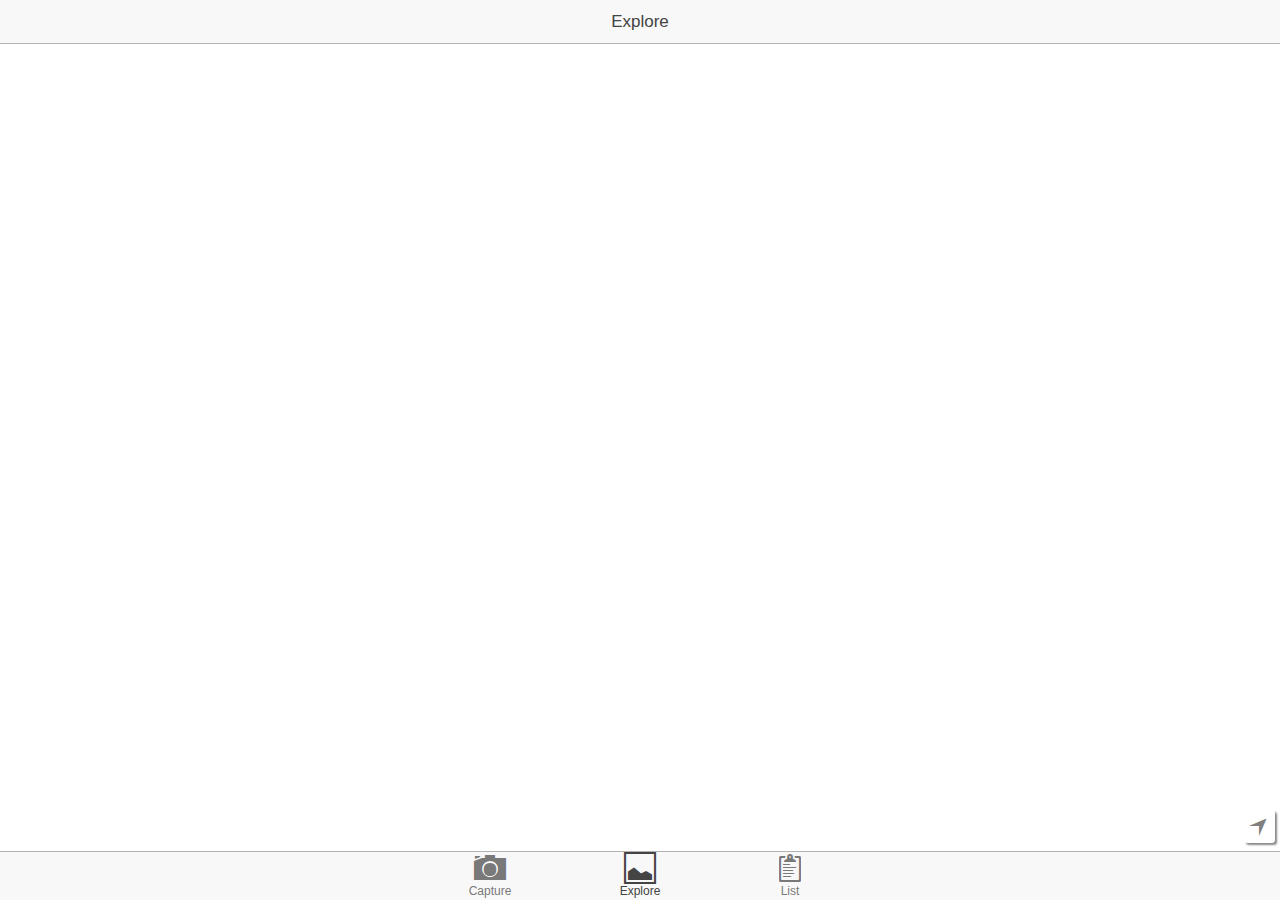
==== platforms/ios/www/index.html @ 193a0031 "Merge pull request #3 from jasenlew/rename" ====
<!DOCTYPE html>
<html>
  <head>
    <meta charset="utf-8">
    <meta name="viewport" content="initial-scale=1, maximum-scale=1, user-scalable=no, width=device-width">
    <title></title>

    <!-- stylesheets -->
    <link href="css/ionic.app.css" rel="stylesheet">
    <link href="css/style.app.css" rel="stylesheet">
    <link href='https://api.tiles.mapbox.com/mapbox.js/v1.6.4/mapbox.css' rel='stylesheet' />
    <link rel="stylesheet" href="http://cdn.leafletjs.com/leaflet-0.7.3/leaflet.css" />

    <!-- ionic/angularjs js -->
    <script src="lib/ionic/js/ionic.bundle.js"></script>

    <!-- Geocoder -->
    <script src="http://maps.google.com/maps/api/js?sensor=false"></script>

    <!-- leaflet -->
    <script src="http://cdn.leafletjs.com/leaflet-0.7.3/leaflet.js"></script>

    <!-- your app's js -->
    <script src="app/app.js"></script>
    <script src="app/services/servicesActivities.js"></script>
    <script src="app/services/servicesCamera.js"></script>
    <script src="app/services/servicesMap.js"></script>
    
    <script src="app/directives/directives.js"></script>
    <script src="app/directives/angular-leaflet-directive.js"></script>

    <script src="app/controllers_views/activities/activities.js"></script>
    <script src="app/controllers_views/capture/capture.js"></script>
    <script src="app/controllers_views/map/map.js"></script>



    <!-- cordova script (this will be a 404 during development) -->
    <script src="cordova.js"></script>
  </head>
  <body ng-app="freshly" animation="slide-left-right-ios7">
    <ion-nav-bar class="bar-stable nav-title-slide-ios7"></ion-nav-bar>
    <ion-nav-view></ion-nav-view>
  </body>
</html>
---- platforms/ios/www/css/ionic.app.css ----
/*
To customize the look and feel of Ionic, you can override the variables
in ionic's _variables.scss file.

For example, you might change some of the default colors:

$light:                           #fff !default;
$stable:                          #f8f8f8 !default;
$positive:                        #4a87ee !default;
$calm:                            #43cee6 !default;
$balanced:                        #66cc33 !default;
$energized:                       #f0b840 !default;
$assertive:                       #ef4e3a !default;
$royal:                           #8a6de9 !default;
$dark:                            #444 !default;
*/
/*!
  Ionicons, v1.5.2
  Created by Ben Sperry for the Ionic Framework, http://ionicons.com/
  https://twitter.com/benjsperry  https://twitter.com/ionicframework
  MIT License: https://github.com/driftyco/ionicons
*/
@font-face {
  font-family: "Ionicons";
  src: url("../lib/ionic/fonts/ionicons.eot?v=1.5.2");
  src: url("../lib/ionic/fonts/ionicons.eot?v=1.5.2#iefix") format("embedded-opentype"), url("../lib/ionic/fonts/ionicons.ttf?v=1.5.2") format("truetype"), url("../lib/ionic/fonts/ionicons.woff?v=1.5.2") format("woff"), url("../lib/ionic/fonts/ionicons.svg?v=1.5.2#Ionicons") format("svg");
  font-weight: normal;
  font-style: normal; }

.ion, .ion-loading-a, .ion-loading-b, .ion-loading-c, .ion-loading-d, .ion-looping, .ion-refreshing, .ion-ios7-reloading, .ionicons, .ion-alert:before, .ion-alert-circled:before, .ion-android-add:before, .ion-android-add-contact:before, .ion-android-alarm:before, .ion-android-archive:before, .ion-android-arrow-back:before, .ion-android-arrow-down-left:before, .ion-android-arrow-down-right:before, .ion-android-arrow-forward:before, .ion-android-arrow-up-left:before, .ion-android-arrow-up-right:before, .ion-android-battery:before, .ion-android-book:before, .ion-android-calendar:before, .ion-android-call:before, .ion-android-camera:before, .ion-android-chat:before, .ion-android-checkmark:before, .ion-android-clock:before, .ion-android-close:before, .ion-android-contact:before, .ion-android-contacts:before, .ion-android-data:before, .ion-android-developer:before, .ion-android-display:before, .ion-android-download:before, .ion-android-drawer:before, .ion-android-dropdown:before, .ion-android-earth:before, .ion-android-folder:before, .ion-android-forums:before, .ion-android-friends:before, .ion-android-hand:before, .ion-android-image:before, .ion-android-inbox:before, .ion-android-information:before, .ion-android-keypad:before, .ion-android-lightbulb:before, .ion-android-locate:before, .ion-android-location:before, .ion-android-mail:before, .ion-android-microphone:before, .ion-android-mixer:before, .ion-android-more:before, .ion-android-note:before, .ion-android-playstore:before, .ion-android-printer:before, .ion-android-promotion:before, .ion-android-reminder:before, .ion-android-remove:before, .ion-android-search:before, .ion-android-send:before, .ion-android-settings:before, .ion-android-share:before, .ion-android-social:before, .ion-android-social-user:before, .ion-android-sort:before, .ion-android-stair-drawer:before, .ion-android-star:before, .ion-android-stopwatch:before, .ion-android-storage:before, .ion-android-system-back:before, .ion-android-system-home:before, .ion-android-system-windows:before, .ion-android-timer:before, .ion-android-trash:before, .ion-android-user-menu:before, .ion-android-volume:before, .ion-android-wifi:before, .ion-aperture:before, .ion-archive:before, .ion-arrow-down-a:before, .ion-arrow-down-b:before, .ion-arrow-down-c:before, .ion-arrow-expand:before, .ion-arrow-graph-down-left:before, .ion-arrow-graph-down-right:before, .ion-arrow-graph-up-left:before, .ion-arrow-graph-up-right:before, .ion-arrow-left-a:before, .ion-arrow-left-b:before, .ion-arrow-left-c:before, .ion-arrow-move:before, .ion-arrow-resize:before, .ion-arrow-return-left:before, .ion-arrow-return-right:before, .ion-arrow-right-a:before, .ion-arrow-right-b:before, .ion-arrow-right-c:before, .ion-arrow-shrink:before, .ion-arrow-swap:before, .ion-arrow-up-a:before, .ion-arrow-up-b:before, .ion-arrow-up-c:before, .ion-asterisk:before, .ion-at:before, .ion-bag:before, .ion-battery-charging:before, .ion-battery-empty:before, .ion-battery-full:before, .ion-battery-half:before, .ion-battery-low:before, .ion-beaker:before, .ion-beer:before, .ion-bluetooth:before, .ion-bonfire:before, .ion-bookmark:before, .ion-briefcase:before, .ion-bug:before, .ion-calculator:before, .ion-calendar:before, .ion-camera:before, .ion-card:before, .ion-cash:before, .ion-chatbox:before, .ion-chatbox-working:before, .ion-chatboxes:before, .ion-chatbubble:before, .ion-chatbubble-working:before, .ion-chatbubbles:before, .ion-checkmark:before, .ion-checkmark-circled:before, .ion-checkmark-round:before, .ion-chevron-down:before, .ion-chevron-left:before, .ion-chevron-right:before, .ion-chevron-up:before, .ion-clipboard:before, .ion-clock:before, .ion-close:before, .ion-close-circled:before, .ion-close-round:before, .ion-closed-captioning:before, .ion-cloud:before, .ion-code:before, .ion-code-download:before, .ion-code-working:before, .ion-coffee:before, .ion-compass:before, .ion-compose:before, .ion-connection-bars:before, .ion-contrast:before, .ion-cube:before, .ion-disc:before, .ion-document:before, .ion-document-text:before, .ion-drag:before, .ion-earth:before, .ion-edit:before, .ion-egg:before, .ion-eject:before, .ion-email:before, .ion-eye:before, .ion-eye-disabled:before, .ion-female:before, .ion-filing:before, .ion-film-marker:before, .ion-fireball:before, .ion-flag:before, .ion-flame:before, .ion-flash:before, .ion-flash-off:before, .ion-flask:before, .ion-folder:before, .ion-fork:before, .ion-fork-repo:before, .ion-forward:before, .ion-funnel:before, .ion-game-controller-a:before, .ion-game-controller-b:before, .ion-gear-a:before, .ion-gear-b:before, .ion-grid:before, .ion-hammer:before, .ion-happy:before, .ion-headphone:before, .ion-heart:before, .ion-heart-broken:before, .ion-help:before, .ion-help-buoy:before, .ion-help-circled:before, .ion-home:before, .ion-icecream:before, .ion-icon-social-google-plus:before, .ion-icon-social-google-plus-outline:before, .ion-image:before, .ion-images:before, .ion-information:before, .ion-information-circled:before, .ion-ionic:before, .ion-ios7-alarm:before, .ion-ios7-alarm-outline:before, .ion-ios7-albums:before, .ion-ios7-albums-outline:before, .ion-ios7-americanfootball:before, .ion-ios7-americanfootball-outline:before, .ion-ios7-analytics:before, .ion-ios7-analytics-outline:before, .ion-ios7-arrow-back:before, .ion-ios7-arrow-down:before, .ion-ios7-arrow-forward:before, .ion-ios7-arrow-left:before, .ion-ios7-arrow-right:before, .ion-ios7-arrow-thin-down:before, .ion-ios7-arrow-thin-left:before, .ion-ios7-arrow-thin-right:before, .ion-ios7-arrow-thin-up:before, .ion-ios7-arrow-up:before, .ion-ios7-at:before, .ion-ios7-at-outline:before, .ion-ios7-barcode:before, .ion-ios7-barcode-outline:before, .ion-ios7-baseball:before, .ion-ios7-baseball-outline:before, .ion-ios7-basketball:before, .ion-ios7-basketball-outline:before, .ion-ios7-bell:before, .ion-ios7-bell-outline:before, .ion-ios7-bolt:before, .ion-ios7-bolt-outline:before, .ion-ios7-bookmarks:before, .ion-ios7-bookmarks-outline:before, .ion-ios7-box:before, .ion-ios7-box-outline:before, .ion-ios7-briefcase:before, .ion-ios7-briefcase-outline:before, .ion-ios7-browsers:before, .ion-ios7-browsers-outline:before, .ion-ios7-calculator:before, .ion-ios7-calculator-outline:before, .ion-ios7-calendar:before, .ion-ios7-calendar-outline:before, .ion-ios7-camera:before, .ion-ios7-camera-outline:before, .ion-ios7-cart:before, .ion-ios7-cart-outline:before, .ion-ios7-chatboxes:before, .ion-ios7-chatboxes-outline:before, .ion-ios7-chatbubble:before, .ion-ios7-chatbubble-outline:before, .ion-ios7-checkmark:before, .ion-ios7-checkmark-empty:before, .ion-ios7-checkmark-outline:before, .ion-ios7-circle-filled:before, .ion-ios7-circle-outline:before, .ion-ios7-clock:before, .ion-ios7-clock-outline:before, .ion-ios7-close:before, .ion-ios7-close-empty:before, .ion-ios7-close-outline:before, .ion-ios7-cloud:before, .ion-ios7-cloud-download:before, .ion-ios7-cloud-download-outline:before, .ion-ios7-cloud-outline:before, .ion-ios7-cloud-upload:before, .ion-ios7-cloud-upload-outline:before, .ion-ios7-cloudy:before, .ion-ios7-cloudy-night:before, .ion-ios7-cloudy-night-outline:before, .ion-ios7-cloudy-outline:before, .ion-ios7-cog:before, .ion-ios7-cog-outline:before, .ion-ios7-compose:before, .ion-ios7-compose-outline:before, .ion-ios7-contact:before, .ion-ios7-contact-outline:before, .ion-ios7-copy:before, .ion-ios7-copy-outline:before, .ion-ios7-download:before, .ion-ios7-download-outline:before, .ion-ios7-drag:before, .ion-ios7-email:before, .ion-ios7-email-outline:before, .ion-ios7-expand:before, .ion-ios7-eye:before, .ion-ios7-eye-outline:before, .ion-ios7-fastforward:before, .ion-ios7-fastforward-outline:before, .ion-ios7-filing:before, .ion-ios7-filing-outline:before, .ion-ios7-film:before, .ion-ios7-film-outline:before, .ion-ios7-flag:before, .ion-ios7-flag-outline:before, .ion-ios7-folder:before, .ion-ios7-folder-outline:before, .ion-ios7-football:before, .ion-ios7-football-outline:before, .ion-ios7-gear:before, .ion-ios7-gear-outline:before, .ion-ios7-glasses:before, .ion-ios7-glasses-outline:before, .ion-ios7-heart:before, .ion-ios7-heart-outline:before, .ion-ios7-help:before, .ion-ios7-help-empty:before, .ion-ios7-help-outline:before, .ion-ios7-home:before, .ion-ios7-home-outline:before, .ion-ios7-infinite:before, .ion-ios7-infinite-outline:before, .ion-ios7-information:before, .ion-ios7-information-empty:before, .ion-ios7-information-outline:before, .ion-ios7-ionic-outline:before, .ion-ios7-keypad:before, .ion-ios7-keypad-outline:before, .ion-ios7-lightbulb:before, .ion-ios7-lightbulb-outline:before, .ion-ios7-location:before, .ion-ios7-location-outline:before, .ion-ios7-locked:before, .ion-ios7-locked-outline:before, .ion-ios7-loop:before, .ion-ios7-loop-strong:before, .ion-ios7-medkit:before, .ion-ios7-medkit-outline:before, .ion-ios7-mic:before, .ion-ios7-mic-off:before, .ion-ios7-mic-outline:before, .ion-ios7-minus:before, .ion-ios7-minus-empty:before, .ion-ios7-minus-outline:before, .ion-ios7-monitor:before, .ion-ios7-monitor-outline:before, .ion-ios7-moon:before, .ion-ios7-moon-outline:before, .ion-ios7-more:before, .ion-ios7-more-outline:before, .ion-ios7-musical-note:before, .ion-ios7-musical-notes:before, .ion-ios7-navigate:before, .ion-ios7-navigate-outline:before, .ion-ios7-paper:before, .ion-ios7-paper-outline:before, .ion-ios7-paperplane:before, .ion-ios7-paperplane-outline:before, .ion-ios7-partlysunny:before, .ion-ios7-partlysunny-outline:before, .ion-ios7-pause:before, .ion-ios7-pause-outline:before, .ion-ios7-paw:before, .ion-ios7-paw-outline:before, .ion-ios7-people:before, .ion-ios7-people-outline:before, .ion-ios7-person:before, .ion-ios7-person-outline:before, .ion-ios7-personadd:before, .ion-ios7-personadd-outline:before, .ion-ios7-photos:before, .ion-ios7-photos-outline:before, .ion-ios7-pie:before, .ion-ios7-pie-outline:before, .ion-ios7-play:before, .ion-ios7-play-outline:before, .ion-ios7-plus:before, .ion-ios7-plus-empty:before, .ion-ios7-plus-outline:before, .ion-ios7-pricetag:before, .ion-ios7-pricetag-outline:before, .ion-ios7-pricetags:before, .ion-ios7-pricetags-outline:before, .ion-ios7-printer:before, .ion-ios7-printer-outline:before, .ion-ios7-pulse:before, .ion-ios7-pulse-strong:before, .ion-ios7-rainy:before, .ion-ios7-rainy-outline:before, .ion-ios7-recording:before, .ion-ios7-recording-outline:before, .ion-ios7-redo:before, .ion-ios7-redo-outline:before, .ion-ios7-refresh:before, .ion-ios7-refresh-empty:before, .ion-ios7-refresh-outline:before, .ion-ios7-reload:before, .ion-ios7-reloading:before, .ion-ios7-reverse-camera:before, .ion-ios7-reverse-camera-outline:before, .ion-ios7-rewind:before, .ion-ios7-rewind-outline:before, .ion-ios7-search:before, .ion-ios7-search-strong:before, .ion-ios7-settings:before, .ion-ios7-settings-strong:before, .ion-ios7-shrink:before, .ion-ios7-skipbackward:before, .ion-ios7-skipbackward-outline:before, .ion-ios7-skipforward:before, .ion-ios7-skipforward-outline:before, .ion-ios7-snowy:before, .ion-ios7-speedometer:before, .ion-ios7-speedometer-outline:before, .ion-ios7-star:before, .ion-ios7-star-half:before, .ion-ios7-star-outline:before, .ion-ios7-stopwatch:before, .ion-ios7-stopwatch-outline:before, .ion-ios7-sunny:before, .ion-ios7-sunny-outline:before, .ion-ios7-telephone:before, .ion-ios7-telephone-outline:before, .ion-ios7-tennisball:before, .ion-ios7-tennisball-outline:before, .ion-ios7-thunderstorm:before, .ion-ios7-thunderstorm-outline:before, .ion-ios7-time:before, .ion-ios7-time-outline:before, .ion-ios7-timer:before, .ion-ios7-timer-outline:before, .ion-ios7-toggle:before, .ion-ios7-toggle-outline:before, .ion-ios7-trash:before, .ion-ios7-trash-outline:before, .ion-ios7-undo:before, .ion-ios7-undo-outline:before, .ion-ios7-unlocked:before, .ion-ios7-unlocked-outline:before, .ion-ios7-upload:before, .ion-ios7-upload-outline:before, .ion-ios7-videocam:before, .ion-ios7-videocam-outline:before, .ion-ios7-volume-high:before, .ion-ios7-volume-low:before, .ion-ios7-wineglass:before, .ion-ios7-wineglass-outline:before, .ion-ios7-world:before, .ion-ios7-world-outline:before, .ion-ipad:before, .ion-iphone:before, .ion-ipod:before, .ion-jet:before, .ion-key:before, .ion-knife:before, .ion-laptop:before, .ion-leaf:before, .ion-levels:before, .ion-lightbulb:before, .ion-link:before, .ion-load-a:before, .ion-loading-a:before, .ion-load-b:before, .ion-loading-b:before, .ion-load-c:before, .ion-loading-c:before, .ion-load-d:before, .ion-loading-d:before, .ion-location:before, .ion-locked:before, .ion-log-in:before, .ion-log-out:before, .ion-loop:before, .ion-looping:before, .ion-magnet:before, .ion-male:before, .ion-man:before, .ion-map:before, .ion-medkit:before, .ion-merge:before, .ion-mic-a:before, .ion-mic-b:before, .ion-mic-c:before, .ion-minus:before, .ion-minus-circled:before, .ion-minus-round:before, .ion-model-s:before, .ion-monitor:before, .ion-more:before, .ion-mouse:before, .ion-music-note:before, .ion-navicon:before, .ion-navicon-round:before, .ion-navigate:before, .ion-network:before, .ion-no-smoking:before, .ion-nuclear:before, .ion-outlet:before, .ion-paper-airplane:before, .ion-paperclip:before, .ion-pause:before, .ion-person:before, .ion-person-add:before, .ion-person-stalker:before, .ion-pie-graph:before, .ion-pin:before, .ion-pinpoint:before, .ion-pizza:before, .ion-plane:before, .ion-planet:before, .ion-play:before, .ion-playstation:before, .ion-plus:before, .ion-plus-circled:before, .ion-plus-round:before, .ion-podium:before, .ion-pound:before, .ion-power:before, .ion-pricetag:before, .ion-pricetags:before, .ion-printer:before, .ion-pull-request:before, .ion-qr-scanner:before, .ion-quote:before, .ion-radio-waves:before, .ion-record:before, .ion-refresh:before, .ion-refreshing:before, .ion-reply:before, .ion-reply-all:before, .ion-ribbon-a:before, .ion-ribbon-b:before, .ion-sad:before, .ion-scissors:before, .ion-search:before, .ion-settings:before, .ion-share:before, .ion-shuffle:before, .ion-skip-backward:before, .ion-skip-forward:before, .ion-social-android:before, .ion-social-android-outline:before, .ion-social-apple:before, .ion-social-apple-outline:before, .ion-social-bitcoin:before, .ion-social-bitcoin-outline:before, .ion-social-buffer:before, .ion-social-buffer-outline:before, .ion-social-designernews:before, .ion-social-designernews-outline:before, .ion-social-dribbble:before, .ion-social-dribbble-outline:before, .ion-social-dropbox:before, .ion-social-dropbox-outline:before, .ion-social-facebook:before, .ion-social-facebook-outline:before, .ion-social-foursquare:before, .ion-social-foursquare-outline:before, .ion-social-freebsd-devil:before, .ion-social-github:before, .ion-social-github-outline:before, .ion-social-google:before, .ion-social-google-outline:before, .ion-social-googleplus:before, .ion-social-googleplus-outline:before, .ion-social-hackernews:before, .ion-social-hackernews-outline:before, .ion-social-instagram:before, .ion-social-instagram-outline:before, .ion-social-linkedin:before, .ion-social-linkedin-outline:before, .ion-social-pinterest:before, .ion-social-pinterest-outline:before, .ion-social-reddit:before, .ion-social-reddit-outline:before, .ion-social-rss:before, .ion-social-rss-outline:before, .ion-social-skype:before, .ion-social-skype-outline:before, .ion-social-tumblr:before, .ion-social-tumblr-outline:before, .ion-social-tux:before, .ion-social-twitter:before, .ion-social-twitter-outline:before, .ion-social-usd:before, .ion-social-usd-outline:before, .ion-social-vimeo:before, .ion-social-vimeo-outline:before, .ion-social-windows:before, .ion-social-windows-outline:before, .ion-social-wordpress:before, .ion-social-wordpress-outline:before, .ion-social-yahoo:before, .ion-social-yahoo-outline:before, .ion-social-youtube:before, .ion-social-youtube-outline:before, .ion-speakerphone:before, .ion-speedometer:before, .ion-spoon:before, .ion-star:before, .ion-stats-bars:before, .ion-steam:before, .ion-stop:before, .ion-thermometer:before, .ion-thumbsdown:before, .ion-thumbsup:before, .ion-toggle:before, .ion-toggle-filled:before, .ion-trash-a:before, .ion-trash-b:before, .ion-trophy:before, .ion-umbrella:before, .ion-university:before, .ion-unlocked:before, .ion-upload:before, .ion-usb:before, .ion-videocamera:before, .ion-volume-high:before, .ion-volume-low:before, .ion-volume-medium:before, .ion-volume-mute:before, .ion-wand:before, .ion-waterdrop:before, .ion-wifi:before, .ion-wineglass:before, .ion-woman:before, .ion-wrench:before, .ion-xbox:before {
  display: inline-block;
  font-family: "Ionicons";
  speak: none;
  font-style: normal;
  font-weight: normal;
  font-variant: normal;
  text-transform: none;
  text-rendering: auto;
  line-height: 1;
  -webkit-font-smoothing: antialiased;
  -moz-osx-font-smoothing: grayscale; }

.ion-spin, .ion-loading-a, .ion-loading-b, .ion-loading-c, .ion-loading-d, .ion-looping, .ion-refreshing, .ion-ios7-reloading {
  -webkit-animation: spin 1s infinite linear;
  -moz-animation: spin 1s infinite linear;
  -o-animation: spin 1s infinite linear;
  animation: spin 1s infinite linear; }

@-moz-keyframes spin {
  0% {
    -moz-transform: rotate(0deg); }

  100% {
    -moz-transform: rotate(359deg); } }

@-webkit-keyframes spin {
  0% {
    -webkit-transform: rotate(0deg); }

  100% {
    -webkit-transform: rotate(359deg); } }

@-o-keyframes spin {
  0% {
    -o-transform: rotate(0deg); }

  100% {
    -o-transform: rotate(359deg); } }

@-ms-keyframes spin {
  0% {
    -ms-transform: rotate(0deg); }

  100% {
    -ms-transform: rotate(359deg); } }

@keyframes spin {
  0% {
    transform: rotate(0deg); }

  100% {
    transform: rotate(359deg); } }

.ion-loading-a {
  -webkit-animation-timing-function: steps(8, start);
  -moz-animation-timing-function: steps(8, start);
  animation-timing-function: steps(8, start); }

.ion-alert:before {
  content: "\f101"; }

.ion-alert-circled:before {
  content: "\f100"; }

.ion-android-add:before {
  content: "\f2c7"; }

.ion-android-add-contact:before {
  content: "\f2c6"; }

.ion-android-alarm:before {
  content: "\f2c8"; }

.ion-android-archive:before {
  content: "\f2c9"; }

.ion-android-arrow-back:before {
  content: "\f2ca"; }

.ion-android-arrow-down-left:before {
  content: "\f2cb"; }

.ion-android-arrow-down-right:before {
  content: "\f2cc"; }

.ion-android-arrow-forward:before {
  content: "\f30f"; }

.ion-android-arrow-up-left:before {
  content: "\f2cd"; }

.ion-android-arrow-up-right:before {
  content: "\f2ce"; }

.ion-android-battery:before {
  content: "\f2cf"; }

.ion-android-book:before {
  content: "\f2d0"; }

.ion-android-calendar:before {
  content: "\f2d1"; }

.ion-android-call:before {
  content: "\f2d2"; }

.ion-android-camera:before {
  content: "\f2d3"; }

.ion-android-chat:before {
  content: "\f2d4"; }

.ion-android-checkmark:before {
  content: "\f2d5"; }

.ion-android-clock:before {
  content: "\f2d6"; }

.ion-android-close:before {
  content: "\f2d7"; }

.ion-android-contact:before {
  content: "\f2d8"; }

.ion-android-contacts:before {
  content: "\f2d9"; }

.ion-android-data:before {
  content: "\f2da"; }

.ion-android-developer:before {
  content: "\f2db"; }

.ion-android-display:before {
  content: "\f2dc"; }

.ion-android-download:before {
  content: "\f2dd"; }

.ion-android-drawer:before {
  content: "\f310"; }

.ion-android-dropdown:before {
  content: "\f2de"; }

.ion-android-earth:before {
  content: "\f2df"; }

.ion-android-folder:before {
  content: "\f2e0"; }

.ion-android-forums:before {
  content: "\f2e1"; }

.ion-android-friends:before {
  content: "\f2e2"; }

.ion-android-hand:before {
  content: "\f2e3"; }

.ion-android-image:before {
  content: "\f2e4"; }

.ion-android-inbox:before {
  content: "\f2e5"; }

.ion-android-information:before {
  content: "\f2e6"; }

.ion-android-keypad:before {
  content: "\f2e7"; }

.ion-android-lightbulb:before {
  content: "\f2e8"; }

.ion-android-locate:before {
  content: "\f2e9"; }

.ion-android-location:before {
  content: "\f2ea"; }

.ion-android-mail:before {
  content: "\f2eb"; }

.ion-android-microphone:before {
  content: "\f2ec"; }

.ion-android-mixer:before {
  content: "\f2ed"; }

.ion-android-more:before {
  content: "\f2ee"; }

.ion-android-note:before {
  content: "\f2ef"; }

.ion-android-playstore:before {
  content: "\f2f0"; }

.ion-android-printer:before {
  content: "\f2f1"; }

.ion-android-promotion:before {
  content: "\f2f2"; }

.ion-android-reminder:before {
  content: "\f2f3"; }

.ion-android-remove:before {
  content: "\f2f4"; }

.ion-android-search:before {
  content: "\f2f5"; }

.ion-android-send:before {
  content: "\f2f6"; }

.ion-android-settings:before {
  content: "\f2f7"; }

.ion-android-share:before {
  content: "\f2f8"; }

.ion-android-social:before {
  content: "\f2fa"; }

.ion-android-social-user:before {
  content: "\f2f9"; }

.ion-android-sort:before {
  content: "\f2fb"; }

.ion-android-stair-drawer:before {
  content: "\f311"; }

.ion-android-star:before {
  content: "\f2fc"; }

.ion-android-stopwatch:before {
  content: "\f2fd"; }

.ion-android-storage:before {
  content: "\f2fe"; }

.ion-android-system-back:before {
  content: "\f2ff"; }

.ion-android-system-home:before {
  content: "\f300"; }

.ion-android-system-windows:before {
  content: "\f301"; }

.ion-android-timer:before {
  content: "\f302"; }

.ion-android-trash:before {
  content: "\f303"; }

.ion-android-user-menu:before {
  content: "\f312"; }

.ion-android-volume:before {
  content: "\f304"; }

.ion-android-wifi:before {
  content: "\f305"; }

.ion-aperture:before {
  content: "\f313"; }

.ion-archive:before {
  content: "\f102"; }

.ion-arrow-down-a:before {
  content: "\f103"; }

.ion-arrow-down-b:before {
  content: "\f104"; }

.ion-arrow-down-c:before {
  content: "\f105"; }

.ion-arrow-expand:before {
  content: "\f25e"; }

.ion-arrow-graph-down-left:before {
  content: "\f25f"; }

.ion-arrow-graph-down-right:before {
  content: "\f260"; }

.ion-arrow-graph-up-left:before {
  content: "\f261"; }

.ion-arrow-graph-up-right:before {
  content: "\f262"; }

.ion-arrow-left-a:before {
  content: "\f106"; }

.ion-arrow-left-b:before {
  content: "\f107"; }

.ion-arrow-left-c:before {
  content: "\f108"; }

.ion-arrow-move:before {
  content: "\f263"; }

.ion-arrow-resize:before {
  content: "\f264"; }

.ion-arrow-return-left:before {
  content: "\f265"; }

.ion-arrow-return-right:before {
  content: "\f266"; }

.ion-arrow-right-a:before {
  content: "\f109"; }

.ion-arrow-right-b:before {
  content: "\f10a"; }

.ion-arrow-right-c:before {
  content: "\f10b"; }

.ion-arrow-shrink:before {
  content: "\f267"; }

.ion-arrow-swap:before {
  content: "\f268"; }

.ion-arrow-up-a:before {
  content: "\f10c"; }

.ion-arrow-up-b:before {
  content: "\f10d"; }

.ion-arrow-up-c:before {
  content: "\f10e"; }

.ion-asterisk:before {
  content: "\f314"; }

.ion-at:before {
  content: "\f10f"; }

.ion-bag:before {
  content: "\f110"; }

.ion-battery-charging:before {
  content: "\f111"; }

.ion-battery-empty:before {
  content: "\f112"; }

.ion-battery-full:before {
  content: "\f113"; }

.ion-battery-half:before {
  content: "\f114"; }

.ion-battery-low:before {
  content: "\f115"; }

.ion-beaker:before {
  content: "\f269"; }

.ion-beer:before {
  content: "\f26a"; }

.ion-bluetooth:before {
  content: "\f116"; }

.ion-bonfire:before {
  content: "\f315"; }

.ion-bookmark:before {
  content: "\f26b"; }

.ion-briefcase:before {
  content: "\f26c"; }

.ion-bug:before {
  content: "\f2be"; }

.ion-calculator:before {
  content: "\f26d"; }

.ion-calendar:before {
  content: "\f117"; }

.ion-camera:before {
  content: "\f118"; }

.ion-card:before {
  content: "\f119"; }

.ion-cash:before {
  content: "\f316"; }

.ion-chatbox:before {
  content: "\f11b"; }

.ion-chatbox-working:before {
  content: "\f11a"; }

.ion-chatboxes:before {
  content: "\f11c"; }

.ion-chatbubble:before {
  content: "\f11e"; }

.ion-chatbubble-working:before {
  content: "\f11d"; }

.ion-chatbubbles:before {
  content: "\f11f"; }

.ion-checkmark:before {
  content: "\f122"; }

.ion-checkmark-circled:before {
  content: "\f120"; }

.ion-checkmark-round:before {
  content: "\f121"; }

.ion-chevron-down:before {
  content: "\f123"; }

.ion-chevron-left:before {
  content: "\f124"; }

.ion-chevron-right:before {
  content: "\f125"; }

.ion-chevron-up:before {
  content: "\f126"; }

.ion-clipboard:before {
  content: "\f127"; }

.ion-clock:before {
  content: "\f26e"; }

.ion-close:before {
  content: "\f12a"; }

.ion-close-circled:before {
  content: "\f128"; }

.ion-close-round:before {
  content: "\f129"; }

.ion-closed-captioning:before {
  content: "\f317"; }

.ion-cloud:before {
  content: "\f12b"; }

.ion-code:before {
  content: "\f271"; }

.ion-code-download:before {
  content: "\f26f"; }

.ion-code-working:before {
  content: "\f270"; }

.ion-coffee:before {
  content: "\f272"; }

.ion-compass:before {
  content: "\f273"; }

.ion-compose:before {
  content: "\f12c"; }

.ion-connection-bars:before {
  content: "\f274"; }

.ion-contrast:before {
  content: "\f275"; }

.ion-cube:before {
  content: "\f318"; }

.ion-disc:before {
  content: "\f12d"; }

.ion-document:before {
  content: "\f12f"; }

.ion-document-text:before {
  content: "\f12e"; }

.ion-drag:before {
  content: "\f130"; }

.ion-earth:before {
  content: "\f276"; }

.ion-edit:before {
  content: "\f2bf"; }

.ion-egg:before {
  content: "\f277"; }

.ion-eject:before {
  content: "\f131"; }

.ion-email:before {
  content: "\f132"; }

.ion-eye:before {
  content: "\f133"; }

.ion-eye-disabled:before {
  content: "\f306"; }

.ion-female:before {
  content: "\f278"; }

.ion-filing:before {
  content: "\f134"; }

.ion-film-marker:before {
  content: "\f135"; }

.ion-fireball:before {
  content: "\f319"; }

.ion-flag:before {
  content: "\f279"; }

.ion-flame:before {
  content: "\f31a"; }

.ion-flash:before {
  content: "\f137"; }

.ion-flash-off:before {
  content: "\f136"; }

.ion-flask:before {
  content: "\f138"; }

.ion-folder:before {
  content: "\f139"; }

.ion-fork:before {
  content: "\f27a"; }

.ion-fork-repo:before {
  content: "\f2c0"; }

.ion-forward:before {
  content: "\f13a"; }

.ion-funnel:before {
  content: "\f31b"; }

.ion-game-controller-a:before {
  content: "\f13b"; }

.ion-game-controller-b:before {
  content: "\f13c"; }

.ion-gear-a:before {
  content: "\f13d"; }

.ion-gear-b:before {
  content: "\f13e"; }

.ion-grid:before {
  content: "\f13f"; }

.ion-hammer:before {
  content: "\f27b"; }

.ion-happy:before {
  content: "\f31c"; }

.ion-headphone:before {
  content: "\f140"; }

.ion-heart:before {
  content: "\f141"; }

.ion-heart-broken:before {
  content: "\f31d"; }

.ion-help:before {
  content: "\f143"; }

.ion-help-buoy:before {
  content: "\f27c"; }

.ion-help-circled:before {
  content: "\f142"; }

.ion-home:before {
  content: "\f144"; }

.ion-icecream:before {
  content: "\f27d"; }

.ion-icon-social-google-plus:before {
  content: "\f146"; }

.ion-icon-social-google-plus-outline:before {
  content: "\f145"; }

.ion-image:before {
  content: "\f147"; }

.ion-images:before {
  content: "\f148"; }

.ion-information:before {
  content: "\f14a"; }

.ion-information-circled:before {
  content: "\f149"; }

.ion-ionic:before {
  content: "\f14b"; }

.ion-ios7-alarm:before {
  content: "\f14d"; }

.ion-ios7-alarm-outline:before {
  content: "\f14c"; }

.ion-ios7-albums:before {
  content: "\f14f"; }

.ion-ios7-albums-outline:before {
  content: "\f14e"; }

.ion-ios7-americanfootball:before {
  content: "\f31f"; }

.ion-ios7-americanfootball-outline:before {
  content: "\f31e"; }

.ion-ios7-analytics:before {
  content: "\f321"; }

.ion-ios7-analytics-outline:before {
  content: "\f320"; }

.ion-ios7-arrow-back:before {
  content: "\f150"; }

.ion-ios7-arrow-down:before {
  content: "\f151"; }

.ion-ios7-arrow-forward:before {
  content: "\f152"; }

.ion-ios7-arrow-left:before {
  content: "\f153"; }

.ion-ios7-arrow-right:before {
  content: "\f154"; }

.ion-ios7-arrow-thin-down:before {
  content: "\f27e"; }

.ion-ios7-arrow-thin-left:before {
  content: "\f27f"; }

.ion-ios7-arrow-thin-right:before {
  content: "\f280"; }

.ion-ios7-arrow-thin-up:before {
  content: "\f281"; }

.ion-ios7-arrow-up:before {
  content: "\f155"; }

.ion-ios7-at:before {
  content: "\f157"; }

.ion-ios7-at-outline:before {
  content: "\f156"; }

.ion-ios7-barcode:before {
  content: "\f323"; }

.ion-ios7-barcode-outline:before {
  content: "\f322"; }

.ion-ios7-baseball:before {
  content: "\f325"; }

.ion-ios7-baseball-outline:before {
  content: "\f324"; }

.ion-ios7-basketball:before {
  content: "\f327"; }

.ion-ios7-basketball-outline:before {
  content: "\f326"; }

.ion-ios7-bell:before {
  content: "\f159"; }

.ion-ios7-bell-outline:before {
  content: "\f158"; }

.ion-ios7-bolt:before {
  content: "\f15b"; }

.ion-ios7-bolt-outline:before {
  content: "\f15a"; }

.ion-ios7-bookmarks:before {
  content: "\f15d"; }

.ion-ios7-bookmarks-outline:before {
  content: "\f15c"; }

.ion-ios7-box:before {
  content: "\f15f"; }

.ion-ios7-box-outline:before {
  content: "\f15e"; }

.ion-ios7-briefcase:before {
  content: "\f283"; }

.ion-ios7-briefcase-outline:before {
  content: "\f282"; }

.ion-ios7-browsers:before {
  content: "\f161"; }

.ion-ios7-browsers-outline:before {
  content: "\f160"; }

.ion-ios7-calculator:before {
  content: "\f285"; }

.ion-ios7-calculator-outline:before {
  content: "\f284"; }

.ion-ios7-calendar:before {
  content: "\f163"; }

.ion-ios7-calendar-outline:before {
  content: "\f162"; }

.ion-ios7-camera:before {
  content: "\f165"; }

.ion-ios7-camera-outline:before {
  content: "\f164"; }

.ion-ios7-cart:before {
  content: "\f167"; }

.ion-ios7-cart-outline:before {
  content: "\f166"; }

.ion-ios7-chatboxes:before {
  content: "\f169"; }

.ion-ios7-chatboxes-outline:before {
  content: "\f168"; }

.ion-ios7-chatbubble:before {
  content: "\f16b"; }

.ion-ios7-chatbubble-outline:before {
  content: "\f16a"; }

.ion-ios7-checkmark:before {
  content: "\f16e"; }

.ion-ios7-checkmark-empty:before {
  content: "\f16c"; }

.ion-ios7-checkmark-outline:before {
  content: "\f16d"; }

.ion-ios7-circle-filled:before {
  content: "\f16f"; }

.ion-ios7-circle-outline:before {
  content: "\f170"; }

.ion-ios7-clock:before {
  content: "\f172"; }

.ion-ios7-clock-outline:before {
  content: "\f171"; }

.ion-ios7-close:before {
  content: "\f2bc"; }

.ion-ios7-close-empty:before {
  content: "\f2bd"; }

.ion-ios7-close-outline:before {
  content: "\f2bb"; }

.ion-ios7-cloud:before {
  content: "\f178"; }

.ion-ios7-cloud-download:before {
  content: "\f174"; }

.ion-ios7-cloud-download-outline:before {
  content: "\f173"; }

.ion-ios7-cloud-outline:before {
  content: "\f175"; }

.ion-ios7-cloud-upload:before {
  content: "\f177"; }

.ion-ios7-cloud-upload-outline:before {
  content: "\f176"; }

.ion-ios7-cloudy:before {
  content: "\f17a"; }

.ion-ios7-cloudy-night:before {
  content: "\f308"; }

.ion-ios7-cloudy-night-outline:before {
  content: "\f307"; }

.ion-ios7-cloudy-outline:before {
  content: "\f179"; }

.ion-ios7-cog:before {
  content: "\f17c"; }

.ion-ios7-cog-outline:before {
  content: "\f17b"; }

.ion-ios7-compose:before {
  content: "\f17e"; }

.ion-ios7-compose-outline:before {
  content: "\f17d"; }

.ion-ios7-contact:before {
  content: "\f180"; }

.ion-ios7-contact-outline:before {
  content: "\f17f"; }

.ion-ios7-copy:before {
  content: "\f182"; }

.ion-ios7-copy-outline:before {
  content: "\f181"; }

.ion-ios7-download:before {
  content: "\f184"; }

.ion-ios7-download-outline:before {
  content: "\f183"; }

.ion-ios7-drag:before {
  content: "\f185"; }

.ion-ios7-email:before {
  content: "\f187"; }

.ion-ios7-email-outline:before {
  content: "\f186"; }

.ion-ios7-expand:before {
  content: "\f30d"; }

.ion-ios7-eye:before {
  content: "\f189"; }

.ion-ios7-eye-outline:before {
  content: "\f188"; }

.ion-ios7-fastforward:before {
  content: "\f18b"; }

.ion-ios7-fastforward-outline:before {
  content: "\f18a"; }

.ion-ios7-filing:before {
  content: "\f18d"; }

.ion-ios7-filing-outline:before {
  content: "\f18c"; }

.ion-ios7-film:before {
  content: "\f18f"; }

.ion-ios7-film-outline:before {
  content: "\f18e"; }

.ion-ios7-flag:before {
  content: "\f191"; }

.ion-ios7-flag-outline:before {
  content: "\f190"; }

.ion-ios7-folder:before {
  content: "\f193"; }

.ion-ios7-folder-outline:before {
  content: "\f192"; }

.ion-ios7-football:before {
  content: "\f329"; }

.ion-ios7-football-outline:before {
  content: "\f328"; }

.ion-ios7-gear:before {
  content: "\f195"; }

.ion-ios7-gear-outline:before {
  content: "\f194"; }

.ion-ios7-glasses:before {
  content: "\f197"; }

.ion-ios7-glasses-outline:before {
  content: "\f196"; }

.ion-ios7-heart:before {
  content: "\f199"; }

.ion-ios7-heart-outline:before {
  content: "\f198"; }

.ion-ios7-help:before {
  content: "\f19c"; }

.ion-ios7-help-empty:before {
  content: "\f19a"; }

.ion-ios7-help-outline:before {
  content: "\f19b"; }

.ion-ios7-home:before {
  content: "\f32b"; }

.ion-ios7-home-outline:before {
  content: "\f32a"; }

.ion-ios7-infinite:before {
  content: "\f19e"; }

.ion-ios7-infinite-outline:before {
  content: "\f19d"; }

.ion-ios7-information:before {
  content: "\f1a1"; }

.ion-ios7-information-empty:before {
  content: "\f19f"; }

.ion-ios7-information-outline:before {
  content: "\f1a0"; }

.ion-ios7-ionic-outline:before {
  content: "\f1a2"; }

.ion-ios7-keypad:before {
  content: "\f1a4"; }

.ion-ios7-keypad-outline:before {
  content: "\f1a3"; }

.ion-ios7-lightbulb:before {
  content: "\f287"; }

.ion-ios7-lightbulb-outline:before {
  content: "\f286"; }

.ion-ios7-location:before {
  content: "\f1a6"; }

.ion-ios7-location-outline:before {
  content: "\f1a5"; }

.ion-ios7-locked:before {
  content: "\f1a8"; }

.ion-ios7-locked-outline:before {
  content: "\f1a7"; }

.ion-ios7-loop:before {
  content: "\f32d"; }

.ion-ios7-loop-strong:before {
  content: "\f32c"; }

.ion-ios7-medkit:before {
  content: "\f289"; }

.ion-ios7-medkit-outline:before {
  content: "\f288"; }

.ion-ios7-mic:before {
  content: "\f1ab"; }

.ion-ios7-mic-off:before {
  content: "\f1a9"; }

.ion-ios7-mic-outline:before {
  content: "\f1aa"; }

.ion-ios7-minus:before {
  content: "\f1ae"; }

.ion-ios7-minus-empty:before {
  content: "\f1ac"; }

.ion-ios7-minus-outline:before {
  content: "\f1ad"; }

.ion-ios7-monitor:before {
  content: "\f1b0"; }

.ion-ios7-monitor-outline:before {
  content: "\f1af"; }

.ion-ios7-moon:before {
  content: "\f1b2"; }

.ion-ios7-moon-outline:before {
  content: "\f1b1"; }

.ion-ios7-more:before {
  content: "\f1b4"; }

.ion-ios7-more-outline:before {
  content: "\f1b3"; }

.ion-ios7-musical-note:before {
  content: "\f1b5"; }

.ion-ios7-musical-notes:before {
  content: "\f1b6"; }

.ion-ios7-navigate:before {
  content: "\f1b8"; }

.ion-ios7-navigate-outline:before {
  content: "\f1b7"; }

.ion-ios7-paper:before {
  content: "\f32f"; }

.ion-ios7-paper-outline:before {
  content: "\f32e"; }

.ion-ios7-paperplane:before {
  content: "\f1ba"; }

.ion-ios7-paperplane-outline:before {
  content: "\f1b9"; }

.ion-ios7-partlysunny:before {
  content: "\f1bc"; }

.ion-ios7-partlysunny-outline:before {
  content: "\f1bb"; }

.ion-ios7-pause:before {
  content: "\f1be"; }

.ion-ios7-pause-outline:before {
  content: "\f1bd"; }

.ion-ios7-paw:before {
  content: "\f331"; }

.ion-ios7-paw-outline:before {
  content: "\f330"; }

.ion-ios7-people:before {
  content: "\f1c0"; }

.ion-ios7-people-outline:before {
  content: "\f1bf"; }

.ion-ios7-person:before {
  content: "\f1c2"; }

.ion-ios7-person-outline:before {
  content: "\f1c1"; }

.ion-ios7-personadd:before {
  content: "\f1c4"; }

.ion-ios7-personadd-outline:before {
  content: "\f1c3"; }

.ion-ios7-photos:before {
  content: "\f1c6"; }

.ion-ios7-photos-outline:before {
  content: "\f1c5"; }

.ion-ios7-pie:before {
  content: "\f28b"; }

.ion-ios7-pie-outline:before {
  content: "\f28a"; }

.ion-ios7-play:before {
  content: "\f1c8"; }

.ion-ios7-play-outline:before {
  content: "\f1c7"; }

.ion-ios7-plus:before {
  content: "\f1cb"; }

.ion-ios7-plus-empty:before {
  content: "\f1c9"; }

.ion-ios7-plus-outline:before {
  content: "\f1ca"; }

.ion-ios7-pricetag:before {
  content: "\f28d"; }

.ion-ios7-pricetag-outline:before {
  content: "\f28c"; }

.ion-ios7-pricetags:before {
  content: "\f333"; }

.ion-ios7-pricetags-outline:before {
  content: "\f332"; }

.ion-ios7-printer:before {
  content: "\f1cd"; }

.ion-ios7-printer-outline:before {
  content: "\f1cc"; }

.ion-ios7-pulse:before {
  content: "\f335"; }

.ion-ios7-pulse-strong:before {
  content: "\f334"; }

.ion-ios7-rainy:before {
  content: "\f1cf"; }

.ion-ios7-rainy-outline:before {
  content: "\f1ce"; }

.ion-ios7-recording:before {
  content: "\f1d1"; }

.ion-ios7-recording-outline:before {
  content: "\f1d0"; }

.ion-ios7-redo:before {
  content: "\f1d3"; }

.ion-ios7-redo-outline:before {
  content: "\f1d2"; }

.ion-ios7-refresh:before {
  content: "\f1d6"; }

.ion-ios7-refresh-empty:before {
  content: "\f1d4"; }

.ion-ios7-refresh-outline:before {
  content: "\f1d5"; }

.ion-ios7-reload:before, .ion-ios7-reloading:before {
  content: "\f28e"; }

.ion-ios7-reverse-camera:before {
  content: "\f337"; }

.ion-ios7-reverse-camera-outline:before {
  content: "\f336"; }

.ion-ios7-rewind:before {
  content: "\f1d8"; }

.ion-ios7-rewind-outline:before {
  content: "\f1d7"; }

.ion-ios7-search:before {
  content: "\f1da"; }

.ion-ios7-search-strong:before {
  content: "\f1d9"; }

.ion-ios7-settings:before {
  content: "\f339"; }

.ion-ios7-settings-strong:before {
  content: "\f338"; }

.ion-ios7-shrink:before {
  content: "\f30e"; }

.ion-ios7-skipbackward:before {
  content: "\f1dc"; }

.ion-ios7-skipbackward-outline:before {
  content: "\f1db"; }

.ion-ios7-skipforward:before {
  content: "\f1de"; }

.ion-ios7-skipforward-outline:before {
  content: "\f1dd"; }

.ion-ios7-snowy:before {
  content: "\f309"; }

.ion-ios7-speedometer:before {
  content: "\f290"; }

.ion-ios7-speedometer-outline:before {
  content: "\f28f"; }

.ion-ios7-star:before {
  content: "\f1e0"; }

.ion-ios7-star-half:before {
  content: "\f33a"; }

.ion-ios7-star-outline:before {
  content: "\f1df"; }

.ion-ios7-stopwatch:before {
  content: "\f1e2"; }

.ion-ios7-stopwatch-outline:before {
  content: "\f1e1"; }

.ion-ios7-sunny:before {
  content: "\f1e4"; }

.ion-ios7-sunny-outline:before {
  content: "\f1e3"; }

.ion-ios7-telephone:before {
  content: "\f1e6"; }

.ion-ios7-telephone-outline:before {
  content: "\f1e5"; }

.ion-ios7-tennisball:before {
  content: "\f33c"; }

.ion-ios7-tennisball-outline:before {
  content: "\f33b"; }

.ion-ios7-thunderstorm:before {
  content: "\f1e8"; }

.ion-ios7-thunderstorm-outline:before {
  content: "\f1e7"; }

.ion-ios7-time:before {
  content: "\f292"; }

.ion-ios7-time-outline:before {
  content: "\f291"; }

.ion-ios7-timer:before {
  content: "\f1ea"; }

.ion-ios7-timer-outline:before {
  content: "\f1e9"; }

.ion-ios7-toggle:before {
  content: "\f33e"; }

.ion-ios7-toggle-outline:before {
  content: "\f33d"; }

.ion-ios7-trash:before {
  content: "\f1ec"; }

.ion-ios7-trash-outline:before {
  content: "\f1eb"; }

.ion-ios7-undo:before {
  content: "\f1ee"; }

.ion-ios7-undo-outline:before {
  content: "\f1ed"; }

.ion-ios7-unlocked:before {
  content: "\f1f0"; }

.ion-ios7-unlocked-outline:before {
  content: "\f1ef"; }

.ion-ios7-upload:before {
  content: "\f1f2"; }

.ion-ios7-upload-outline:before {
  content: "\f1f1"; }

.ion-ios7-videocam:before {
  content: "\f1f4"; }

.ion-ios7-videocam-outline:before {
  content: "\f1f3"; }

.ion-ios7-volume-high:before {
  content: "\f1f5"; }

.ion-ios7-volume-low:before {
  content: "\f1f6"; }

.ion-ios7-wineglass:before {
  content: "\f294"; }

.ion-ios7-wineglass-outline:before {
  content: "\f293"; }

.ion-ios7-world:before {
  content: "\f1f8"; }

.ion-ios7-world-outline:before {
  content: "\f1f7"; }

.ion-ipad:before {
  content: "\f1f9"; }

.ion-iphone:before {
  content: "\f1fa"; }

.ion-ipod:before {
  content: "\f1fb"; }

.ion-jet:before {
  content: "\f295"; }

.ion-key:before {
  content: "\f296"; }

.ion-knife:before {
  content: "\f297"; }

.ion-laptop:before {
  content: "\f1fc"; }

.ion-leaf:before {
  content: "\f1fd"; }

.ion-levels:before {
  content: "\f298"; }

.ion-lightbulb:before {
  content: "\f299"; }

.ion-link:before {
  content: "\f1fe"; }

.ion-load-a:before, .ion-loading-a:before {
  content: "\f29a"; }

.ion-load-b:before, .ion-loading-b:before {
  content: "\f29b"; }

.ion-load-c:before, .ion-loading-c:before {
  content: "\f29c"; }

.ion-load-d:before, .ion-loading-d:before {
  content: "\f29d"; }

.ion-location:before {
  content: "\f1ff"; }

.ion-locked:before {
  content: "\f200"; }

.ion-log-in:before {
  content: "\f29e"; }

.ion-log-out:before {
  content: "\f29f"; }

.ion-loop:before, .ion-looping:before {
  content: "\f201"; }

.ion-magnet:before {
  content: "\f2a0"; }

.ion-male:before {
  content: "\f2a1"; }

.ion-man:before {
  content: "\f202"; }

.ion-map:before {
  content: "\f203"; }

.ion-medkit:before {
  content: "\f2a2"; }

.ion-merge:before {
  content: "\f33f"; }

.ion-mic-a:before {
  content: "\f204"; }

.ion-mic-b:before {
  content: "\f205"; }

.ion-mic-c:before {
  content: "\f206"; }

.ion-minus:before {
  content: "\f209"; }

.ion-minus-circled:before {
  content: "\f207"; }

.ion-minus-round:before {
  content: "\f208"; }

.ion-model-s:before {
  content: "\f2c1"; }

.ion-monitor:before {
  content: "\f20a"; }

.ion-more:before {
  content: "\f20b"; }

.ion-mouse:before {
  content: "\f340"; }

.ion-music-note:before {
  content: "\f20c"; }

.ion-navicon:before {
  content: "\f20e"; }

.ion-navicon-round:before {
  content: "\f20d"; }

.ion-navigate:before {
  content: "\f2a3"; }

.ion-network:before {
  content: "\f341"; }

.ion-no-smoking:before {
  content: "\f2c2"; }

.ion-nuclear:before {
  content: "\f2a4"; }

.ion-outlet:before {
  content: "\f342"; }

.ion-paper-airplane:before {
  content: "\f2c3"; }

.ion-paperclip:before {
  content: "\f20f"; }

.ion-pause:before {
  content: "\f210"; }

.ion-person:before {
  content: "\f213"; }

.ion-person-add:before {
  content: "\f211"; }

.ion-person-stalker:before {
  content: "\f212"; }

.ion-pie-graph:before {
  content: "\f2a5"; }

.ion-pin:before {
  content: "\f2a6"; }

.ion-pinpoint:before {
  content: "\f2a7"; }

.ion-pizza:before {
  content: "\f2a8"; }

.ion-plane:before {
  content: "\f214"; }

.ion-planet:before {
  content: "\f343"; }

.ion-play:before {
  content: "\f215"; }

.ion-playstation:before {
  content: "\f30a"; }

.ion-plus:before {
  content: "\f218"; }

.ion-plus-circled:before {
  content: "\f216"; }

.ion-plus-round:before {
  content: "\f217"; }

.ion-podium:before {
  content: "\f344"; }

.ion-pound:before {
  content: "\f219"; }

.ion-power:before {
  content: "\f2a9"; }

.ion-pricetag:before {
  content: "\f2aa"; }

.ion-pricetags:before {
  content: "\f2ab"; }

.ion-printer:before {
  content: "\f21a"; }

.ion-pull-request:before {
  content: "\f345"; }

.ion-qr-scanner:before {
  content: "\f346"; }

.ion-quote:before {
  content: "\f347"; }

.ion-radio-waves:before {
  content: "\f2ac"; }

.ion-record:before {
  content: "\f21b"; }

.ion-refresh:before, .ion-refreshing:before {
  content: "\f21c"; }

.ion-reply:before {
  content: "\f21e"; }

.ion-reply-all:before {
  content: "\f21d"; }

.ion-ribbon-a:before {
  content: "\f348"; }

.ion-ribbon-b:before {
  content: "\f349"; }

.ion-sad:before {
  content: "\f34a"; }

.ion-scissors:before {
  content: "\f34b"; }

.ion-search:before {
  content: "\f21f"; }

.ion-settings:before {
  content: "\f2ad"; }

.ion-share:before {
  content: "\f220"; }

.ion-shuffle:before {
  content: "\f221"; }

.ion-skip-backward:before {
  content: "\f222"; }

.ion-skip-forward:before {
  content: "\f223"; }

.ion-social-android:before {
  content: "\f225"; }

.ion-social-android-outline:before {
  content: "\f224"; }

.ion-social-apple:before {
  content: "\f227"; }

.ion-social-apple-outline:before {
  content: "\f226"; }

.ion-social-bitcoin:before {
  content: "\f2af"; }

.ion-social-bitcoin-outline:before {
  content: "\f2ae"; }

.ion-social-buffer:before {
  content: "\f229"; }

.ion-social-buffer-outline:before {
  content: "\f228"; }

.ion-social-designernews:before {
  content: "\f22b"; }

.ion-social-designernews-outline:before {
  content: "\f22a"; }

.ion-social-dribbble:before {
  content: "\f22d"; }

.ion-social-dribbble-outline:before {
  content: "\f22c"; }

.ion-social-dropbox:before {
  content: "\f22f"; }

.ion-social-dropbox-outline:before {
  content: "\f22e"; }

.ion-social-facebook:before {
  content: "\f231"; }

.ion-social-facebook-outline:before {
  content: "\f230"; }

.ion-social-foursquare:before {
  content: "\f34d"; }

.ion-social-foursquare-outline:before {
  content: "\f34c"; }

.ion-social-freebsd-devil:before {
  content: "\f2c4"; }

.ion-social-github:before {
  content: "\f233"; }

.ion-social-github-outline:before {
  content: "\f232"; }

.ion-social-google:before {
  content: "\f34f"; }

.ion-social-google-outline:before {
  content: "\f34e"; }

.ion-social-googleplus:before {
  content: "\f235"; }

.ion-social-googleplus-outline:before {
  content: "\f234"; }

.ion-social-hackernews:before {
  content: "\f237"; }

.ion-social-hackernews-outline:before {
  content: "\f236"; }

.ion-social-instagram:before {
  content: "\f351"; }

.ion-social-instagram-outline:before {
  content: "\f350"; }

.ion-social-linkedin:before {
  content: "\f239"; }

.ion-social-linkedin-outline:before {
  content: "\f238"; }

.ion-social-pinterest:before {
  content: "\f2b1"; }

.ion-social-pinterest-outline:before {
  content: "\f2b0"; }

.ion-social-reddit:before {
  content: "\f23b"; }

.ion-social-reddit-outline:before {
  content: "\f23a"; }

.ion-social-rss:before {
  content: "\f23d"; }

.ion-social-rss-outline:before {
  content: "\f23c"; }

.ion-social-skype:before {
  content: "\f23f"; }

.ion-social-skype-outline:before {
  content: "\f23e"; }

.ion-social-tumblr:before {
  content: "\f241"; }

.ion-social-tumblr-outline:before {
  content: "\f240"; }

.ion-social-tux:before {
  content: "\f2c5"; }

.ion-social-twitter:before {
  content: "\f243"; }

.ion-social-twitter-outline:before {
  content: "\f242"; }

.ion-social-usd:before {
  content: "\f353"; }

.ion-social-usd-outline:before {
  content: "\f352"; }

.ion-social-vimeo:before {
  content: "\f245"; }

.ion-social-vimeo-outline:before {
  content: "\f244"; }

.ion-social-windows:before {
  content: "\f247"; }

.ion-social-windows-outline:before {
  content: "\f246"; }

.ion-social-wordpress:before {
  content: "\f249"; }

.ion-social-wordpress-outline:before {
  content: "\f248"; }

.ion-social-yahoo:before {
  content: "\f24b"; }

.ion-social-yahoo-outline:before {
  content: "\f24a"; }

.ion-social-youtube:before {
  content: "\f24d"; }

.ion-social-youtube-outline:before {
  content: "\f24c"; }

.ion-speakerphone:before {
  content: "\f2b2"; }

.ion-speedometer:before {
  content: "\f2b3"; }

.ion-spoon:before {
  content: "\f2b4"; }

.ion-star:before {
  content: "\f24e"; }

.ion-stats-bars:before {
  content: "\f2b5"; }

.ion-steam:before {
  content: "\f30b"; }

.ion-stop:before {
  content: "\f24f"; }

.ion-thermometer:before {
  content: "\f2b6"; }

.ion-thumbsdown:before {
  content: "\f250"; }

.ion-thumbsup:before {
  content: "\f251"; }

.ion-toggle:before {
  content: "\f355"; }

.ion-toggle-filled:before {
  content: "\f354"; }

.ion-trash-a:before {
  content: "\f252"; }

.ion-trash-b:before {
  content: "\f253"; }

.ion-trophy:before {
  content: "\f356"; }

.ion-umbrella:before {
  content: "\f2b7"; }

.ion-university:before {
  content: "\f357"; }

.ion-unlocked:before {
  content: "\f254"; }

.ion-upload:before {
  content: "\f255"; }

.ion-usb:before {
  content: "\f2b8"; }

.ion-videocamera:before {
  content: "\f256"; }

.ion-volume-high:before {
  content: "\f257"; }

.ion-volume-low:before {
  content: "\f258"; }

.ion-volume-medium:before {
  content: "\f259"; }

.ion-volume-mute:before {
  content: "\f25a"; }

.ion-wand:before {
  content: "\f358"; }

.ion-waterdrop:before {
  content: "\f25b"; }

.ion-wifi:before {
  content: "\f25c"; }

.ion-wineglass:before {
  content: "\f2b9"; }

.ion-woman:before {
  content: "\f25d"; }

.ion-wrench:before {
  content: "\f2ba"; }

.ion-xbox:before {
  content: "\f30c"; }

/**
 * Resets
 * --------------------------------------------------
 * Adapted from normalize.css and some reset.css. We don't care even one
 * bit about old IE, so we don't need any hacks for that in here.
 *
 * There are probably other things we could remove here, as well.
 *
 * normalize.css v2.1.2 | MIT License | git.io/normalize

 * Eric Meyer's Reset CSS v2.0 (http://meyerweb.com/eric/tools/css/reset/)
 * http://cssreset.com
 */
html, body, div, span, applet, object, iframe, h1, h2, h3, h4, h5, h6, p, blockquote, pre, a, abbr, acronym, address, big, cite, code, del, dfn, em, img, ins, kbd, q, s, samp, small, strike, strong, sub, sup, tt, var, b, i, u, center, dl, dt, dd, ol, ul, li, fieldset, form, label, legend, table, caption, tbody, tfoot, thead, tr, th, td, article, aside, canvas, details, embed, fieldset, figure, figcaption, footer, header, hgroup, menu, nav, output, ruby, section, summary, time, mark, audio, video {
  margin: 0;
  padding: 0;
  border: 0;
  vertical-align: baseline;
  font: inherit;
  font-size: 100%; }

ol, ul {
  list-style: none; }

blockquote, q {
  quotes: none; }

blockquote:before, blockquote:after, q:before, q:after {
  content: '';
  content: none; }

/**
 * Prevent modern browsers from displaying `audio` without controls.
 * Remove excess height in iOS 5 devices.
 */
audio:not([controls]) {
  display: none;
  height: 0; }

/**
 * Hide the `template` element in IE, Safari, and Firefox < 22.
 */
[hidden], template {
  display: none; }

script {
  display: none !important; }

/* ==========================================================================
   Base
   ========================================================================== */
/**
 * 1. Set default font family to sans-serif.
 * 2. Prevent iOS text size adjust after orientation change, without disabling
 *  user zoom.
 */
html {
  -webkit-user-select: none;
  -moz-user-select: none;
  -ms-user-select: none;
  user-select: none;
  font-family: sans-serif;
  /* 1 */
  -webkit-text-size-adjust: 100%;
  -ms-text-size-adjust: 100%;
  /* 2 */
  -webkit-text-size-adjust: 100%;
  /* 2 */ }

/**
 * Remove default margin.
 */
body {
  margin: 0;
  line-height: 1; }

/**
 * Remove default outlines.
 */
a, button, :focus, a:focus, button:focus, a:active, a:hover {
  outline: 0; }

/* *
 * Remove tap highlight color
 */
a {
  -webkit-user-drag: none;
  -webkit-tap-highlight-color: rgba(0, 0, 0, 0);
  -webkit-tap-highlight-color: transparent; }
  a[href]:hover {
    cursor: pointer; }

/* ==========================================================================
   Typography
   ========================================================================== */
/**
 * Address style set to `bolder` in Firefox 4+, Safari 5, and Chrome.
 */
b, strong {
  font-weight: bold; }

/**
 * Address styling not present in Safari 5 and Chrome.
 */
dfn {
  font-style: italic; }

/**
 * Address differences between Firefox and other browsers.
 */
hr {
  -moz-box-sizing: content-box;
  box-sizing: content-box;
  height: 0; }

/**
 * Correct font family set oddly in Safari 5 and Chrome.
 */
code, kbd, pre, samp {
  font-size: 1em;
  font-family: monospace, serif; }

/**
 * Improve readability of pre-formatted text in all browsers.
 */
pre {
  white-space: pre-wrap; }

/**
 * Set consistent quote types.
 */
q {
  quotes: "\201C" "\201D" "\2018" "\2019"; }

/**
 * Address inconsistent and variable font size in all browsers.
 */
small {
  font-size: 80%; }

/**
 * Prevent `sub` and `sup` affecting `line-height` in all browsers.
 */
sub, sup {
  position: relative;
  vertical-align: baseline;
  font-size: 75%;
  line-height: 0; }

sup {
  top: -0.5em; }

sub {
  bottom: -0.25em; }

/**
 * Define consistent border, margin, and padding.
 */
fieldset {
  margin: 0 2px;
  padding: 0.35em 0.625em 0.75em;
  border: 1px solid #c0c0c0; }

/**
 * 1. Correct `color` not being inherited in IE 8/9.
 * 2. Remove padding so people aren't caught out if they zero out fieldsets.
 */
legend {
  padding: 0;
  /* 2 */
  border: 0;
  /* 1 */ }

/**
 * 1. Correct font family not being inherited in all browsers.
 * 2. Correct font size not being inherited in all browsers.
 * 3. Address margins set differently in Firefox 4+, Safari 5, and Chrome.
 * 4. Remove any default :focus styles
 * 5. Make sure webkit font smoothing is being inherited
 * 6. Remove default gradient in Android Firefox / FirefoxOS
 */
button, input, select, textarea {
  margin: 0;
  /* 3 */
  font-size: 100%;
  /* 2 */
  font-family: inherit;
  /* 1 */
  outline-offset: 0;
  /* 4 */
  outline-style: none;
  /* 4 */
  outline-width: 0;
  /* 4 */
  -webkit-font-smoothing: inherit;
  /* 5 */
  background-image: none;
  /* 6 */ }

/**
 * Address Firefox 4+ setting `line-height` on `input` using `importnt` in
 * the UA stylesheet.
 */
button, input {
  line-height: normal; }

/**
 * Address inconsistent `text-transform` inheritance for `button` and `select`.
 * All other form control elements do not inherit `text-transform` values.
 * Correct `button` style inheritance in Chrome, Safari 5+, and IE 8+.
 * Correct `select` style inheritance in Firefox 4+ and Opera.
 */
button, select {
  text-transform: none; }

/**
 * 1. Avoid the WebKit bug in Android 4.0.* where (2) destroys native `audio`
 *  and `video` controls.
 * 2. Correct inability to style clickable `input` types in iOS.
 * 3. Improve usability and consistency of cursor style between image-type
 *  `input` and others.
 */
button, html input[type="button"], input[type="reset"], input[type="submit"] {
  cursor: pointer;
  /* 3 */
  -webkit-appearance: button;
  /* 2 */ }

/**
 * Re-set default cursor for disabled elements.
 */
button[disabled], html input[disabled] {
  cursor: default; }

/**
 * 1. Address `appearance` set to `searchfield` in Safari 5 and Chrome.
 * 2. Address `box-sizing` set to `border-box` in Safari 5 and Chrome
 *  (include `-moz` to future-proof).
 */
input[type="search"] {
  -webkit-box-sizing: content-box;
  /* 2 */
  -moz-box-sizing: content-box;
  box-sizing: content-box;
  -webkit-appearance: textfield;
  /* 1 */ }

/**
 * Remove inner padding and search cancel button in Safari 5 and Chrome
 * on OS X.
 */
input[type="search"]::-webkit-search-cancel-button, input[type="search"]::-webkit-search-decoration {
  -webkit-appearance: none; }

/**
 * Remove inner padding and border in Firefox 4+.
 */
button::-moz-focus-inner, input::-moz-focus-inner {
  padding: 0;
  border: 0; }

/**
 * 1. Remove default vertical scrollbar in IE 8/9.
 * 2. Improve readability and alignment in all browsers.
 */
textarea {
  overflow: auto;
  /* 1 */
  vertical-align: top;
  /* 2 */ }

img {
  -webkit-user-drag: none; }

/* ==========================================================================
   Tables
   ========================================================================== */
/**
 * Remove most spacing between table cells.
 */
table {
  border-spacing: 0;
  border-collapse: collapse; }

/**
 * Scaffolding
 * --------------------------------------------------
 */
*, *:before, *:after {
  -webkit-box-sizing: border-box;
  -moz-box-sizing: border-box;
  box-sizing: border-box; }

html {
  overflow: hidden;
  -ms-touch-action: pan-y;
  touch-action: pan-y; }

body, .ionic-body {
  -webkit-touch-callout: none;
  -webkit-font-smoothing: antialiased;
  font-smoothing: antialiased;
  -webkit-text-size-adjust: none;
  -moz-text-size-adjust: none;
  text-size-adjust: none;
  -webkit-tap-highlight-color: rgba(0, 0, 0, 0);
  -webkit-tap-highlight-color: transparent;
  -webkit-user-select: none;
  -moz-user-select: none;
  -ms-user-select: none;
  user-select: none;
  top: 0;
  right: 0;
  bottom: 0;
  left: 0;
  overflow: hidden;
  margin: 0;
  padding: 0;
  color: #000;
  word-wrap: break-word;
  font-size: 14px;
  font-family: "Helvetica Neue", Helvetica, Arial, "Lucida Grande", sans-serif;
  line-height: 20px;
  text-rendering: optimizeLegibility;
  -webkit-backface-visibility: hidden;
  -webkit-user-drag: none; }

body.grade-b, body.grade-c {
  text-rendering: auto; }

.content {
  position: relative; }

.scroll-content {
  position: absolute;
  top: 0;
  right: 0;
  bottom: 0;
  left: 0;
  overflow: hidden;
  margin-top: -1px;
  width: auto;
  height: auto; }

.scroll-content-false {
  z-index: 10; }

.scroll-view {
  position: relative;
  display: block;
  overflow: hidden;
  margin-top: -1px; }

/**
 * Scroll is the scroll view component available for complex and custom
 * scroll view functionality.
 */
.scroll {
  -webkit-user-select: none;
  -moz-user-select: none;
  -ms-user-select: none;
  user-select: none;
  -webkit-touch-callout: none;
  -webkit-text-size-adjust: none;
  -moz-text-size-adjust: none;
  text-size-adjust: none;
  -webkit-transform-origin: left top;
  -moz-transform-origin: left top;
  transform-origin: left top; }

.scroll-bar {
  position: absolute;
  z-index: 9999; }

.ng-animate .scroll-bar {
  visibility: hidden; }

.scroll-bar-h {
  right: 2px;
  bottom: 3px;
  left: 2px;
  height: 3px; }
  .scroll-bar-h .scroll-bar-indicator {
    height: 100%; }

.scroll-bar-v {
  top: 2px;
  right: 3px;
  bottom: 2px;
  width: 3px; }
  .scroll-bar-v .scroll-bar-indicator {
    width: 100%; }

.scroll-bar-indicator {
  position: absolute;
  border-radius: 4px;
  background: rgba(0, 0, 0, 0.3);
  opacity: 1; }
  .scroll-bar-indicator.scroll-bar-fade-out {
    -webkit-transition: opacity 0.3s linear;
    -moz-transition: opacity 0.3s linear;
    transition: opacity 0.3s linear;
    opacity: 0; }

.grade-b .scroll-bar-indicator, .grade-c .scroll-bar-indicator {
  border-radius: 0;
  background: #aaa; }
  .grade-b .scroll-bar-indicator.scroll-bar-fade-out, .grade-c .scroll-bar-indicator.scroll-bar-fade-out {
    -webkit-transition: none;
    -moz-transition: none;
    transition: none; }

@keyframes refresh-spin {
  0% {
    transform: translate3d(0, 0, 0) rotate(0); }

  100% {
    transform: translate3d(0, 0, 0) rotate(-180deg); } }

@-webkit-keyframes refresh-spin {
  0% {
    -webkit-transform: translate3d(0, 0, 0) rotate(0); }

  100% {
    -webkit-transform: translate3d(0, 0, 0) rotate(-180deg); } }

@keyframes refresh-spin-back {
  0% {
    transform: translate3d(0, 0, 0) rotate(-180deg); }

  100% {
    transform: translate3d(0, 0, 0) rotate(0); } }

@-webkit-keyframes refresh-spin-back {
  0% {
    -webkit-transform: translate3d(0, 0, 0) rotate(-180deg); }

  100% {
    -webkit-transform: translate3d(0, 0, 0) rotate(0); } }

.scroll-refresher {
  position: absolute;
  top: -60px;
  right: 0;
  left: 0;
  overflow: hidden;
  margin: auto;
  height: 60px; }
  .scroll-refresher .ionic-refresher-content {
    position: absolute;
    bottom: 15px;
    left: 0;
    width: 100%;
    color: #666666;
    text-align: center;
    font-size: 30px; }
    .scroll-refresher .ionic-refresher-content .text-refreshing, .scroll-refresher .ionic-refresher-content .text-pulling {
      font-size: 16px;
      line-height: 16px; }
    .scroll-refresher .ionic-refresher-content.ionic-refresher-with-text {
      bottom: 10px; }
  .scroll-refresher .icon-refreshing, .scroll-refresher .icon-pulling {
    width: 100%;
    -webkit-backface-visibility: hidden;
    -webkit-transform-style: preserve-3d;
    backface-visibility: hidden;
    transform-style: preserve-3d; }
  .scroll-refresher .icon-pulling {
    -webkit-animation-name: refresh-spin-back;
    -moz-animation-name: refresh-spin-back;
    animation-name: refresh-spin-back;
    -webkit-animation-duration: 200ms;
    -moz-animation-duration: 200ms;
    animation-duration: 200ms;
    -webkit-animation-timing-function: linear;
    -moz-animation-timing-function: linear;
    animation-timing-function: linear;
    -webkit-animation-fill-mode: none;
    -moz-animation-fill-mode: none;
    animation-fill-mode: none;
    -webkit-transform: translate3d(0, 0, 0) rotate(0deg);
    transform: translate3d(0, 0, 0) rotate(0deg); }
  .scroll-refresher .icon-refreshing, .scroll-refresher .text-refreshing {
    display: none; }
  .scroll-refresher .icon-refreshing {
    -webkit-animation-duration: 1.5s;
    -moz-animation-duration: 1.5s;
    animation-duration: 1.5s; }
  .scroll-refresher.active .icon-pulling {
    -webkit-animation-name: refresh-spin;
    -moz-animation-name: refresh-spin;
    animation-name: refresh-spin;
    -webkit-transform: translate3d(0, 0, 0) rotate(-180deg);
    transform: translate3d(0, 0, 0) rotate(-180deg); }
  .scroll-refresher.active.refreshing .icon-pulling, .scroll-refresher.active.refreshing .text-pulling {
    display: none; }
  .scroll-refresher.active.refreshing .icon-refreshing, .scroll-refresher.active.refreshing .text-refreshing {
    display: block; }

.scroll-refresher-content {
  position: absolute;
  bottom: 15px;
  left: 0;
  width: 100%;
  color: #666666;
  text-align: center;
  font-size: 30px; }

ion-infinite-scroll .scroll-infinite {
  position: relative;
  overflow: hidden;
  margin-top: -70px;
  height: 60px; }

.scroll-infinite-content {
  position: absolute;
  bottom: -1px;
  left: 0;
  width: 100%;
  color: #666666;
  text-align: center;
  font-size: 30px; }

ion-infinite-scroll.active .scroll-infinite {
  margin-top: -30px; }

.overflow-scroll {
  overflow-x: hidden;
  overflow-y: scroll;
  -webkit-overflow-scrolling: touch; }
  .overflow-scroll .scroll {
    position: static;
    height: 100%;
    -webkit-transform: translate3d(0, 0, 0); }

/* If you change these, change platform.scss as well */
.has-header {
  top: 44px; }

.no-header {
  top: 0; }

.has-subheader {
  top: 88px; }

.has-tabs-top {
  top: 93px; }

.has-header.has-subheader.has-tabs-top {
  top: 137px; }

.has-footer {
  bottom: 44px; }

.has-subfooter {
  bottom: 88px; }

.has-tabs, .bar-footer.has-tabs {
  bottom: 49px; }

.has-footer.has-tabs {
  bottom: 93px; }

.pane {
  -webkit-transform: translate3d(0, 0, 0);
  -moz-transform: translate3d(0, 0, 0);
  transform: translate3d(0, 0, 0);
  z-index: 1; }

.view {
  z-index: 1; }

.pane, .view {
  position: absolute;
  top: 0;
  right: 0;
  bottom: 0;
  left: 0;
  width: 100%;
  height: 100%;
  background-color: #fff;
  overflow: hidden; }

/**
 * Typography
 * --------------------------------------------------
 */
p {
  margin: 0 0 10px; }

small {
  font-size: 85%; }

cite {
  font-style: normal; }

.text-left {
  text-align: left; }

.text-right {
  text-align: right; }

.text-center {
  text-align: center; }

h1, h2, h3, h4, h5, h6, .h1, .h2, .h3, .h4, .h5, .h6 {
  color: #000;
  font-weight: 500;
  font-family: "Helvetica Neue", Helvetica, Arial, "Lucida Grande", sans-serif;
  line-height: 1.2; }
  h1 small, h2 small, h3 small, h4 small, h5 small, h6 small, .h1 small, .h2 small, .h3 small, .h4 small, .h5 small, .h6 small {
    font-weight: normal;
    line-height: 1; }

h1, .h1, h2, .h2, h3, .h3 {
  margin-top: 20px;
  margin-bottom: 10px; }
  h1:first-child, .h1:first-child, h2:first-child, .h2:first-child, h3:first-child, .h3:first-child {
    margin-top: 0; }
  h1 + h1, h1 + .h1, h1 + h2, h1 + .h2, h1 + h3, h1 + .h3, .h1 + h1, .h1 + .h1, .h1 + h2, .h1 + .h2, .h1 + h3, .h1 + .h3, h2 + h1, h2 + .h1, h2 + h2, h2 + .h2, h2 + h3, h2 + .h3, .h2 + h1, .h2 + .h1, .h2 + h2, .h2 + .h2, .h2 + h3, .h2 + .h3, h3 + h1, h3 + .h1, h3 + h2, h3 + .h2, h3 + h3, h3 + .h3, .h3 + h1, .h3 + .h1, .h3 + h2, .h3 + .h2, .h3 + h3, .h3 + .h3 {
    margin-top: 10px; }

h4, .h4, h5, .h5, h6, .h6 {
  margin-top: 10px;
  margin-bottom: 10px; }

h1, .h1 {
  font-size: 36px; }

h2, .h2 {
  font-size: 30px; }

h3, .h3 {
  font-size: 24px; }

h4, .h4 {
  font-size: 18px; }

h5, .h5 {
  font-size: 14px; }

h6, .h6 {
  font-size: 12px; }

h1 small, .h1 small {
  font-size: 24px; }

h2 small, .h2 small {
  font-size: 18px; }

h3 small, .h3 small, h4 small, .h4 small {
  font-size: 14px; }

dl {
  margin-bottom: 20px; }

dt, dd {
  line-height: 1.42857; }

dt {
  font-weight: bold; }

blockquote {
  margin: 0 0 20px;
  padding: 10px 20px;
  border-left: 5px solid gray; }
  blockquote p {
    font-weight: 300;
    font-size: 17.5px;
    line-height: 1.25; }
  blockquote p:last-child {
    margin-bottom: 0; }
  blockquote small {
    display: block;
    line-height: 1.42857; }
    blockquote small:before {
      content: '\2014 \00A0'; }

q:before, q:after, blockquote:before, blockquote:after {
  content: ""; }

address {
  display: block;
  margin-bottom: 20px;
  font-style: normal;
  line-height: 1.42857; }

a.subdued {
  padding-right: 10px;
  color: #888;
  text-decoration: none; }
  a.subdued:hover {
    text-decoration: none; }
  a.subdued:last-child {
    padding-right: 0; }

/**
 * Action Sheets
 * --------------------------------------------------
 */
.action-sheet-backdrop {
  -webkit-transition: background-color 300ms ease-in-out;
  -moz-transition: background-color 300ms ease-in-out;
  transition: background-color 300ms ease-in-out;
  position: fixed;
  top: 0;
  left: 0;
  z-index: 11;
  width: 100%;
  height: 100%;
  background-color: rgba(0, 0, 0, 0); }
  .action-sheet-backdrop.active {
    background-color: rgba(0, 0, 0, 0.5); }

.action-sheet-wrapper {
  -webkit-transform: translate3d(0, 100%, 0);
  -moz-transform: translate3d(0, 100%, 0);
  transform: translate3d(0, 100%, 0);
  -webkit-transition: all ease-in-out 300ms;
  -moz-transition: all ease-in-out 300ms;
  transition: all ease-in-out 300ms;
  position: absolute;
  bottom: 0;
  width: 100%; }

.action-sheet-up {
  -webkit-transform: translate3d(0, 0, 0);
  -moz-transform: translate3d(0, 0, 0);
  transform: translate3d(0, 0, 0); }

.action-sheet {
  margin-left: 15px;
  margin-right: 15px;
  width: auto;
  z-index: 11;
  overflow: hidden; }
  .action-sheet .button {
    display: block;
    padding: 1px;
    width: 100%;
    border-radius: 0;
    background-color: transparent;
    color: #4a87ee;
    font-size: 18px; }
    .action-sheet .button.destructive {
      color: #ef4e3a; }

.action-sheet-title {
  padding: 10px;
  color: #666666;
  text-align: center;
  font-size: 12px; }

.action-sheet-group {
  margin-bottom: 5px;
  border-radius: 3px 3px 3px 3px;
  background-color: #fff; }
  .action-sheet-group .button {
    border-width: 1px 0px 0px 0px;
    border-radius: 0; }
    .action-sheet-group .button.active {
      background-color: transparent;
      color: inherit; }
  .action-sheet-group .button:first-child:last-child {
    border-width: 0; }

.action-sheet-open {
  pointer-events: none; }
  .action-sheet-open.modal-open .modal {
    pointer-events: none; }
  .action-sheet-open .action-sheet-backdrop {
    pointer-events: auto; }

.backdrop {
  position: fixed;
  top: 0;
  left: 0;
  z-index: 11;
  width: 100%;
  height: 100%;
  background-color: rgba(0, 0, 0, 0.4);
  visibility: hidden;
  opacity: 0;
  -webkit-transition: 0.1s opacity linear;
  -moz-transition: 0.1s opacity linear;
  transition: 0.1s opacity linear; }
  .backdrop.visible {
    visibility: visible; }
  .backdrop.active {
    opacity: 1; }

/**
 * Bar (Headers and Footers)
 * --------------------------------------------------
 */
.bar {
  display: -webkit-box;
  display: -webkit-flex;
  display: -moz-box;
  display: -moz-flex;
  display: -ms-flexbox;
  display: flex;
  -webkit-transform: translate3d(0, 0, 0);
  -moz-transform: translate3d(0, 0, 0);
  transform: translate3d(0, 0, 0);
  -webkit-user-select: none;
  -moz-user-select: none;
  -ms-user-select: none;
  user-select: none;
  position: absolute;
  right: 0;
  left: 0;
  z-index: 10;
  box-sizing: border-box;
  padding: 5px;
  width: 100%;
  height: 44px;
  border-width: 0;
  border-style: solid;
  border-top: 1px solid transparent;
  border-bottom: 1px solid #ddd;
  background-color: white;
  /* border-width: 1px will actually create 2 device pixels on retina */
  /* this nifty trick sets an actual 1px border on hi-res displays */
  background-size: 0; }
  @media (min--moz-device-pixel-ratio: 1.5), (-webkit-min-device-pixel-ratio: 1.5), (min-device-pixel-ratio: 1.5), (min-resolution: 144dpi), (min-resolution: 1.5dppx) {
    .bar {
      border: none;
      background-image: linear-gradient(0deg, #ddd, #ddd 50%, transparent 50%);
      background-position: bottom;
      background-size: 100% 1px;
      background-repeat: no-repeat; } }
  .bar.bar-clear {
    border: none;
    background: none;
    color: #fff; }
    .bar.bar-clear .button {
      color: #fff; }
    .bar.bar-clear .title {
      color: #fff; }
  .bar.item-input-inset .item-input-wrapper {
    margin-top: -1px; }
    .bar.item-input-inset .item-input-wrapper input {
      padding-left: 8px;
      width: 94%;
      height: 28px;
      background: transparent; }
  .bar.bar-light {
    border-color: #ddd;
    background-color: white;
    background-image: linear-gradient(0deg, #ddd, #ddd 50%, transparent 50%);
    color: #444; }
    .bar.bar-light .title {
      color: #444; }
    .bar.bar-light.bar-footer {
      background-image: linear-gradient(180deg, #ddd, #ddd 50%, transparent 50%); }
  .bar.bar-stable {
    border-color: #b2b2b2;
    background-color: #f8f8f8;
    background-image: linear-gradient(0deg, #b2b2b2, #b2b2b2 50%, transparent 50%);
    color: #444; }
    .bar.bar-stable .title {
      color: #444; }
    .bar.bar-stable.bar-footer {
      background-image: linear-gradient(180deg, #b2b2b2, #b2b2b2 50%, transparent 50%); }
  .bar.bar-positive {
    border-color: #145fd7;
    background-color: #4a87ee;
    background-image: linear-gradient(0deg, #145fd7, #145fd7 50%, transparent 50%);
    color: #fff; }
    .bar.bar-positive .title {
      color: #fff; }
    .bar.bar-positive.bar-footer {
      background-image: linear-gradient(180deg, #145fd7, #145fd7 50%, transparent 50%); }
  .bar.bar-calm {
    border-color: #1aacc3;
    background-color: #43cee6;
    background-image: linear-gradient(0deg, #1aacc3, #1aacc3 50%, transparent 50%);
    color: #fff; }
    .bar.bar-calm .title {
      color: #fff; }
    .bar.bar-calm.bar-footer {
      background-image: linear-gradient(180deg, #1aacc3, #1aacc3 50%, transparent 50%); }
  .bar.bar-assertive {
    border-color: #cc2311;
    background-color: #ef4e3a;
    background-image: linear-gradient(0deg, #cc2311, #cc2311 50%, transparent 50%);
    color: #fff; }
    .bar.bar-assertive .title {
      color: #fff; }
    .bar.bar-assertive.bar-footer {
      background-image: linear-gradient(180deg, #cc2311, #cc2311 50%, transparent 50%); }
  .bar.bar-balanced {
    border-color: #498f24;
    background-color: #66cc33;
    background-image: linear-gradient(0deg, #498f24, #498f24 50%, transparent 50%);
    color: #fff; }
    .bar.bar-balanced .title {
      color: #fff; }
    .bar.bar-balanced.bar-footer {
      background-image: linear-gradient(180deg, #498f24, #145fd7 50%, transparent 50%); }
  .bar.bar-energized {
    border-color: #d39211;
    background-color: #f0b840;
    background-image: linear-gradient(0deg, #d39211, #d39211 50%, transparent 50%);
    color: #fff; }
    .bar.bar-energized .title {
      color: #fff; }
    .bar.bar-energized.bar-footer {
      background-image: linear-gradient(180deg, #d39211, #d39211 50%, transparent 50%); }
  .bar.bar-royal {
    border-color: #552bdf;
    background-color: #8a6de9;
    background-image: linear-gradient(0deg, #552bdf, #552bdf 50%, transparent 50%);
    color: #fff; }
    .bar.bar-royal .title {
      color: #fff; }
    .bar.bar-royal.bar-footer {
      background-image: linear-gradient(180deg, #552bdf, #552bdf 50%, transparent 50%); }
  .bar.bar-dark {
    border-color: #111;
    background-color: #444444;
    background-image: linear-gradient(0deg, #111, #111 50%, transparent 50%);
    color: #fff; }
    .bar.bar-dark .title {
      color: #fff; }
    .bar.bar-dark.bar-footer {
      background-image: linear-gradient(180deg, #111, #111 50%, transparent 50%); }
  .bar .title {
    position: absolute;
    top: 0;
    right: 0;
    left: 0;
    z-index: 0;
    overflow: hidden;
    margin: 0 10px;
    min-width: 30px;
    height: 43px;
    text-align: center;
    text-overflow: ellipsis;
    white-space: nowrap;
    font-size: 17px;
    line-height: 44px; }
    .bar .title.title-left {
      text-align: left; }
    .bar .title.title-right {
      text-align: right; }
  .bar .title a {
    color: inherit; }
  .bar .button {
    z-index: 1;
    padding: 0 8px;
    min-width: initial;
    min-height: 31px;
    font-weight: 400;
    font-size: 13px;
    line-height: 32px; }
    .bar .button.button-icon:before, .bar .button .icon:before, .bar .button.icon:before, .bar .button.icon-left:before, .bar .button.icon-right:before {
      padding-right: 2px;
      padding-left: 2px;
      font-size: 20px;
      line-height: 32px; }
    .bar .button.button-icon {
      font-size: 17px; }
      .bar .button.button-icon .icon:before, .bar .button.button-icon:before, .bar .button.button-icon.icon-left:before, .bar .button.button-icon.icon-right:before {
        vertical-align: top;
        font-size: 32px;
        line-height: 32px; }
    .bar .button.button-clear {
      padding-right: 2px;
      padding-left: 2px;
      font-weight: 300;
      font-size: 17px; }
      .bar .button.button-clear .icon:before, .bar .button.button-clear.icon:before, .bar .button.button-clear.icon-left:before, .bar .button.button-clear.icon-right:before {
        font-size: 32px;
        line-height: 32px; }
    .bar .button.back-button {
      padding: 0;
      opacity: 0.8; }
      .bar .button.back-button .back-button-title {
        display: inline-block;
        vertical-align: middle;
        margin-left: 4px; }
    .bar .button.back-button.active, .bar .button.back-button.activated {
      opacity: 1; }
  .bar .button-bar > .button, .bar .buttons > .button {
    min-height: 31px;
    line-height: 32px; }
  .bar .button-bar + .button, .bar .button + .button-bar {
    margin-left: 5px; }
  .bar .buttons, .bar .buttons.left-buttons, .bar .buttons.right-buttons {
    display: inherit; }
  .bar .title + .button:last-child, .bar > .button + .button:last-child, .bar > .button.pull-right, .bar .buttons.pull-right, .bar .title + .buttons {
    position: absolute;
    top: 5px;
    right: 5px;
    bottom: 5px; }

.bar-light .button {
  border-color: #ddd;
  background-color: white;
  color: #444; }
  .bar-light .button:hover {
    color: #444;
    text-decoration: none; }
  .bar-light .button.active, .bar-light .button.activated {
    border-color: #ccc;
    background-color: #fafafa;
    box-shadow: inset 0px 1px 3px rgba(0, 0, 0, 0.15); }
  .bar-light .button.button-clear {
    border-color: transparent;
    background: none;
    box-shadow: none;
    color: #444;
    font-size: 17px; }
  .bar-light .button.button-icon {
    border-color: transparent;
    background: none; }

.bar-stable .button {
  border-color: #b2b2b2;
  background-color: #f8f8f8;
  color: #444; }
  .bar-stable .button:hover {
    color: #444;
    text-decoration: none; }
  .bar-stable .button.active, .bar-stable .button.activated {
    border-color: #a2a2a2;
    background-color: #e5e5e5;
    box-shadow: inset 0px 1px 3px rgba(0, 0, 0, 0.15); }
  .bar-stable .button.button-clear {
    border-color: transparent;
    background: none;
    box-shadow: none;
    color: #444;
    font-size: 17px; }
  .bar-stable .button.button-icon {
    border-color: transparent;
    background: none; }

.bar-positive .button {
  border-color: #145fd7;
  background-color: #4a87ee;
  color: #fff; }
  .bar-positive .button:hover {
    color: #fff;
    text-decoration: none; }
  .bar-positive .button.active, .bar-positive .button.activated {
    border-color: #145fd7;
    background-color: #145fd7;
    box-shadow: inset 0px 1px 3px rgba(0, 0, 0, 0.15); }
  .bar-positive .button.button-clear {
    border-color: transparent;
    background: none;
    box-shadow: none;
    color: #fff;
    font-size: 17px; }
  .bar-positive .button.button-icon {
    border-color: transparent;
    background: none; }

.bar-calm .button {
  border-color: #1aacc3;
  background-color: #43cee6;
  color: #fff; }
  .bar-calm .button:hover {
    color: #fff;
    text-decoration: none; }
  .bar-calm .button.active, .bar-calm .button.activated {
    border-color: #1aacc3;
    background-color: #1aacc3;
    box-shadow: inset 0px 1px 3px rgba(0, 0, 0, 0.15); }
  .bar-calm .button.button-clear {
    border-color: transparent;
    background: none;
    box-shadow: none;
    color: #fff;
    font-size: 17px; }
  .bar-calm .button.button-icon {
    border-color: transparent;
    background: none; }

.bar-assertive .button {
  border-color: #cc2311;
  background-color: #ef4e3a;
  color: #fff; }
  .bar-assertive .button:hover {
    color: #fff;
    text-decoration: none; }
  .bar-assertive .button.active, .bar-assertive .button.activated {
    border-color: #cc2311;
    background-color: #cc2311;
    box-shadow: inset 0px 1px 3px rgba(0, 0, 0, 0.15); }
  .bar-assertive .button.button-clear {
    border-color: transparent;
    background: none;
    box-shadow: none;
    color: #fff;
    font-size: 17px; }
  .bar-assertive .button.button-icon {
    border-color: transparent;
    background: none; }

.bar-balanced .button {
  border-color: #498f24;
  background-color: #66cc33;
  color: #fff; }
  .bar-balanced .button:hover {
    color: #fff;
    text-decoration: none; }
  .bar-balanced .button.active, .bar-balanced .button.activated {
    border-color: #498f24;
    background-color: #498f24;
    box-shadow: inset 0px 1px 3px rgba(0, 0, 0, 0.15); }
  .bar-balanced .button.button-clear {
    border-color: transparent;
    background: none;
    box-shadow: none;
    color: #fff;
    font-size: 17px; }
  .bar-balanced .button.button-icon {
    border-color: transparent;
    background: none; }

.bar-energized .button {
  border-color: #d39211;
  background-color: #f0b840;
  color: #fff; }
  .bar-energized .button:hover {
    color: #fff;
    text-decoration: none; }
  .bar-energized .button.active, .bar-energized .button.activated {
    border-color: #d39211;
    background-color: #d39211;
    box-shadow: inset 0px 1px 3px rgba(0, 0, 0, 0.15); }
  .bar-energized .button.button-clear {
    border-color: transparent;
    background: none;
    box-shadow: none;
    color: #fff;
    font-size: 17px; }
  .bar-energized .button.button-icon {
    border-color: transparent;
    background: none; }

.bar-royal .button {
  border-color: #552bdf;
  background-color: #8a6de9;
  color: #fff; }
  .bar-royal .button:hover {
    color: #fff;
    text-decoration: none; }
  .bar-royal .button.active, .bar-royal .button.activated {
    border-color: #552bdf;
    background-color: #552bdf;
    box-shadow: inset 0px 1px 3px rgba(0, 0, 0, 0.15); }
  .bar-royal .button.button-clear {
    border-color: transparent;
    background: none;
    box-shadow: none;
    color: #fff;
    font-size: 17px; }
  .bar-royal .button.button-icon {
    border-color: transparent;
    background: none; }

.bar-dark .button {
  border-color: #111;
  background-color: #444444;
  color: #fff; }
  .bar-dark .button:hover {
    color: #fff;
    text-decoration: none; }
  .bar-dark .button.active, .bar-dark .button.activated {
    border-color: #000;
    background-color: #262626;
    box-shadow: inset 0px 1px 3px rgba(0, 0, 0, 0.15); }
  .bar-dark .button.button-clear {
    border-color: transparent;
    background: none;
    box-shadow: none;
    color: #fff;
    font-size: 17px; }
  .bar-dark .button.button-icon {
    border-color: transparent;
    background: none; }

.bar-header {
  top: 0;
  border-top-width: 0;
  border-bottom-width: 1px; }

.bar-footer {
  bottom: 0;
  border-top-width: 1px;
  border-bottom-width: 0;
  background-position: top; }
  .bar-footer.item-input-inset {
    position: absolute; }

.bar-tabs {
  padding: 0; }

.bar-subheader {
  top: 44px;
  display: block; }

.bar-subfooter {
  bottom: 44px;
  display: block; }

/**
 * Tabs
 * --------------------------------------------------
 * A navigation bar with any number of tab items supported.
 */
.tabs {
  display: -webkit-box;
  display: -webkit-flex;
  display: -moz-box;
  display: -moz-flex;
  display: -ms-flexbox;
  display: flex;
  -webkit-box-direction: normal;
  -webkit-box-orient: horizontal;
  -webkit-flex-direction: horizontal;
  -moz-flex-direction: horizontal;
  -ms-flex-direction: horizontal;
  flex-direction: horizontal;
  -webkit-box-pack: center;
  -ms-flex-pack: center;
  -webkit-justify-content: center;
  -moz-justify-content: center;
  justify-content: center;
  -webkit-transform: translate3d(0, 0, 0);
  -moz-transform: translate3d(0, 0, 0);
  transform: translate3d(0, 0, 0);
  border-color: #b2b2b2;
  background-color: #f8f8f8;
  background-image: linear-gradient(0deg, #b2b2b2, #b2b2b2 50%, transparent 50%);
  color: #444;
  position: absolute;
  bottom: 0;
  z-index: 5;
  width: 100%;
  height: 49px;
  border-style: solid;
  border-top-width: 1px;
  background-size: 0;
  line-height: 49px; }
  .tabs .tab-item .badge {
    background-color: #444;
    color: #f8f8f8; }
  @media (min--moz-device-pixel-ratio: 1.5), (-webkit-min-device-pixel-ratio: 1.5), (min-device-pixel-ratio: 1.5), (min-resolution: 144dpi), (min-resolution: 1.5dppx) {
    .tabs {
      padding-top: 2px;
      border-top: none !important;
      border-bottom: none !important;
      background-position: top;
      background-size: 100% 1px;
      background-repeat: no-repeat; } }

/* Allow parent element of tabs to define color, or just the tab itself */
.tabs-light > .tabs, .tabs.tabs-light {
  border-color: #ddd;
  background-color: #fff;
  background-image: linear-gradient(0deg, #ddd, #ddd 50%, transparent 50%);
  color: #444; }
  .tabs-light > .tabs .tab-item .badge, .tabs.tabs-light .tab-item .badge {
    background-color: #444;
    color: #fff; }

.tabs-stable > .tabs, .tabs.tabs-stable {
  border-color: #b2b2b2;
  background-color: #f8f8f8;
  background-image: linear-gradient(0deg, #b2b2b2, #b2b2b2 50%, transparent 50%);
  color: #444; }
  .tabs-stable > .tabs .tab-item .badge, .tabs.tabs-stable .tab-item .badge {
    background-color: #444;
    color: #f8f8f8; }

.tabs-positive > .tabs, .tabs.tabs-positive {
  border-color: #145fd7;
  background-color: #4a87ee;
  background-image: linear-gradient(0deg, #145fd7, #145fd7 50%, transparent 50%);
  color: #fff; }
  .tabs-positive > .tabs .tab-item .badge, .tabs.tabs-positive .tab-item .badge {
    background-color: #fff;
    color: #4a87ee; }

.tabs-calm > .tabs, .tabs.tabs-calm {
  border-color: #1aacc3;
  background-color: #43cee6;
  background-image: linear-gradient(0deg, #1aacc3, #1aacc3 50%, transparent 50%);
  color: #fff; }
  .tabs-calm > .tabs .tab-item .badge, .tabs.tabs-calm .tab-item .badge {
    background-color: #fff;
    color: #43cee6; }

.tabs-assertive > .tabs, .tabs.tabs-assertive {
  border-color: #cc2311;
  background-color: #ef4e3a;
  background-image: linear-gradient(0deg, #cc2311, #cc2311 50%, transparent 50%);
  color: #fff; }
  .tabs-assertive > .tabs .tab-item .badge, .tabs.tabs-assertive .tab-item .badge {
    background-color: #fff;
    color: #ef4e3a; }

.tabs-balanced > .tabs, .tabs.tabs-balanced {
  border-color: #498f24;
  background-color: #66cc33;
  background-image: linear-gradient(0deg, #498f24, #498f24 50%, transparent 50%);
  color: #fff; }
  .tabs-balanced > .tabs .tab-item .badge, .tabs.tabs-balanced .tab-item .badge {
    background-color: #fff;
    color: #66cc33; }

.tabs-energized > .tabs, .tabs.tabs-energized {
  border-color: #d39211;
  background-color: #f0b840;
  background-image: linear-gradient(0deg, #d39211, #d39211 50%, transparent 50%);
  color: #fff; }
  .tabs-energized > .tabs .tab-item .badge, .tabs.tabs-energized .tab-item .badge {
    background-color: #fff;
    color: #f0b840; }

.tabs-royal > .tabs, .tabs.tabs-royal {
  border-color: #552bdf;
  background-color: #8a6de9;
  background-image: linear-gradient(0deg, #552bdf, #552bdf 50%, transparent 50%);
  color: #fff; }
  .tabs-royal > .tabs .tab-item .badge, .tabs.tabs-royal .tab-item .badge {
    background-color: #fff;
    color: #8a6de9; }

.tabs-dark > .tabs, .tabs.tabs-dark {
  border-color: #111;
  background-color: #444;
  background-image: linear-gradient(0deg, #111, #111 50%, transparent 50%);
  color: #fff; }
  .tabs-dark > .tabs .tab-item .badge, .tabs.tabs-dark .tab-item .badge {
    background-color: #fff;
    color: #444; }

.tabs-striped .tabs {
  background-color: white;
  background-image: none;
  border: none; }
.tabs-striped.tabs-light .tab-item.tab-item-active, .tabs-striped.tabs-light .tab-item.active, .tabs-striped.tabs-light .tab-item.activated {
  margin-top: -4px;
  color: #fff;
  border-style: solid;
  border-width: 4px 0 0 0;
  border-color: #fff; }
.tabs-striped.tabs-stable .tab-item.tab-item-active, .tabs-striped.tabs-stable .tab-item.active, .tabs-striped.tabs-stable .tab-item.activated {
  margin-top: -4px;
  color: #f8f8f8;
  border-style: solid;
  border-width: 4px 0 0 0;
  border-color: #f8f8f8; }
.tabs-striped.tabs-positive .tab-item.tab-item-active, .tabs-striped.tabs-positive .tab-item.active, .tabs-striped.tabs-positive .tab-item.activated {
  margin-top: -4px;
  color: #4a87ee;
  border-style: solid;
  border-width: 4px 0 0 0;
  border-color: #4a87ee; }
.tabs-striped.tabs-calm .tab-item.tab-item-active, .tabs-striped.tabs-calm .tab-item.active, .tabs-striped.tabs-calm .tab-item.activated {
  margin-top: -4px;
  color: #43cee6;
  border-style: solid;
  border-width: 4px 0 0 0;
  border-color: #43cee6; }
.tabs-striped.tabs-assertive .tab-item.tab-item-active, .tabs-striped.tabs-assertive .tab-item.active, .tabs-striped.tabs-assertive .tab-item.activated {
  margin-top: -4px;
  color: #ef4e3a;
  border-style: solid;
  border-width: 4px 0 0 0;
  border-color: #ef4e3a; }
.tabs-striped.tabs-balanced .tab-item.tab-item-active, .tabs-striped.tabs-balanced .tab-item.active, .tabs-striped.tabs-balanced .tab-item.activated {
  margin-top: -4px;
  color: #66cc33;
  border-style: solid;
  border-width: 4px 0 0 0;
  border-color: #66cc33; }
.tabs-striped.tabs-energized .tab-item.tab-item-active, .tabs-striped.tabs-energized .tab-item.active, .tabs-striped.tabs-energized .tab-item.activated {
  margin-top: -4px;
  color: #f0b840;
  border-style: solid;
  border-width: 4px 0 0 0;
  border-color: #f0b840; }
.tabs-striped.tabs-royal .tab-item.tab-item-active, .tabs-striped.tabs-royal .tab-item.active, .tabs-striped.tabs-royal .tab-item.activated {
  margin-top: -4px;
  color: #8a6de9;
  border-style: solid;
  border-width: 4px 0 0 0;
  border-color: #8a6de9; }
.tabs-striped.tabs-dark .tab-item.tab-item-active, .tabs-striped.tabs-dark .tab-item.active, .tabs-striped.tabs-dark .tab-item.activated {
  margin-top: -4px;
  color: #444;
  border-style: solid;
  border-width: 4px 0 0 0;
  border-color: #444; }
.tabs-striped .tab-item {
  color: #000;
  opacity: 0.4; }
.tabs-striped .tab-item + .tab-item:before {
  border-left: 1px solid #ccc;
  display: block;
  float: left;
  width: 2px;
  height: 26px;
  margin: 11px auto;
  content: " "; }

.tabs-top.tabs-striped .tab-item.tab-item-active, .tabs-top.tabs-striped .tab-item.active, .tabs-top.tabs-striped .tab-item.activated {
  margin-top: 0;
  margin-bottom: -4px;
  border-width: 0px 0px 4px 0px !important; }

/* Allow parent element to have tabs-top */
/* If you change this, change platform.scss as well */
.tabs-top > .tabs, .tabs.tabs-top {
  top: 44px;
  padding-top: 0;
  padding-bottom: 2px;
  background-position: bottom; }

.tab-item {
  -webkit-box-flex: 1;
  -webkit-flex: 1;
  -moz-box-flex: 1;
  -moz-flex: 1;
  -ms-flex: 1;
  flex: 1;
  display: block;
  overflow: hidden;
  max-width: 150px;
  height: 100%;
  color: inherit;
  text-align: center;
  text-decoration: none;
  text-overflow: ellipsis;
  white-space: nowrap;
  font-weight: 400;
  font-size: 14px;
  font-family: "Helvetica Neue-Light", "Helvetica Neue Light", "Helvetica Neue", Helvetica, Arial, "Lucida Grande", sans-serif;
  opacity: 0.7; }
  .tab-item:hover {
    cursor: pointer; }

.tabs-item-hide > .tabs, .tabs.tabs-item-hide {
  display: none; }

.tabs-icon-top > .tabs .tab-item, .tabs-icon-top.tabs .tab-item, .tabs-icon-bottom > .tabs .tab-item, .tabs-icon-bottom.tabs .tab-item {
  font-size: 12px;
  line-height: 14px; }

.tab-item .icon {
  display: block;
  margin: 0 auto;
  height: 32px;
  font-size: 32px; }

.tabs-icon-left.tabs .tab-item, .tabs-icon-left > .tabs .tab-item, .tabs-icon-right.tabs .tab-item, .tabs-icon-right > .tabs .tab-item {
  font-size: 12px; }
  .tabs-icon-left.tabs .tab-item .icon, .tabs-icon-left > .tabs .tab-item .icon, .tabs-icon-right.tabs .tab-item .icon, .tabs-icon-right > .tabs .tab-item .icon {
    display: inline-block;
    vertical-align: top; }
    .tabs-icon-left.tabs .tab-item .icon:before, .tabs-icon-left > .tabs .tab-item .icon:before, .tabs-icon-right.tabs .tab-item .icon:before, .tabs-icon-right > .tabs .tab-item .icon:before {
      font-size: 24px;
      line-height: 49px; }

.tabs-icon-left > .tabs .tab-item .icon, .tabs-icon-left.tabs .tab-item .icon {
  padding-right: 3px; }

.tabs-icon-right > .tabs .tab-item .icon, .tabs-icon-right.tabs .tab-item .icon {
  padding-left: 3px; }

.tabs-icon-only > .tabs .icon, .tabs-icon-only.tabs .icon {
  line-height: inherit; }

.tab-item.has-badge {
  position: relative; }

.tab-item .badge {
  position: absolute;
  top: 4%;
  right: 33%;
  right: calc(50% - 26px);
  padding: 1px 6px;
  height: auto;
  font-size: 12px;
  line-height: 16px; }

/* Navigational tab */
/* Active state for tab */
.tab-item.tab-item-active, .tab-item.active, .tab-item.activated {
  opacity: 1; }
  .tab-item.tab-item-active.tab-item-light, .tab-item.active.tab-item-light, .tab-item.activated.tab-item-light {
    color: #fff; }
  .tab-item.tab-item-active.tab-item-stable, .tab-item.active.tab-item-stable, .tab-item.activated.tab-item-stable {
    color: #f8f8f8; }
  .tab-item.tab-item-active.tab-item-positive, .tab-item.active.tab-item-positive, .tab-item.activated.tab-item-positive {
    color: #4a87ee; }
  .tab-item.tab-item-active.tab-item-calm, .tab-item.active.tab-item-calm, .tab-item.activated.tab-item-calm {
    color: #43cee6; }
  .tab-item.tab-item-active.tab-item-assertive, .tab-item.active.tab-item-assertive, .tab-item.activated.tab-item-assertive {
    color: #ef4e3a; }
  .tab-item.tab-item-active.tab-item-balanced, .tab-item.active.tab-item-balanced, .tab-item.activated.tab-item-balanced {
    color: #66cc33; }
  .tab-item.tab-item-active.tab-item-energized, .tab-item.active.tab-item-energized, .tab-item.activated.tab-item-energized {
    color: #f0b840; }
  .tab-item.tab-item-active.tab-item-royal, .tab-item.active.tab-item-royal, .tab-item.activated.tab-item-royal {
    color: #8a6de9; }
  .tab-item.tab-item-active.tab-item-dark, .tab-item.active.tab-item-dark, .tab-item.activated.tab-item-dark {
    color: #444; }

.item.tabs {
  display: -webkit-box;
  display: -webkit-flex;
  display: -moz-box;
  display: -moz-flex;
  display: -ms-flexbox;
  display: flex;
  padding: 0; }
  .item.tabs .icon:before {
    position: relative; }

.tab-item.disabled, .tab-item[disabled] {
  opacity: 0.4;
  cursor: default;
  pointer-events: none; }

/** Platform styles **/
.tab-item.tab-item-android {
  border-top: 2px solid inherit; }

/**
 * Menus
 * --------------------------------------------------
 * Side panel structure
 */
.menu {
  position: absolute;
  top: 0;
  bottom: 0;
  z-index: 0;
  overflow: hidden;
  min-height: 100%;
  max-height: 100%;
  width: 275px;
  background-color: #fff; }
  .menu .scroll-content {
    z-index: 10; }
  .menu .bar-header {
    z-index: 11; }

.menu-content {
  -webkit-transform: none;
  -moz-transform: none;
  transform: none;
  box-shadow: -1px 0px 2px rgba(0, 0, 0, 0.2), 1px 0px 2px rgba(0, 0, 0, 0.2); }

.menu-open .menu-content .pane, .menu-open .menu-content .scroll-content {
  pointer-events: none; }

.grade-b .menu-content, .grade-c .menu-content {
  -webkit-box-sizing: content-box;
  -moz-box-sizing: content-box;
  box-sizing: content-box;
  right: -1px;
  left: -1px;
  border-right: 1px solid #ccc;
  border-left: 1px solid #ccc;
  box-shadow: none; }

.menu-left {
  left: 0; }

.menu-right {
  right: 0; }

.menu-animated {
  -webkit-transition: -webkit-transform 200ms ease;
  -moz-transition: -moz-transform 200ms ease;
  transition: transform 200ms ease; }

/**
 * Modals
 * --------------------------------------------------
 * Modals are independent windows that slide in from off-screen.
 */
.modal-backdrop {
  -webkit-transition: background-color 300ms ease-in-out;
  -moz-transition: background-color 300ms ease-in-out;
  transition: background-color 300ms ease-in-out;
  position: fixed;
  top: 0;
  left: 0;
  z-index: 10;
  width: 100%;
  height: 100%;
  background-color: rgba(0, 0, 0, 0); }
  .modal-backdrop.active {
    background-color: rgba(0, 0, 0, 0.5); }

.modal {
  position: absolute;
  top: 0;
  z-index: 10;
  overflow: hidden;
  min-height: 100%;
  width: 100%;
  background-color: #fff; }

@media (min-width: 680px) {
  .modal {
    top: 20%;
    right: 20%;
    bottom: 20%;
    left: 20%;
    overflow: visible;
    min-height: 240px;
    width: 60%; }
  .modal.ng-leave-active {
    bottom: 0; }
  .platform-ios.platform-cordova .modal-wrapper .modal .bar-header:not(.bar-subheader) {
    height: 44px; }
    .platform-ios.platform-cordova .modal-wrapper .modal .bar-header:not(.bar-subheader) > * {
      margin-top: 0; }
  .platform-ios.platform-cordova .modal-wrapper .modal .tabs-top > .tabs, .platform-ios.platform-cordova .modal-wrapper .modal .tabs.tabs-top {
    top: 44px; }
  .platform-ios.platform-cordova .modal-wrapper .modal .has-header, .platform-ios.platform-cordova .modal-wrapper .modal .bar-subheader {
    top: 44px; }
  .platform-ios.platform-cordova .modal-wrapper .modal .has-subheader {
    top: 88px; }
  .platform-ios.platform-cordova .modal-wrapper .modal .has-tabs-top {
    top: 93px; }
  .platform-ios.platform-cordova .modal-wrapper .modal .has-header.has-subheader.has-tabs-top {
    top: 137px; } }

.modal-open {
  pointer-events: none; }
  .modal-open .modal, .modal-open .modal-backdrop {
    pointer-events: auto; }

/**
 * Popups
 * --------------------------------------------------
 */
.popup {
  position: fixed;
  top: 50%;
  left: 50%;
  z-index: 12;
  visibility: hidden;
  width: 250px;
  max-width: 100%;
  border-radius: 0px;
  background-color: rgba(255, 255, 255, 0.9); }
  .popup.popup-hidden {
    -webkit-animation-name: scaleOut;
    -moz-animation-name: scaleOut;
    animation-name: scaleOut;
    -webkit-animation-duration: 0.1s;
    -moz-animation-duration: 0.1s;
    animation-duration: 0.1s;
    -webkit-animation-timing-function: ease-in-out;
    -moz-animation-timing-function: ease-in-out;
    animation-timing-function: ease-in-out;
    -webkit-animation-fill-mode: both;
    -moz-animation-fill-mode: both;
    animation-fill-mode: both; }
  .popup.popup-showing {
    visibility: visible; }
  .popup.active {
    -webkit-animation-name: superScaleIn;
    -moz-animation-name: superScaleIn;
    animation-name: superScaleIn;
    -webkit-animation-duration: 0.2s;
    -moz-animation-duration: 0.2s;
    animation-duration: 0.2s;
    -webkit-animation-timing-function: ease-in-out;
    -moz-animation-timing-function: ease-in-out;
    animation-timing-function: ease-in-out;
    -webkit-animation-fill-mode: both;
    -moz-animation-fill-mode: both;
    animation-fill-mode: both; }
  .popup.popup-tall {
    overflow: hidden; }
    .popup.popup-tall .popup-body {
      overflow: auto; }

.popup-head {
  padding: 15px 0px;
  border-bottom: 1px solid #eee;
  text-align: center; }

.popup-title {
  margin: 0;
  padding: 0;
  font-size: 15px; }

.popup-sub-title {
  margin: 5px 0 0 0;
  padding: 0;
  font-weight: normal;
  font-size: 11px; }

.popup-body {
  padding: 10px; }

.popup-buttons.row {
  padding: 10px 10px; }
.popup-buttons .button {
  margin: 0px 5px;
  min-height: 45px;
  border-radius: 2px;
  line-height: 20px; }
  .popup-buttons .button:first-child {
    margin-left: 0px; }
  .popup-buttons .button:last-child {
    margin-right: 0px; }

.popup-open {
  pointer-events: none; }
  .popup-open.modal-open .modal {
    pointer-events: none; }
  .popup-open .popup-backdrop, .popup-open .popup {
    pointer-events: auto; }

/**
 * Loading
 * --------------------------------------------------
 */
.loading {
  -webkit-transition: 0.2s opacity linear;
  -moz-transition: 0.2s opacity linear;
  transition: 0.2s opacity linear;
  visibility: hidden;
  opacity: 0;
  position: fixed;
  top: 50%;
  left: 50%;
  z-index: 13;
  padding: 20px;
  border-radius: 5px;
  background-color: rgba(0, 0, 0, 0.7);
  color: #fff;
  text-align: center;
  text-overflow: ellipsis;
  font-size: 15px; }
  .loading.visible {
    visibility: visible; }
  .loading.active {
    opacity: 1; }
  .loading h1, .loading h2, .loading h3, .loading h4, .loading h5, .loading h6 {
    color: #fff; }

/**
 * Items
 * --------------------------------------------------
 */
.item {
  border-color: #ddd;
  background-color: #fff;
  color: #444;
  position: relative;
  z-index: 2;
  display: block;
  margin: -1px;
  padding: 15px;
  border-width: 1px;
  border-style: solid;
  font-size: 16px; }
  .item h2 {
    margin: 0 0 4px 0;
    font-size: 16px; }
  .item h3 {
    margin: 0 0 4px 0;
    font-size: 14px; }
  .item h4 {
    margin: 0 0 4px 0;
    font-size: 12px; }
  .item h5, .item h6 {
    margin: 0 0 3px 0;
    font-size: 10px; }
  .item p {
    color: #666;
    font-size: 14px; }
  .item h1:last-child, .item h2:last-child, .item h3:last-child, .item h4:last-child, .item h5:last-child, .item h6:last-child, .item p:last-child {
    margin-bottom: 0; }
  .item .badge {
    display: -webkit-box;
    display: -webkit-flex;
    display: -moz-box;
    display: -moz-flex;
    display: -ms-flexbox;
    display: flex;
    position: absolute;
    top: 15px;
    right: 30px; }
  .item.item-button-right .badge {
    right: 65px; }
  .item.item-divider .badge {
    top: 8px; }
  .item .badge + .badge {
    margin-right: 5px; }
  .item.item-light {
    border-color: #ddd;
    background-color: #fff;
    color: #444; }
  .item.item-stable {
    border-color: #b2b2b2;
    background-color: #f8f8f8;
    color: #444; }
  .item.item-positive {
    border-color: #145fd7;
    background-color: #4a87ee;
    color: #fff; }
  .item.item-calm {
    border-color: #1aacc3;
    background-color: #43cee6;
    color: #fff; }
  .item.item-assertive {
    border-color: #cc2311;
    background-color: #ef4e3a;
    color: #fff; }
  .item.item-balanced {
    border-color: #498f24;
    background-color: #66cc33;
    color: #fff; }
  .item.item-energized {
    border-color: #d39211;
    background-color: #f0b840;
    color: #fff; }
  .item.item-royal {
    border-color: #552bdf;
    background-color: #8a6de9;
    color: #fff; }
  .item.item-dark {
    border-color: #111;
    background-color: #444;
    color: #fff; }
  .item[ng-click]:hover {
    cursor: pointer; }

.item.active, .item.activated, .item-complex.active .item-content, .item-complex.activated .item-content, .item .item-content.active, .item .item-content.activated {
  border-color: #ccc;
  background-color: #D9D9D9; }
  .item.active.item-light, .item.activated.item-light, .item-complex.active .item-content.item-light, .item-complex.activated .item-content.item-light, .item .item-content.active.item-light, .item .item-content.activated.item-light {
    border-color: #ccc;
    background-color: #fafafa; }
  .item.active.item-stable, .item.activated.item-stable, .item-complex.active .item-content.item-stable, .item-complex.activated .item-content.item-stable, .item .item-content.active.item-stable, .item .item-content.activated.item-stable {
    border-color: #a2a2a2;
    background-color: #e5e5e5; }
  .item.active.item-positive, .item.activated.item-positive, .item-complex.active .item-content.item-positive, .item-complex.activated .item-content.item-positive, .item .item-content.active.item-positive, .item .item-content.activated.item-positive {
    border-color: #145fd7;
    background-color: #145fd7; }
  .item.active.item-calm, .item.activated.item-calm, .item-complex.active .item-content.item-calm, .item-complex.activated .item-content.item-calm, .item .item-content.active.item-calm, .item .item-content.activated.item-calm {
    border-color: #1aacc3;
    background-color: #1aacc3; }
  .item.active.item-assertive, .item.activated.item-assertive, .item-complex.active .item-content.item-assertive, .item-complex.activated .item-content.item-assertive, .item .item-content.active.item-assertive, .item .item-content.activated.item-assertive {
    border-color: #cc2311;
    background-color: #cc2311; }
  .item.active.item-balanced, .item.activated.item-balanced, .item-complex.active .item-content.item-balanced, .item-complex.activated .item-content.item-balanced, .item .item-content.active.item-balanced, .item .item-content.activated.item-balanced {
    border-color: #498f24;
    background-color: #498f24; }
  .item.active.item-energized, .item.activated.item-energized, .item-complex.active .item-content.item-energized, .item-complex.activated .item-content.item-energized, .item .item-content.active.item-energized, .item .item-content.activated.item-energized {
    border-color: #d39211;
    background-color: #d39211; }
  .item.active.item-royal, .item.activated.item-royal, .item-complex.active .item-content.item-royal, .item-complex.activated .item-content.item-royal, .item .item-content.active.item-royal, .item .item-content.activated.item-royal {
    border-color: #552bdf;
    background-color: #552bdf; }
  .item.active.item-dark, .item.activated.item-dark, .item-complex.active .item-content.item-dark, .item-complex.activated .item-content.item-dark, .item .item-content.active.item-dark, .item .item-content.activated.item-dark {
    border-color: #000;
    background-color: #262626; }

.item, .item h1, .item h2, .item h3, .item h4, .item h5, .item h6, .item p, .item-content, .item-content h1, .item-content h2, .item-content h3, .item-content h4, .item-content h5, .item-content h6, .item-content p {
  overflow: hidden;
  text-overflow: ellipsis;
  white-space: nowrap; }

a.item {
  color: inherit;
  text-decoration: none; }
  a.item:hover, a.item:focus {
    text-decoration: none; }

/**
 * Complex Items
 * --------------------------------------------------
 * Adding .item-complex allows the .item to be slidable and
 * have options underneath the button, but also requires an
 * additional .item-content element inside .item.
 * Basically .item-complex removes any default settings which
 * .item added, so that .item-content looks them as just .item.
 */
.item-complex, a.item.item-complex, button.item.item-complex {
  padding: 0; }

.item-complex .item-content, .item-radio .item-content {
  position: relative;
  z-index: 2;
  padding: 15px 45px 15px 15px;
  border: none;
  background-color: white; }

a.item-content {
  display: block;
  color: inherit;
  text-decoration: none; }

.item-text-wrap .item, .item-text-wrap .item-content, .item-text-wrap, .item-text-wrap h1, .item-text-wrap h2, .item-text-wrap h3, .item-text-wrap h4, .item-text-wrap h5, .item-text-wrap h6, .item-text-wrap p, .item-complex.item-text-wrap .item-content, .item-body h1, .item-body h2, .item-body h3, .item-body h4, .item-body h5, .item-body h6, .item-body p {
  overflow: visible;
  white-space: normal; }

.item-complex.item-text-wrap, .item-complex.item-text-wrap h1, .item-complex.item-text-wrap h2, .item-complex.item-text-wrap h3, .item-complex.item-text-wrap h4, .item-complex.item-text-wrap h5, .item-complex.item-text-wrap h6, .item-complex.item-text-wrap p {
  overflow: visible;
  white-space: normal; }

.item-complex.item-light > .item-content {
  border-color: #ddd;
  background-color: #fff;
  color: #444; }
  .item-complex.item-light > .item-content.active, .item-complex.item-light > .item-content:active {
    border-color: #ccc;
    background-color: #fafafa; }
.item-complex.item-stable > .item-content {
  border-color: #b2b2b2;
  background-color: #f8f8f8;
  color: #444; }
  .item-complex.item-stable > .item-content.active, .item-complex.item-stable > .item-content:active {
    border-color: #a2a2a2;
    background-color: #e5e5e5; }
.item-complex.item-positive > .item-content {
  border-color: #145fd7;
  background-color: #4a87ee;
  color: #fff; }
  .item-complex.item-positive > .item-content.active, .item-complex.item-positive > .item-content:active {
    border-color: #145fd7;
    background-color: #145fd7; }
.item-complex.item-calm > .item-content {
  border-color: #1aacc3;
  background-color: #43cee6;
  color: #fff; }
  .item-complex.item-calm > .item-content.active, .item-complex.item-calm > .item-content:active {
    border-color: #1aacc3;
    background-color: #1aacc3; }
.item-complex.item-assertive > .item-content {
  border-color: #cc2311;
  background-color: #ef4e3a;
  color: #fff; }
  .item-complex.item-assertive > .item-content.active, .item-complex.item-assertive > .item-content:active {
    border-color: #cc2311;
    background-color: #cc2311; }
.item-complex.item-balanced > .item-content {
  border-color: #498f24;
  background-color: #66cc33;
  color: #fff; }
  .item-complex.item-balanced > .item-content.active, .item-complex.item-balanced > .item-content:active {
    border-color: #498f24;
    background-color: #498f24; }
.item-complex.item-energized > .item-content {
  border-color: #d39211;
  background-color: #f0b840;
  color: #fff; }
  .item-complex.item-energized > .item-content.active, .item-complex.item-energized > .item-content:active {
    border-color: #d39211;
    background-color: #d39211; }
.item-complex.item-royal > .item-content {
  border-color: #552bdf;
  background-color: #8a6de9;
  color: #fff; }
  .item-complex.item-royal > .item-content.active, .item-complex.item-royal > .item-content:active {
    border-color: #552bdf;
    background-color: #552bdf; }
.item-complex.item-dark > .item-content {
  border-color: #111;
  background-color: #444;
  color: #fff; }
  .item-complex.item-dark > .item-content.active, .item-complex.item-dark > .item-content:active {
    border-color: #000;
    background-color: #262626; }

/**
 * Item Icons
 * --------------------------------------------------
 */
.item-icon-left .icon, .item-icon-right .icon {
  display: -webkit-box;
  display: -webkit-flex;
  display: -moz-box;
  display: -moz-flex;
  display: -ms-flexbox;
  display: flex;
  -webkit-box-align: center;
  -ms-flex-align: center;
  -webkit-align-items: center;
  -moz-align-items: center;
  align-items: center;
  position: absolute;
  top: 0;
  height: 100%;
  font-size: 32px; }
  .item-icon-left .icon:before, .item-icon-right .icon:before {
    display: block;
    width: 32px;
    text-align: center; }

.item .fill-icon {
  min-width: 30px;
  min-height: 30px;
  font-size: 28px; }

.item-icon-left {
  padding-left: 50px; }
  .item-icon-left .icon {
    left: 10px; }

.item-complex.item-icon-left {
  padding-left: 0; }
  .item-complex.item-icon-left .item-content {
    padding-left: 50px; }

.item-icon-right {
  padding-right: 50px; }
  .item-icon-right .icon {
    right: 10px; }

.item-complex.item-icon-right {
  padding-right: 0; }
  .item-complex.item-icon-right .item-content {
    padding-right: 50px; }

.item-icon-left.item-icon-right .icon:first-child {
  right: auto; }

.item-icon-left.item-icon-right .icon:last-child, .item-icon-left .item-delete .icon {
  left: auto; }

.item-icon-left .icon-accessory, .item-icon-right .icon-accessory {
  color: #ccc;
  font-size: 16px; }

.item-icon-left .icon-accessory {
  left: 3px; }

.item-icon-right .icon-accessory {
  right: 3px; }

/**
 * Item Button
 * --------------------------------------------------
 * An item button is a child button inside an .item (not the entire .item)
 */
.item-button-left {
  padding-left: 68px; }

.item-button-left > .button, .item-button-left .item-content > .button {
  display: -webkit-box;
  display: -webkit-flex;
  display: -moz-box;
  display: -moz-flex;
  display: -ms-flexbox;
  display: flex;
  -webkit-box-align: center;
  -ms-flex-align: center;
  -webkit-align-items: center;
  -moz-align-items: center;
  align-items: center;
  position: absolute;
  top: 8px;
  left: 10px;
  min-width: 34px;
  min-height: 34px;
  font-size: 18px;
  line-height: 32px; }
  .item-button-left > .button .icon:before, .item-button-left .item-content > .button .icon:before {
    position: relative;
    left: auto;
    width: auto;
    line-height: 31px; }
  .item-button-left > .button > .button, .item-button-left .item-content > .button > .button {
    margin: 0px 2px;
    min-height: 34px;
    font-size: 18px;
    line-height: 32px; }

.item-button-right, a.item.item-button-right, button.item.item-button-right {
  padding-right: 75px; }

.item-button-right > .button, .item-button-right .item-content > .button, .item-button-right > .buttons, .item-button-right .item-content > .buttons {
  display: -webkit-box;
  display: -webkit-flex;
  display: -moz-box;
  display: -moz-flex;
  display: -ms-flexbox;
  display: flex;
  -webkit-box-align: center;
  -ms-flex-align: center;
  -webkit-align-items: center;
  -moz-align-items: center;
  align-items: center;
  position: absolute;
  top: 8px;
  right: 15px;
  min-width: 34px;
  min-height: 34px;
  font-size: 18px;
  line-height: 32px; }
  .item-button-right > .button .icon:before, .item-button-right .item-content > .button .icon:before, .item-button-right > .buttons .icon:before, .item-button-right .item-content > .buttons .icon:before {
    position: relative;
    left: auto;
    width: auto;
    line-height: 31px; }
  .item-button-right > .button > .button, .item-button-right .item-content > .button > .button, .item-button-right > .buttons > .button, .item-button-right .item-content > .buttons > .button {
    margin: 0px 2px;
    min-width: 34px;
    min-height: 34px;
    font-size: 18px;
    line-height: 32px; }

.item-avatar, .item-avatar .item-content, .item-avatar-left, .item-avatar-left .item-content {
  padding-left: 70px;
  min-height: 70px; }
  .item-avatar > img:first-child, .item-avatar .item-image, .item-avatar .item-content > img:first-child, .item-avatar .item-content .item-image, .item-avatar-left > img:first-child, .item-avatar-left .item-image, .item-avatar-left .item-content > img:first-child, .item-avatar-left .item-content .item-image {
    position: absolute;
    top: 15px;
    left: 15px;
    max-width: 40px;
    max-height: 40px;
    width: 100%;
    border-radius: 4px; }

.item-avatar-right, .item-avatar-right .item-content {
  padding-right: 70px;
  min-height: 70px; }
  .item-avatar-right > img:first-child, .item-avatar-right .item-image, .item-avatar-right .item-content > img:first-child, .item-avatar-right .item-content .item-image {
    position: absolute;
    top: 15px;
    right: 15px;
    max-width: 40px;
    max-height: 40px;
    width: 100%;
    border-radius: 4px; }

.item-thumbnail-left, .item-thumbnail-left .item-content {
  padding-left: 105px;
  min-height: 100px; }
  .item-thumbnail-left > img:first-child, .item-thumbnail-left .item-image, .item-thumbnail-left .item-content > img:first-child, .item-thumbnail-left .item-content .item-image {
    position: absolute;
    top: 10px;
    left: 10px;
    max-width: 80px;
    max-height: 80px;
    width: 100%; }

.item-avatar.item-complex, .item-avatar-left.item-complex, .item-thumbnail-left.item-complex {
  padding-left: 0; }

.item-thumbnail-right, .item-thumbnail-right .item-content {
  padding-right: 105px;
  min-height: 100px; }
  .item-thumbnail-right > img:first-child, .item-thumbnail-right .item-image, .item-thumbnail-right .item-content > img:first-child, .item-thumbnail-right .item-content .item-image {
    position: absolute;
    top: 10px;
    right: 10px;
    max-width: 80px;
    max-height: 80px;
    width: 100%; }

.item-avatar-right.item-complex, .item-thumbnail-right.item-complex {
  padding-right: 0; }

.item-image {
  padding: 0;
  text-align: center; }
  .item-image img:first-child, .item-image .list-img {
    width: 100%;
    vertical-align: middle; }

.item-body {
  overflow: auto;
  padding: 15px;
  text-overflow: inherit;
  white-space: normal; }
  .item-body h1, .item-body h2, .item-body h3, .item-body h4, .item-body h5, .item-body h6, .item-body p {
    margin-top: 15px;
    margin-bottom: 15px; }

.item-divider {
  padding-top: 8px;
  padding-bottom: 8px;
  min-height: 30px;
  background-color: #f5f5f5;
  color: #222;
  font-weight: bold; }

.item-note {
  float: right;
  color: #aaa;
  font-size: 14px; }

.item-left-editable .item-content, .item-right-editable .item-content {
  -webkit-transition-duration: 250ms;
  -moz-transition-duration: 250ms;
  transition-duration: 250ms;
  -webkit-transition-timing-function: ease-in-out;
  -moz-transition-timing-function: ease-in-out;
  transition-timing-function: ease-in-out;
  -webkit-transition-property: none;
  -moz-transition-property: none;
  transition-property: none; }

.item-left-editable .item-content {
  -webkit-transition-property: -webkit-transform;
  -moz-transition-property: -moz-transform;
  transition-property: transform; }

.item-right-editable .item-content {
  -webkit-transition-property: margin-right;
  -moz-transition-property: margin-right;
  transition-property: margin-right; }

.item-left-editable.item-right-editable .item-content {
  -webkit-transition-property: -webkit-transform, margin-right;
  -moz-transition-property: -moz-transform, margin-right;
  transition-property: transform, margin-right; }

.list-left-editing .item-left-editable .item-content, .item-left-editing.item-left-editable .item-content {
  -webkit-transform: translate3d(50px, 0, 0);
  -moz-transform: translate3d(50px, 0, 0);
  transform: translate3d(50px, 0, 0); }

.list-right-editing .item-right-editable .item-content, .item-right-editing.item-right-editable .item-content {
  margin-right: 50px; }

.item-left-edit {
  -webkit-transition: all ease-in-out 250ms;
  -moz-transition: all ease-in-out 250ms;
  transition: all ease-in-out 250ms;
  -webkit-transform: translate3d(-42px, 0, 0);
  -moz-transform: translate3d(-42px, 0, 0);
  transform: translate3d(-42px, 0, 0);
  position: absolute;
  top: 0;
  left: 0;
  z-index: 0;
  width: 50px;
  height: 100%;
  line-height: 100%; }
  .item-left-edit .button {
    height: 100%; }
    .item-left-edit .button.icon {
      display: -webkit-box;
      display: -webkit-flex;
      display: -moz-box;
      display: -moz-flex;
      display: -ms-flexbox;
      display: flex;
      -webkit-box-align: center;
      -ms-flex-align: center;
      -webkit-align-items: center;
      -moz-align-items: center;
      align-items: center;
      position: absolute;
      top: 0;
      height: 100%; }

.list-left-editing .item-left-edit, .item-left-editing .item-left-edit {
  -webkit-transform: translate3d(8px, 0, 0);
  -moz-transform: translate3d(8px, 0, 0);
  transform: translate3d(8px, 0, 0); }

.item-delete .button.icon {
  color: #ef4e3a;
  font-size: 24px; }
  .item-delete .button.icon:hover {
    opacity: 0.7; }

.item-right-edit {
  -webkit-transition: all ease-in-out 250ms;
  -moz-transition: all ease-in-out 250ms;
  transition: all ease-in-out 250ms;
  position: absolute;
  top: 0;
  right: 0;
  z-index: 0;
  width: 50px;
  height: 100%;
  background: inherit; }
  .item-right-edit .button {
    min-width: 50px;
    height: 100%; }
    .item-right-edit .button.icon {
      display: -webkit-box;
      display: -webkit-flex;
      display: -moz-box;
      display: -moz-flex;
      display: -ms-flexbox;
      display: flex;
      -webkit-box-align: center;
      -ms-flex-align: center;
      -webkit-align-items: center;
      -moz-align-items: center;
      align-items: center;
      position: absolute;
      top: 0;
      height: 100%;
      font-size: 32px; }

.item-reorder .button.icon {
  color: #444;
  font-size: 32px; }

.item-reordering {
  position: absolute;
  left: 0;
  top: 0;
  z-index: 9;
  width: 100%;
  box-shadow: 0px 0px 10px 0px #aaa; }
  .item-reordering .item-reorder {
    z-index: 1; }

.item-placeholder {
  opacity: 0.7; }

.item-left-edit.item-delete, .item-right-edit.item-reorder {
  opacity: 1; }
  .item-left-edit.item-delete.ng-hide, .item-right-edit.item-reorder.ng-hide {
    opacity: 0; }
  .item-left-edit.item-delete.ng-hide-add, .item-left-edit.item-delete.ng-hide-remove, .item-right-edit.item-reorder.ng-hide-add, .item-right-edit.item-reorder.ng-hide-remove {
    display: block !important; }

/**
 * The hidden right-side buttons that can be exposed under a list item
 * with dragging.
 */
.item-options {
  position: absolute;
  top: 0;
  right: 0;
  z-index: 1;
  height: 100%; }
  .item-options .button {
    height: 100%;
    border: none;
    border-radius: 0; }

/**
 * Lists
 * --------------------------------------------------
 */
.list {
  position: relative;
  padding-top: 1px;
  padding-bottom: 1px;
  padding-left: 0;
  margin-bottom: 20px; }

.list:last-child {
  margin-bottom: 0px; }

/**
 * List Header
 * --------------------------------------------------
 */
.list-header {
  margin-top: 20px;
  padding: 5px 15px;
  background-color: transparent;
  color: #222;
  font-weight: bold; }

.card.list .list-item {
  padding-right: 1px;
  padding-left: 1px; }

/**
 * Cards and Inset Lists
 * --------------------------------------------------
 * A card and list-inset are close to the same thing, except a card as a box shadow.
 */
.card, .list-inset {
  overflow: hidden;
  margin: 20px 10px;
  border-radius: 2px;
  background-color: #fff; }

.card {
  padding-top: 1px;
  padding-bottom: 1px;
  box-shadow: 0 1px 1px rgba(0, 0, 0, 0.1); }

.card .item:first-child, .list-inset .item:first-child, .padding > .list .item:first-child {
  border-top-left-radius: 2px;
  border-top-right-radius: 2px; }
  .card .item:first-child .item-content, .list-inset .item:first-child .item-content, .padding > .list .item:first-child .item-content {
    border-top-left-radius: 2px;
    border-top-right-radius: 2px; }
.card .item:last-child, .list-inset .item:last-child, .padding > .list .item:last-child {
  border-bottom-right-radius: 2px;
  border-bottom-left-radius: 2px; }
  .card .item:last-child .item-content, .list-inset .item:last-child .item-content, .padding > .list .item:last-child .item-content {
    border-bottom-right-radius: 2px;
    border-bottom-left-radius: 2px; }

.card .item:last-child, .list-inset .item:last-child {
  margin-bottom: -1px; }

.card .item, .list-inset .item, .padding > .list .item, .padding-horizontal > .list .item {
  margin-right: 0;
  margin-left: 0; }
  .card .item.item-input input, .list-inset .item.item-input input, .padding > .list .item.item-input input, .padding-horizontal > .list .item.item-input input {
    padding-right: 44px; }

.padding-left > .list .item {
  margin-left: 0; }

.padding-right > .list .item {
  margin-right: 0; }

/**
 * Badges
 * --------------------------------------------------
 */
.badge {
  background-color: transparent;
  color: #AAAAAA;
  z-index: 1;
  display: inline-block;
  padding: 3px 8px;
  min-width: 10px;
  border-radius: 10px;
  vertical-align: baseline;
  text-align: center;
  white-space: nowrap;
  font-weight: bold;
  font-size: 14px;
  line-height: 16px; }
  .badge:empty {
    display: none; }

.tabs .tab-item .badge.badge-light, .badge.badge-light {
  background-color: #fff;
  color: #444; }
.tabs .tab-item .badge.badge-stable, .badge.badge-stable {
  background-color: #f8f8f8;
  color: #444; }
.tabs .tab-item .badge.badge-positive, .badge.badge-positive {
  background-color: #4a87ee;
  color: #fff; }
.tabs .tab-item .badge.badge-calm, .badge.badge-calm {
  background-color: #43cee6;
  color: #fff; }
.tabs .tab-item .badge.badge-assertive, .badge.badge-assertive {
  background-color: #ef4e3a;
  color: #fff; }
.tabs .tab-item .badge.badge-balanced, .badge.badge-balanced {
  background-color: #66cc33;
  color: #fff; }
.tabs .tab-item .badge.badge-energized, .badge.badge-energized {
  background-color: #f0b840;
  color: #fff; }
.tabs .tab-item .badge.badge-royal, .badge.badge-royal {
  background-color: #8a6de9;
  color: #fff; }
.tabs .tab-item .badge.badge-dark, .badge.badge-dark {
  background-color: #444;
  color: #fff; }

.button .badge {
  position: relative;
  top: -1px; }

/**
 * Slide Box
 * --------------------------------------------------
 */
.slider {
  position: relative;
  visibility: hidden;
  overflow: hidden; }

.slider-slides {
  position: relative;
  height: 100%; }

.slider-slide {
  position: relative;
  display: block;
  float: left;
  width: 100%;
  height: 100%;
  vertical-align: top; }

.slider-slide-image > img {
  width: 100%; }

.slider-pager {
  position: absolute;
  bottom: 20px;
  z-index: 1;
  width: 100%;
  height: 15px;
  text-align: center; }
  .slider-pager .slider-pager-page {
    display: inline-block;
    margin: 0px 3px;
    width: 15px;
    color: #000;
    text-decoration: none;
    opacity: 0.3; }
    .slider-pager .slider-pager-page.active {
      -webkit-transition: opacity 0.4s ease-in;
      -moz-transition: opacity 0.4s ease-in;
      transition: opacity 0.4s ease-in;
      opacity: 1; }

/**
 * Split Pane
 * --------------------------------------------------
 */
.split-pane {
  display: -webkit-box;
  display: -webkit-flex;
  display: -moz-box;
  display: -moz-flex;
  display: -ms-flexbox;
  display: flex;
  -webkit-box-align: stretch;
  -ms-flex-align: stretch;
  -webkit-align-items: stretch;
  -moz-align-items: stretch;
  align-items: stretch;
  width: 100%;
  height: 100%; }

.split-pane-menu {
  -webkit-box-flex: 0;
  -webkit-flex: 0 0 320px;
  -moz-box-flex: 0;
  -moz-flex: 0 0 320px;
  -ms-flex: 0 0 320px;
  flex: 0 0 320px;
  overflow-y: auto;
  width: 320px;
  height: 100%;
  border-right: 1px solid #eee; }
  @media all and (max-width: 568px) {
    .split-pane-menu {
      border-right: none; } }

.split-pane-content {
  -webkit-box-flex: 1;
  -webkit-flex: 1 0 auto;
  -moz-box-flex: 1;
  -moz-flex: 1 0 auto;
  -ms-flex: 1 0 auto;
  flex: 1 0 auto; }

/**
 * Forms
 * --------------------------------------------------
 */
form {
  margin: 0 0 1.42857; }

legend {
  display: block;
  margin-bottom: 1.42857;
  padding: 0;
  width: 100%;
  border: 1px solid #ddd;
  color: #444;
  font-size: 21px;
  line-height: 2.85714; }
  legend small {
    color: #f8f8f8;
    font-size: 1.07143; }

label, input, button, select, textarea {
  font-weight: normal;
  font-size: 14px;
  line-height: 1.42857; }

input, button, select, textarea {
  font-family: "Helvetica Neue", Helvetica, Arial, "Lucida Grande", sans-serif; }

.item-input {
  display: -webkit-box;
  display: -webkit-flex;
  display: -moz-box;
  display: -moz-flex;
  display: -ms-flexbox;
  display: flex;
  -webkit-box-align: center;
  -ms-flex-align: center;
  -webkit-align-items: center;
  -moz-align-items: center;
  align-items: center;
  position: relative;
  overflow: hidden;
  padding: 6px 0 5px 8px; }
  .item-input input {
    -webkit-border-radius: 0;
    -moz-border-radius: 0;
    border-radius: 0;
    -webkit-box-flex: 1;
    -webkit-flex: 1 0 220px;
    -moz-box-flex: 1;
    -moz-flex: 1 0 220px;
    -ms-flex: 1 0 220px;
    flex: 1 0 220px;
    -webkit-appearance: none;
    -moz-appearance: none;
    appearance: none;
    margin: 0;
    padding-right: 24px;
    background-color: transparent; }
  .item-input .button .icon {
    -webkit-box-flex: 0;
    -webkit-flex: 0 0 24px;
    -moz-box-flex: 0;
    -moz-flex: 0 0 24px;
    -ms-flex: 0 0 24px;
    flex: 0 0 24px;
    position: static;
    display: inline-block;
    height: auto;
    text-align: center;
    font-size: 16px; }
  .item-input .button-bar {
    -webkit-border-radius: 0;
    -moz-border-radius: 0;
    border-radius: 0;
    -webkit-box-flex: 1;
    -webkit-flex: 1 0 220px;
    -moz-box-flex: 1;
    -moz-flex: 1 0 220px;
    -ms-flex: 1 0 220px;
    flex: 1 0 220px;
    -webkit-appearance: none;
    -moz-appearance: none;
    appearance: none; }
  .item-input .icon {
    min-width: 14px; }

.item-input-inset {
  display: -webkit-box;
  display: -webkit-flex;
  display: -moz-box;
  display: -moz-flex;
  display: -ms-flexbox;
  display: flex;
  -webkit-box-align: center;
  -ms-flex-align: center;
  -webkit-align-items: center;
  -moz-align-items: center;
  align-items: center;
  position: relative;
  overflow: hidden;
  padding: 10px; }

.item-input-wrapper {
  display: -webkit-box;
  display: -webkit-flex;
  display: -moz-box;
  display: -moz-flex;
  display: -ms-flexbox;
  display: flex;
  -webkit-box-flex: 1;
  -webkit-flex: 1 0;
  -moz-box-flex: 1;
  -moz-flex: 1 0;
  -ms-flex: 1 0;
  flex: 1 0;
  -webkit-box-align: center;
  -ms-flex-align: center;
  -webkit-align-items: center;
  -moz-align-items: center;
  align-items: center;
  -webkit-border-radius: 4px;
  -moz-border-radius: 4px;
  border-radius: 4px;
  padding-right: 8px;
  padding-left: 8px;
  background: #eee; }

.item-input-inset .item-input-wrapper input {
  padding-left: 4px;
  height: 29px;
  background: transparent;
  line-height: 18px; }

.item-input-wrapper ~ .button {
  margin-left: 10px; }

.input-label {
  -webkit-box-flex: 1;
  -webkit-flex: 1 0 100px;
  -moz-box-flex: 1;
  -moz-flex: 1 0 100px;
  -ms-flex: 1 0 100px;
  flex: 1 0 100px;
  display: table;
  padding: 7px 10px 7px 3px;
  max-width: 200px;
  width: 35%;
  color: #444;
  font-weight: bold;
  font-size: 14px; }

.placeholder-icon {
  color: #aaa; }
  .placeholder-icon:first-child {
    padding-right: 6px; }
  .placeholder-icon:last-child {
    padding-left: 6px; }

.item-stacked-label {
  display: block;
  background-color: transparent;
  box-shadow: none; }
  .item-stacked-label .input-label, .item-stacked-label .icon {
    display: inline-block;
    padding: 4px 0;
    vertical-align: middle; }

.item-stacked-label input, .item-stacked-label textarea {
  -webkit-border-radius: 2px;
  -moz-border-radius: 2px;
  border-radius: 2px;
  padding: 4px 8px 3px;
  border: none;
  background-color: #fff; }

.item-stacked-label input {
  overflow: hidden;
  height: 46px; }

.item-floating-label {
  display: block;
  background-color: transparent;
  box-shadow: none; }
  .item-floating-label .input-label {
    position: relative;
    padding: 5px 0 0 0;
    opacity: 0;
    top: 10px;
    -webkit-transition: opacity 0.15s ease-in, top 0.2s linear;
    -moz-transition: opacity 0.15s ease-in, top 0.2s linear;
    transition: opacity 0.15s ease-in, top 0.2s linear; }
    .item-floating-label .input-label.has-input {
      opacity: 1;
      top: 0;
      -webkit-transition: opacity 0.15s ease-in, top 0.2s linear;
      -moz-transition: opacity 0.15s ease-in, top 0.2s linear;
      transition: opacity 0.15s ease-in, top 0.2s linear; }

textarea, input[type="text"], input[type="password"], input[type="datetime"], input[type="datetime-local"], input[type="date"], input[type="month"], input[type="time"], input[type="week"], input[type="number"], input[type="email"], input[type="url"], input[type="search"], input[type="tel"], input[type="color"] {
  display: block;
  padding-top: 2px;
  height: 34px;
  color: #111;
  vertical-align: middle;
  font-size: 14px;
  line-height: 16px; }

.platform-ios input[type="datetime-local"], .platform-ios input[type="date"], .platform-ios input[type="month"], .platform-ios input[type="time"], .platform-ios input[type="week"], .platform-android input[type="datetime-local"], .platform-android input[type="date"], .platform-android input[type="month"], .platform-android input[type="time"], .platform-android input[type="week"] {
  padding-top: 8px; }

input, textarea {
  width: 100%; }

textarea {
  height: auto; }

textarea, input[type="text"], input[type="password"], input[type="datetime"], input[type="datetime-local"], input[type="date"], input[type="month"], input[type="time"], input[type="week"], input[type="number"], input[type="email"], input[type="url"], input[type="search"], input[type="tel"], input[type="color"] {
  border: 0; }

input[type="radio"], input[type="checkbox"] {
  margin: 0;
  line-height: normal; }

input[type="file"], input[type="image"], input[type="submit"], input[type="reset"], input[type="button"], input[type="radio"], input[type="checkbox"] {
  width: auto; }

input[type="file"] {
  line-height: 34px; }

.previous-input-focus, .cloned-text-input + input, .cloned-text-input + textarea {
  position: absolute;
  left: -9999px;
  width: 200px; }

input::-moz-placeholder, textarea::-moz-placeholder {
  /* Firefox 19+ */
  color: #aaaaaa; }
input:-ms-input-placeholder, textarea:-ms-input-placeholder {
  color: #aaaaaa; }
input::-webkit-input-placeholder, textarea::-webkit-input-placeholder {
  color: #aaaaaa; }

input[disabled], select[disabled], textarea[disabled], input[readonly]:not(.cloned-text-input), textarea[readonly]:not(.cloned-text-input), select[readonly] {
  background-color: #f8f8f8;
  cursor: not-allowed; }

input[type="radio"][disabled], input[type="checkbox"][disabled], input[type="radio"][readonly], input[type="checkbox"][readonly] {
  background-color: transparent; }

/**
 * Checkbox
 * --------------------------------------------------
 */
.checkbox {
  position: relative;
  display: inline-block;
  padding: 7px 7px;
  cursor: pointer; }
  .checkbox input:before, .checkbox .checkbox-icon:before {
    border-color: #4a87ee; }
  .checkbox input:checked:before, .checkbox input:checked + .checkbox-icon:before {
    background: #4a87ee; }
  .checkbox.checkbox-light input:before, .checkbox.checkbox-light .checkbox-icon:before {
    border-color: #ddd; }
  .checkbox.checkbox-light input:checked:before, .checkbox.checkbox-light input:checked + .checkbox-icon:before {
    background: #ddd; }
  .checkbox.checkbox-stable input:before, .checkbox.checkbox-stable .checkbox-icon:before {
    border-color: #b2b2b2; }
  .checkbox.checkbox-stable input:checked:before, .checkbox.checkbox-stable input:checked + .checkbox-icon:before {
    background: #b2b2b2; }
  .checkbox.checkbox-positive input:before, .checkbox.checkbox-positive .checkbox-icon:before {
    border-color: #4a87ee; }
  .checkbox.checkbox-positive input:checked:before, .checkbox.checkbox-positive input:checked + .checkbox-icon:before {
    background: #4a87ee; }
  .checkbox.checkbox-calm input:before, .checkbox.checkbox-calm .checkbox-icon:before {
    border-color: #43cee6; }
  .checkbox.checkbox-calm input:checked:before, .checkbox.checkbox-calm input:checked + .checkbox-icon:before {
    background: #43cee6; }
  .checkbox.checkbox-assertive input:before, .checkbox.checkbox-assertive .checkbox-icon:before {
    border-color: #ef4e3a; }
  .checkbox.checkbox-assertive input:checked:before, .checkbox.checkbox-assertive input:checked + .checkbox-icon:before {
    background: #ef4e3a; }
  .checkbox.checkbox-balanced input:before, .checkbox.checkbox-balanced .checkbox-icon:before {
    border-color: #66cc33; }
  .checkbox.checkbox-balanced input:checked:before, .checkbox.checkbox-balanced input:checked + .checkbox-icon:before {
    background: #66cc33; }
  .checkbox.checkbox-energized input:before, .checkbox.checkbox-energized .checkbox-icon:before {
    border-color: #f0b840; }
  .checkbox.checkbox-energized input:checked:before, .checkbox.checkbox-energized input:checked + .checkbox-icon:before {
    background: #f0b840; }
  .checkbox.checkbox-royal input:before, .checkbox.checkbox-royal .checkbox-icon:before {
    border-color: #8a6de9; }
  .checkbox.checkbox-royal input:checked:before, .checkbox.checkbox-royal input:checked + .checkbox-icon:before {
    background: #8a6de9; }
  .checkbox.checkbox-dark input:before, .checkbox.checkbox-dark .checkbox-icon:before {
    border-color: #444; }
  .checkbox.checkbox-dark input:checked:before, .checkbox.checkbox-dark input:checked + .checkbox-icon:before {
    background: #444; }

.checkbox.checkbox-input-hidden input {
  display: none !important; }

.checkbox input, .checkbox-icon {
  position: relative;
  width: 28px;
  height: 28px;
  display: block;
  border: 0;
  background: transparent;
  cursor: pointer;
  -webkit-appearance: none; }
  .checkbox input:before, .checkbox-icon:before {
    display: table;
    width: 100%;
    height: 100%;
    border-width: 1px;
    border-style: solid;
    border-radius: 28px;
    background: #fff;
    content: ' ';
    transition: background-color 20ms ease-in-out; }

.checkbox input:checked:before, input:checked + .checkbox-icon:before {
  border-width: 2px; }

.checkbox input:after, .checkbox-icon:after {
  -webkit-transition: opacity 0.05s ease-in-out;
  -moz-transition: opacity 0.05s ease-in-out;
  transition: opacity 0.05s ease-in-out;
  -webkit-transform: rotate(-45deg);
  -moz-transform: rotate(-45deg);
  transform: rotate(-45deg);
  position: absolute;
  top: 30%;
  left: 26%;
  display: table;
  width: 15px;
  height: 10.33333px;
  border: 3px solid #fff;
  border-top: 0;
  border-right: 0;
  content: ' ';
  opacity: 0; }

.grade-c .checkbox input:after, .grade-c .checkbox-icon:after {
  -webkit-transform: rotate(0);
  -moz-transform: rotate(0);
  transform: rotate(0);
  top: 3px;
  left: 4px;
  border: none;
  color: #fff;
  content: '\2713';
  font-weight: bold;
  font-size: 20px; }

.checkbox input:checked:after, input:checked + .checkbox-icon:after {
  opacity: 1; }

.item-checkbox {
  padding-left: 58px; }
  .item-checkbox.active {
    box-shadow: none; }

.item-checkbox .checkbox {
  position: absolute;
  top: 50%;
  right: 7.5px;
  left: 7.5px;
  z-index: 3;
  margin-top: -21px; }

.item-checkbox.item-checkbox-right {
  padding-right: 58px;
  padding-left: 15px; }

.item-checkbox-right .checkbox input, .item-checkbox-right .checkbox-icon {
  float: right; }

/**
 * Toggle
 * --------------------------------------------------
 */
.item-toggle {
  pointer-events: none; }

.toggle {
  position: relative;
  display: inline-block;
  pointer-events: auto;
  margin: -5px;
  padding: 5px; }
  .toggle input:checked + .track {
    border-color: #4a87ee;
    background-color: #4a87ee; }
  .toggle.dragging .handle {
    background-color: #f2f2f2 !important; }
  .toggle.toggle-light input:checked + .track {
    border-color: #ddd;
    background-color: #ddd; }
  .toggle.toggle-stable input:checked + .track {
    border-color: #b2b2b2;
    background-color: #b2b2b2; }
  .toggle.toggle-positive input:checked + .track {
    border-color: #4a87ee;
    background-color: #4a87ee; }
  .toggle.toggle-calm input:checked + .track {
    border-color: #43cee6;
    background-color: #43cee6; }
  .toggle.toggle-assertive input:checked + .track {
    border-color: #ef4e3a;
    background-color: #ef4e3a; }
  .toggle.toggle-balanced input:checked + .track {
    border-color: #66cc33;
    background-color: #66cc33; }
  .toggle.toggle-energized input:checked + .track {
    border-color: #f0b840;
    background-color: #f0b840; }
  .toggle.toggle-royal input:checked + .track {
    border-color: #8a6de9;
    background-color: #8a6de9; }
  .toggle.toggle-dark input:checked + .track {
    border-color: #444;
    background-color: #444; }

.toggle input {
  display: none; }

/* the track appearance when the toggle is "off" */
.toggle .track {
  -webkit-transition-timing-function: ease-in-out;
  -moz-transition-timing-function: ease-in-out;
  transition-timing-function: ease-in-out;
  -webkit-transition-duration: 0.2s;
  -moz-transition-duration: 0.2s;
  transition-duration: 0.2s;
  -webkit-transition-property: background-color, border;
  -moz-transition-property: background-color, border;
  transition-property: background-color, border;
  display: inline-block;
  box-sizing: border-box;
  width: 54px;
  height: 32px;
  border: solid 2px #E5E5E5;
  border-radius: 20px;
  background-color: #E5E5E5;
  content: ' ';
  cursor: pointer;
  pointer-events: none; }

/* Fix to avoid background color bleeding */
/* (occured on (at least) Android 4.2, Asus MeMO Pad HD7 ME173X) */
.platform-android4_2 .toggle .track {
  -webkit-background-clip: padding-box; }

/* the handle (circle) thats inside the toggle's track area */
/* also the handle's appearance when it is "off" */
.toggle .handle {
  -webkit-transition: 0.2s ease-in-out;
  -moz-transition: 0.2s ease-in-out;
  transition: 0.2s ease-in-out;
  position: absolute;
  display: block;
  width: 28px;
  height: 28px;
  border-radius: 28px;
  background-color: #fff;
  top: 7px;
  left: 7px; }
  .toggle .handle:before {
    position: absolute;
    top: -4px;
    left: -22px;
    padding: 19px 35px;
    content: " "; }

.toggle input:checked + .track .handle {
  -webkit-transform: translate3d(22px, 0, 0);
  -moz-transform: translate3d(22px, 0, 0);
  transform: translate3d(22px, 0, 0);
  background-color: #fff; }

.item-toggle.active {
  box-shadow: none; }

.item-toggle, .item-toggle.item-complex .item-content {
  padding-right: 99px; }

.item-toggle.item-complex {
  padding-right: 0; }

.item-toggle .toggle {
  position: absolute;
  top: 7.5px;
  right: 15px;
  z-index: 3; }

.toggle input:disabled + .track {
  opacity: 0.6; }

/**
 * Radio Button Inputs
 * --------------------------------------------------
 */
.item-radio {
  padding: 0; }
  .item-radio:hover {
    cursor: pointer; }

.item-radio .item-content {
  /* give some room to the right for the checkmark icon */
  padding-right: 60px; }

.item-radio .radio-icon {
  /* checkmark icon will be hidden by default */
  position: absolute;
  top: 0;
  right: 0;
  z-index: 3;
  visibility: hidden;
  padding: 13px;
  height: 100%;
  font-size: 24px; }

.item-radio input {
  /* hide any radio button inputs elements (the ugly circles) */
  position: absolute;
  left: -9999px; }
  .item-radio input:checked ~ .item-content {
    /* style the item content when its checked */
    background: #f7f7f7; }
  .item-radio input:checked ~ .radio-icon {
    /* show the checkmark icon when its checked */
    visibility: visible; }

.platform-android.grade-b .item-radio, .platform-android.grade-c .item-radio {
  -webkit-animation: androidCheckedbugfix infinite 1s; }

@-webkit-keyframes androidCheckedbugfix {
  from {
    padding: 0; }

  to {
    padding: 0; } }

/**
 * Range
 * --------------------------------------------------
 */
input[type="range"] {
  display: inline-block;
  overflow: hidden;
  margin-top: 5px;
  margin-bottom: 5px;
  padding-right: 2px;
  padding-left: 1px;
  width: auto;
  height: 35px;
  outline: none;
  background: -webkit-gradient(linear, 50% 0%, 50% 100%, color-stop(0%, #ccc), color-stop(100%, #ccc));
  background: linear-gradient(to right, #ccc 0%, #ccc 100%);
  background-position: center;
  background-size: 99% 4px;
  background-repeat: no-repeat;
  -webkit-appearance: none; }
  input[type="range"]::-webkit-slider-thumb {
    position: relative;
    width: 20px;
    height: 20px;
    border-radius: 10px;
    background-color: #fff;
    box-shadow: 0 0 2px rgba(0, 0, 0, 0.5), 1px 3px 5px rgba(0, 0, 0, 0.25);
    cursor: pointer;
    -webkit-appearance: none; }
  input[type="range"]::-webkit-slider-thumb:before {
    /* what creates the colorful line on the left side of the slider */
    position: absolute;
    top: 8px;
    left: -2001px;
    width: 2000px;
    height: 4px;
    background: #444;
    content: ' '; }
  input[type="range"]::-webkit-slider-thumb:after {
    /* create a larger (but hidden) hit area */
    position: absolute;
    top: -20px;
    left: -20px;
    padding: 30px;
    content: ' '; }

.range {
  display: -webkit-box;
  display: -webkit-flex;
  display: -moz-box;
  display: -moz-flex;
  display: -ms-flexbox;
  display: flex;
  -webkit-box-align: center;
  -ms-flex-align: center;
  -webkit-align-items: center;
  -moz-align-items: center;
  align-items: center;
  padding: 2px 4px; }
  .range.range-light input::-webkit-slider-thumb:before {
    background: #ddd; }
  .range.range-stable input::-webkit-slider-thumb:before {
    background: #b2b2b2; }
  .range.range-positive input::-webkit-slider-thumb:before {
    background: #4a87ee; }
  .range.range-calm input::-webkit-slider-thumb:before {
    background: #43cee6; }
  .range.range-balanced input::-webkit-slider-thumb:before {
    background: #66cc33; }
  .range.range-assertive input::-webkit-slider-thumb:before {
    background: #ef4e3a; }
  .range.range-energized input::-webkit-slider-thumb:before {
    background: #f0b840; }
  .range.range-royal input::-webkit-slider-thumb:before {
    background: #8a6de9; }
  .range.range-dark input::-webkit-slider-thumb:before {
    background: #444; }

.range .icon {
  -webkit-box-flex: 0;
  -webkit-flex: 0;
  -moz-box-flex: 0;
  -moz-flex: 0;
  -ms-flex: 0;
  flex: 0;
  display: block;
  min-width: 24px;
  text-align: center;
  font-size: 24px; }

.range input {
  -webkit-box-flex: 1;
  -webkit-flex: 1;
  -moz-box-flex: 1;
  -moz-flex: 1;
  -ms-flex: 1;
  flex: 1;
  display: block;
  margin-right: 10px;
  margin-left: 10px; }

.range-label {
  -webkit-box-flex: 0;
  -webkit-flex: 0 0 auto;
  -moz-box-flex: 0;
  -moz-flex: 0 0 auto;
  -ms-flex: 0 0 auto;
  flex: 0 0 auto;
  display: block;
  white-space: nowrap; }

.range-label:first-child {
  padding-left: 5px; }

.range input + .range-label {
  padding-right: 5px;
  padding-left: 0; }

/**
 * Select
 * --------------------------------------------------
 */
.item-select {
  position: relative; }
  .item-select select {
    -webkit-appearance: none;
    -moz-appearance: none;
    appearance: none;
    position: absolute;
    top: 0;
    right: 0;
    padding: 13px 45px 15px 15px;
    max-width: 65%;
    border: none;
    background: transparent;
    color: #333;
    text-indent: 0.01px;
    text-overflow: '';
    white-space: nowrap;
    font-size: 14px;
    cursor: pointer;
    direction: rtl; }
  .item-select select::-ms-expand {
    display: none; }
  .item-select option {
    direction: ltr; }
  .item-select:after {
    position: absolute;
    top: 50%;
    right: 15px;
    margin-top: -3px;
    width: 0;
    height: 0;
    border-top: 5px solid;
    border-right: 5px solid rgba(0, 0, 0, 0);
    border-left: 5px solid rgba(0, 0, 0, 0);
    color: #999;
    content: "";
    pointer-events: none; }

select[multiple], select[size] {
  height: auto; }

/**
 * Progress
 * --------------------------------------------------
 */
progress {
  display: block;
  margin: 15px auto;
  width: 100%; }

/**
 * Buttons
 * --------------------------------------------------
 */
.button {
  border-color: #b2b2b2;
  background-color: #f8f8f8;
  color: #444;
  position: relative;
  display: inline-block;
  margin: 0;
  padding: 0 12px;
  min-width: 52px;
  min-height: 47px;
  border-width: 1px;
  border-style: solid;
  border-radius: 2px;
  vertical-align: top;
  text-align: center;
  text-overflow: ellipsis;
  font-size: 16px;
  line-height: 42px;
  cursor: pointer; }
  .button:hover {
    color: #444;
    text-decoration: none; }
  .button.active, .button.activated {
    border-color: #a2a2a2;
    background-color: #e5e5e5;
    box-shadow: inset 0px 1px 3px rgba(0, 0, 0, 0.15); }
  .button:after {
    position: absolute;
    top: -6px;
    right: -8px;
    bottom: -6px;
    left: -8px;
    content: ' '; }
  .button .icon {
    vertical-align: top;
    pointer-events: none; }
  .button .icon:before, .button.icon:before, .button.icon-left:before, .button.icon-right:before {
    display: inline-block;
    padding: 0 0 1px 0;
    vertical-align: inherit;
    font-size: 24px;
    line-height: 41px;
    pointer-events: none; }
  .button.icon-left:before {
    float: left;
    padding-right: 0.2em;
    padding-left: 0; }
  .button.icon-right:before {
    float: right;
    padding-right: 0;
    padding-left: 0.2em; }
  .button.button-block, .button.button-full {
    margin-top: 10px;
    margin-bottom: 10px; }
  .button.button-light {
    border-color: #ddd;
    background-color: #fff;
    color: #444; }
    .button.button-light:hover {
      color: #444;
      text-decoration: none; }
    .button.button-light.active, .button.button-light.activated {
      border-color: #ccc;
      background-color: #fafafa;
      box-shadow: inset 0px 1px 3px rgba(0, 0, 0, 0.15); }
    .button.button-light.button-clear {
      border-color: transparent;
      background: none;
      box-shadow: none;
      color: #ddd; }
    .button.button-light.button-icon {
      border-color: transparent;
      background: none; }
    .button.button-light.button-outline {
      border-color: #ddd;
      background: transparent;
      color: #ddd; }
      .button.button-light.button-outline.active, .button.button-light.button-outline.activated {
        background-color: #ddd;
        box-shadow: none;
        color: #fff; }
  .button.button-stable {
    border-color: #b2b2b2;
    background-color: #f8f8f8;
    color: #444; }
    .button.button-stable:hover {
      color: #444;
      text-decoration: none; }
    .button.button-stable.active, .button.button-stable.activated {
      border-color: #a2a2a2;
      background-color: #e5e5e5;
      box-shadow: inset 0px 1px 3px rgba(0, 0, 0, 0.15); }
    .button.button-stable.button-clear {
      border-color: transparent;
      background: none;
      box-shadow: none;
      color: #b2b2b2; }
    .button.button-stable.button-icon {
      border-color: transparent;
      background: none; }
    .button.button-stable.button-outline {
      border-color: #b2b2b2;
      background: transparent;
      color: #b2b2b2; }
      .button.button-stable.button-outline.active, .button.button-stable.button-outline.activated {
        background-color: #b2b2b2;
        box-shadow: none;
        color: #fff; }
  .button.button-positive {
    border-color: #145fd7;
    background-color: #4a87ee;
    color: #fff; }
    .button.button-positive:hover {
      color: #fff;
      text-decoration: none; }
    .button.button-positive.active, .button.button-positive.activated {
      border-color: #145fd7;
      background-color: #145fd7;
      box-shadow: inset 0px 1px 3px rgba(0, 0, 0, 0.15); }
    .button.button-positive.button-clear {
      border-color: transparent;
      background: none;
      box-shadow: none;
      color: #4a87ee; }
    .button.button-positive.button-icon {
      border-color: transparent;
      background: none; }
    .button.button-positive.button-outline {
      border-color: #4a87ee;
      background: transparent;
      color: #4a87ee; }
      .button.button-positive.button-outline.active, .button.button-positive.button-outline.activated {
        background-color: #4a87ee;
        box-shadow: none;
        color: #fff; }
  .button.button-calm {
    border-color: #1aacc3;
    background-color: #43cee6;
    color: #fff; }
    .button.button-calm:hover {
      color: #fff;
      text-decoration: none; }
    .button.button-calm.active, .button.button-calm.activated {
      border-color: #1aacc3;
      background-color: #1aacc3;
      box-shadow: inset 0px 1px 3px rgba(0, 0, 0, 0.15); }
    .button.button-calm.button-clear {
      border-color: transparent;
      background: none;
      box-shadow: none;
      color: #43cee6; }
    .button.button-calm.button-icon {
      border-color: transparent;
      background: none; }
    .button.button-calm.button-outline {
      border-color: #43cee6;
      background: transparent;
      color: #43cee6; }
      .button.button-calm.button-outline.active, .button.button-calm.button-outline.activated {
        background-color: #43cee6;
        box-shadow: none;
        color: #fff; }
  .button.button-assertive {
    border-color: #cc2311;
    background-color: #ef4e3a;
    color: #fff; }
    .button.button-assertive:hover {
      color: #fff;
      text-decoration: none; }
    .button.button-assertive.active, .button.button-assertive.activated {
      border-color: #cc2311;
      background-color: #cc2311;
      box-shadow: inset 0px 1px 3px rgba(0, 0, 0, 0.15); }
    .button.button-assertive.button-clear {
      border-color: transparent;
      background: none;
      box-shadow: none;
      color: #ef4e3a; }
    .button.button-assertive.button-icon {
      border-color: transparent;
      background: none; }
    .button.button-assertive.button-outline {
      border-color: #ef4e3a;
      background: transparent;
      color: #ef4e3a; }
      .button.button-assertive.button-outline.active, .button.button-assertive.button-outline.activated {
        background-color: #ef4e3a;
        box-shadow: none;
        color: #fff; }
  .button.button-balanced {
    border-color: #498f24;
    background-color: #66cc33;
    color: #fff; }
    .button.button-balanced:hover {
      color: #fff;
      text-decoration: none; }
    .button.button-balanced.active, .button.button-balanced.activated {
      border-color: #498f24;
      background-color: #498f24;
      box-shadow: inset 0px 1px 3px rgba(0, 0, 0, 0.15); }
    .button.button-balanced.button-clear {
      border-color: transparent;
      background: none;
      box-shadow: none;
      color: #66cc33; }
    .button.button-balanced.button-icon {
      border-color: transparent;
      background: none; }
    .button.button-balanced.button-outline {
      border-color: #66cc33;
      background: transparent;
      color: #66cc33; }
      .button.button-balanced.button-outline.active, .button.button-balanced.button-outline.activated {
        background-color: #66cc33;
        box-shadow: none;
        color: #fff; }
  .button.button-energized {
    border-color: #d39211;
    background-color: #f0b840;
    color: #fff; }
    .button.button-energized:hover {
      color: #fff;
      text-decoration: none; }
    .button.button-energized.active, .button.button-energized.activated {
      border-color: #d39211;
      background-color: #d39211;
      box-shadow: inset 0px 1px 3px rgba(0, 0, 0, 0.15); }
    .button.button-energized.button-clear {
      border-color: transparent;
      background: none;
      box-shadow: none;
      color: #f0b840; }
    .button.button-energized.button-icon {
      border-color: transparent;
      background: none; }
    .button.button-energized.button-outline {
      border-color: #f0b840;
      background: transparent;
      color: #f0b840; }
      .button.button-energized.button-outline.active, .button.button-energized.button-outline.activated {
        background-color: #f0b840;
        box-shadow: none;
        color: #fff; }
  .button.button-royal {
    border-color: #552bdf;
    background-color: #8a6de9;
    color: #fff; }
    .button.button-royal:hover {
      color: #fff;
      text-decoration: none; }
    .button.button-royal.active, .button.button-royal.activated {
      border-color: #552bdf;
      background-color: #552bdf;
      box-shadow: inset 0px 1px 3px rgba(0, 0, 0, 0.15); }
    .button.button-royal.button-clear {
      border-color: transparent;
      background: none;
      box-shadow: none;
      color: #8a6de9; }
    .button.button-royal.button-icon {
      border-color: transparent;
      background: none; }
    .button.button-royal.button-outline {
      border-color: #8a6de9;
      background: transparent;
      color: #8a6de9; }
      .button.button-royal.button-outline.active, .button.button-royal.button-outline.activated {
        background-color: #8a6de9;
        box-shadow: none;
        color: #fff; }
  .button.button-dark {
    border-color: #111;
    background-color: #444;
    color: #fff; }
    .button.button-dark:hover {
      color: #fff;
      text-decoration: none; }
    .button.button-dark.active, .button.button-dark.activated {
      border-color: #000;
      background-color: #262626;
      box-shadow: inset 0px 1px 3px rgba(0, 0, 0, 0.15); }
    .button.button-dark.button-clear {
      border-color: transparent;
      background: none;
      box-shadow: none;
      color: #444; }
    .button.button-dark.button-icon {
      border-color: transparent;
      background: none; }
    .button.button-dark.button-outline {
      border-color: #444;
      background: transparent;
      color: #444; }
      .button.button-dark.button-outline.active, .button.button-dark.button-outline.activated {
        background-color: #444;
        box-shadow: none;
        color: #fff; }

.button-small {
  padding: 2px 4px 1px;
  min-width: 28px;
  min-height: 30px;
  font-size: 12px;
  line-height: 26px; }
  .button-small .icon:before, .button-small.icon:before, .button-small.icon-left:before, .button-small.icon-right:before {
    font-size: 16px;
    line-height: 19px;
    margin-top: 3px; }

.button-large {
  padding: 0 16px;
  min-width: 68px;
  min-height: 59px;
  font-size: 20px;
  line-height: 53px; }
  .button-large .icon:before, .button-large.icon:before, .button-large.icon-left:before, .button-large.icon-right:before {
    padding-bottom: 2px;
    font-size: 32px;
    line-height: 51px; }

.button-icon {
  -webkit-transition: opacity 0.1s;
  -moz-transition: opacity 0.1s;
  transition: opacity 0.1s;
  padding: 0 6px;
  min-width: initial;
  border-color: transparent;
  background: none; }
  .button-icon.button.active, .button-icon.button.activated {
    border-color: transparent;
    background: none;
    box-shadow: none;
    opacity: 0.3; }
  .button-icon .icon:before, .button-icon.icon:before {
    font-size: 32px; }

.button-clear {
  -webkit-transition: opacity 0.1s;
  -moz-transition: opacity 0.1s;
  transition: opacity 0.1s;
  padding: 0 6px;
  max-height: 42px;
  border-color: transparent;
  background: none;
  box-shadow: none; }
  .button-clear.button-clear {
    border-color: transparent;
    background: none;
    box-shadow: none;
    color: #b2b2b2; }
  .button-clear.button-icon {
    border-color: transparent;
    background: none; }
  .button-clear.active, .button-clear.activated {
    opacity: 0.3; }

.button-outline {
  -webkit-transition: opacity 0.1s;
  -moz-transition: opacity 0.1s;
  transition: opacity 0.1s;
  background: none;
  box-shadow: none; }
  .button-outline.button-outline {
    border-color: #b2b2b2;
    background: transparent;
    color: #b2b2b2; }
    .button-outline.button-outline.active, .button-outline.button-outline.activated {
      background-color: #b2b2b2;
      box-shadow: none;
      color: #fff; }

.padding > .button.button-block:first-child {
  margin-top: 0; }

.button-block {
  display: block;
  clear: both; }
  .button-block:after {
    clear: both; }

.button-full, .button-full > .button {
  display: block;
  margin-right: 0;
  margin-left: 0;
  border-right-width: 0;
  border-left-width: 0;
  border-radius: 0; }

button.button-block, button.button-full, .button-full > button.button, input.button.button-block {
  width: 100%; }

a.button {
  text-decoration: none; }

.button.disabled, .button[disabled] {
  opacity: 0.4;
  cursor: default !important;
  pointer-events: none; }

/**
 * Button Bar
 * --------------------------------------------------
 */
.button-bar {
  display: -webkit-box;
  display: -webkit-flex;
  display: -moz-box;
  display: -moz-flex;
  display: -ms-flexbox;
  display: flex;
  -webkit-box-flex: 1;
  -webkit-flex: 1;
  -moz-box-flex: 1;
  -moz-flex: 1;
  -ms-flex: 1;
  flex: 1;
  width: 100%; }
  .button-bar.button-bar-inline {
    display: block;
    width: auto;
    *zoom: 1; }
    .button-bar.button-bar-inline:before, .button-bar.button-bar-inline:after {
      display: table;
      content: "";
      line-height: 0; }
    .button-bar.button-bar-inline:after {
      clear: both; }
    .button-bar.button-bar-inline > .button {
      width: auto;
      display: inline-block;
      float: left; }

.button-bar > .button {
  -webkit-box-flex: 1;
  -webkit-flex: 1;
  -moz-box-flex: 1;
  -moz-flex: 1;
  -ms-flex: 1;
  flex: 1;
  display: block;
  overflow: hidden;
  padding: 0 16px;
  width: 0;
  border-width: 1px 0px 1px 1px;
  border-radius: 0;
  text-align: center;
  text-overflow: ellipsis;
  white-space: nowrap; }
  .button-bar > .button:before, .button-bar > .button .icon:before {
    line-height: 44px; }
  .button-bar > .button:first-child {
    border-radius: 2px 0px 0px 2px; }
  .button-bar > .button:last-child {
    border-right-width: 1px;
    border-radius: 0px 2px 2px 0px; }

/**
 * Animations
 * --------------------------------------------------
 * The animations in this file are "simple" - not too complex
 * and pretty easy on performance. They can be overidden
 * and enhanced easily.
 */
/**
 * Keyframes
 * --------------------------------------------------
 */
@-webkit-keyframes slideInUp {
  0% {
    -webkit-transform: translate3d(0, 100%, 0); }

  100% {
    -webkit-transform: translate3d(0, 0, 0); } }

@-moz-keyframes slideInUp {
  0% {
    -moz-transform: translate3d(0, 100%, 0); }

  100% {
    -moz-transform: translate3d(0, 0, 0); } }

@keyframes slideInUp {
  0% {
    transform: translate3d(0, 100%, 0); }

  100% {
    transform: translate3d(0, 0, 0); } }

@-webkit-keyframes slideOutUp {
  0% {
    -webkit-transform: translate3d(0, 0, 0); }

  100% {
    -webkit-transform: translate3d(0, 100%, 0); } }

@-moz-keyframes slideOutUp {
  0% {
    -moz-transform: translate3d(0, 0, 0); }

  100% {
    -moz-transform: translate3d(0, 100%, 0); } }

@keyframes slideOutUp {
  0% {
    transform: translate3d(0, 0, 0); }

  100% {
    transform: translate3d(0, 100%, 0); } }

@-webkit-keyframes slideInFromLeft {
  from {
    -webkit-transform: translate3d(-100%, 0, 0); }

  to {
    -webkit-transform: translate3d(0, 0, 0); } }

@-moz-keyframes slideInFromLeft {
  from {
    -moz-transform: translateX(-100%); }

  to {
    -moz-transform: translateX(0); } }

@keyframes slideInFromLeft {
  from {
    transform: translateX(-100%); }

  to {
    transform: translateX(0); } }

@-webkit-keyframes slideInFromRight {
  from {
    -webkit-transform: translate3d(100%, 0, 0); }

  to {
    -webkit-transform: translate3d(0, 0, 0); } }

@-moz-keyframes slideInFromRight {
  from {
    -moz-transform: translateX(100%); }

  to {
    -moz-transform: translateX(0); } }

@keyframes slideInFromRight {
  from {
    transform: translateX(100%); }

  to {
    transform: translateX(0); } }

@-webkit-keyframes slideOutToLeft {
  from {
    -webkit-transform: translate3d(0, 0, 0); }

  to {
    -webkit-transform: translate3d(-100%, 0, 0); } }

@-moz-keyframes slideOutToLeft {
  from {
    -moz-transform: translateX(0); }

  to {
    -moz-transform: translateX(-100%); } }

@keyframes slideOutToLeft {
  from {
    transform: translateX(0); }

  to {
    transform: translateX(-100%); } }

@-webkit-keyframes slideOutToRight {
  from {
    -webkit-transform: translate3d(0, 0, 0); }

  to {
    -webkit-transform: translate3d(100%, 0, 0); } }

@-moz-keyframes slideOutToRight {
  from {
    -moz-transform: translateX(0); }

  to {
    -moz-transform: translateX(100%); } }

@keyframes slideOutToRight {
  from {
    transform: translateX(0); }

  to {
    transform: translateX(100%); } }

@-webkit-keyframes fadeOut {
  from {
    opacity: 1; }

  to {
    opacity: 0; } }

@-moz-keyframes fadeOut {
  from {
    opacity: 1; }

  to {
    opacity: 0; } }

@keyframes fadeOut {
  from {
    opacity: 1; }

  to {
    opacity: 0; } }

@-webkit-keyframes fadeIn {
  from {
    opacity: 0; }

  to {
    opacity: 1; } }

@-moz-keyframes fadeIn {
  from {
    opacity: 0; }

  to {
    opacity: 1; } }

@keyframes fadeIn {
  from {
    opacity: 0; }

  to {
    opacity: 1; } }

@-webkit-keyframes fadeInHalf {
  from {
    background-color: rgba(0, 0, 0, 0); }

  to {
    background-color: rgba(0, 0, 0, 0.5); } }

@-moz-keyframes fadeInHalf {
  from {
    background-color: rgba(0, 0, 0, 0); }

  to {
    background-color: rgba(0, 0, 0, 0.5); } }

@keyframes fadeInHalf {
  from {
    background-color: rgba(0, 0, 0, 0); }

  to {
    background-color: rgba(0, 0, 0, 0.5); } }

@-webkit-keyframes fadeOutHalf {
  from {
    background-color: rgba(0, 0, 0, 0.5); }

  to {
    background-color: rgba(0, 0, 0, 0); } }

@-moz-keyframes fadeOutHalf {
  from {
    background-color: rgba(0, 0, 0, 0.5); }

  to {
    background-color: rgba(0, 0, 0, 0); } }

@keyframes fadeOutHalf {
  from {
    background-color: rgba(0, 0, 0, 0.5); }

  to {
    background-color: rgba(0, 0, 0, 0); } }

@-webkit-keyframes scaleOut {
  from {
    -webkit-transform: scale(1);
    opacity: 1; }

  to {
    -webkit-transform: scale(0.8);
    opacity: 0; } }

@-moz-keyframes scaleOut {
  from {
    -moz-transform: scale(1);
    opacity: 1; }

  to {
    -moz-transform: scale(0.8);
    opacity: 0; } }

@keyframes scaleOut {
  from {
    transform: scale(1);
    opacity: 1; }

  to {
    transform: scale(0.8);
    opacity: 0; } }

@-webkit-keyframes scaleIn {
  from {
    -webkit-transform: scale(0); }

  to {
    -webkit-transform: scale(1); } }

@-moz-keyframes scaleIn {
  from {
    -moz-transform: scale(0); }

  to {
    -moz-transform: scale(1); } }

@keyframes scaleIn {
  from {
    transform: scale(0); }

  to {
    transform: scale(1); } }

@-webkit-keyframes superScaleIn {
  from {
    -webkit-transform: scale(1.2);
    opacity: 0; }

  to {
    -webkit-transform: scale(1);
    opacity: 1; } }

@-moz-keyframes superScaleIn {
  from {
    -moz-transform: scale(1.2);
    opacity: 0; }

  to {
    -moz-transform: scale(1);
    opacity: 1; } }

@keyframes superScaleIn {
  from {
    transform: scale(1.2);
    opacity: 0; }

  to {
    transform: scale(1);
    opacity: 1; } }

@-webkit-keyframes spin {
  100% {
    -webkit-transform: rotate(360deg); } }

@-moz-keyframes spin {
  100% {
    -moz-transform: rotate(360deg); } }

@keyframes spin {
  100% {
    transform: rotate(360deg); } }

.no-animation > .ng-enter, .no-animation.ng-enter, .no-animation > .ng-leave, .no-animation.ng-leave {
  -webkit-transition: none;
  -moz-transition: none;
  transition: none; }

.noop-animation > .ng-enter, .noop-animation.ng-enter, .noop-animation > .ng-leave, .noop-animation.ng-leave {
  -webkit-transition: all cubic-bezier(0.25, 0.46, 0.45, 0.94) 250ms;
  -moz-transition: all cubic-bezier(0.25, 0.46, 0.45, 0.94) 250ms;
  transition: all cubic-bezier(0.25, 0.46, 0.45, 0.94) 250ms;
  position: absolute;
  top: 0;
  right: 0;
  bottom: 0;
  left: 0; }

.ng-animate .pane {
  position: absolute; }

/**
 * Slide Left-Right, and Right-Left, each with the reserve
 * --------------------------------------------------
 * NEW content slides IN from the RIGHT, OLD slides OUT to the LEFT
 * Reverse: NEW content slides IN from the LEFT, OLD slides OUT to the RIGHT
 */
.slide-left-right > .ng-enter, .slide-left-right.ng-enter, .slide-left-right > .ng-leave, .slide-left-right.ng-leave, .slide-right-left.reverse > .ng-enter, .slide-right-left.reverse.ng-enter, .slide-right-left.reverse > .ng-leave, .slide-right-left.reverse.ng-leave {
  -webkit-transition: all ease-in-out 250ms;
  -moz-transition: all ease-in-out 250ms;
  transition: all ease-in-out 250ms;
  position: absolute;
  top: 0;
  right: 0;
  bottom: 0;
  left: 0; }
.slide-left-right > .ng-enter, .slide-left-right.ng-enter, .slide-right-left.reverse > .ng-enter, .slide-right-left.reverse.ng-enter {
  /* NEW content placed far RIGHT BEFORE it slides IN from the RIGHT */
  -webkit-transform: translate3d(100%, 0, 0);
  -moz-transform: translate3d(100%, 0, 0);
  transform: translate3d(100%, 0, 0); }
.slide-left-right > .ng-enter.ng-enter-active, .slide-left-right.ng-enter.ng-enter-active, .slide-right-left.reverse > .ng-enter.ng-enter-active, .slide-right-left.reverse.ng-enter.ng-enter-active {
  /* NEW content ACTIVELY sliding IN from the RIGHT */
  -webkit-transform: translate3d(0, 0, 0);
  -moz-transform: translate3d(0, 0, 0);
  transform: translate3d(0, 0, 0); }
.slide-left-right > .ng-leave.ng-leave-active, .slide-left-right.ng-leave.ng-leave-active, .slide-right-left.reverse > .ng-leave.ng-leave-active, .slide-right-left.reverse.ng-leave.ng-leave-active {
  /* OLD content ACTIVELY sliding OUT to the LEFT */
  -webkit-transform: translate3d(-100%, 0, 0);
  -moz-transform: translate3d(-100%, 0, 0);
  transform: translate3d(-100%, 0, 0); }

.slide-left-right.reverse > .ng-enter, .slide-left-right.reverse.ng-enter, .slide-left-right.reverse > .ng-leave, .slide-left-right.reverse.ng-leave, .slide-right-left > .ng-enter, .slide-right-left.ng-enter, .slide-right-left > .ng-leave, .slide-right-left.ng-leave {
  -webkit-transition: all ease-in-out 250ms;
  -moz-transition: all ease-in-out 250ms;
  transition: all ease-in-out 250ms;
  position: absolute;
  top: 0;
  right: 0;
  bottom: 0;
  left: 0; }
.slide-left-right.reverse > .ng-enter, .slide-left-right.reverse.ng-enter, .slide-right-left > .ng-enter, .slide-right-left.ng-enter {
  /* NEW content placed far LEFT BEFORE it slides IN from the LEFT */
  -webkit-transform: translate3d(-100%, 0, 0);
  -moz-transform: translate3d(-100%, 0, 0);
  transform: translate3d(-100%, 0, 0); }
.slide-left-right.reverse > .ng-enter.ng-enter-active, .slide-left-right.reverse.ng-enter.ng-enter-active, .slide-right-left > .ng-enter.ng-enter-active, .slide-right-left.ng-enter.ng-enter-active {
  /* NEW content ACTIVELY sliding IN from the LEFT */
  -webkit-transform: translate3d(0, 0, 0);
  -moz-transform: translate3d(0, 0, 0);
  transform: translate3d(0, 0, 0); }
.slide-left-right.reverse > .ng-leave.ng-leave-active, .slide-left-right.reverse.ng-leave.ng-leave-active, .slide-right-left > .ng-leave.ng-leave-active, .slide-right-left.ng-leave.ng-leave-active {
  /* OLD content ACTIVELY sliding OUT to the RIGHT */
  -webkit-transform: translate3d(100%, 0, 0);
  -moz-transform: translate3d(100%, 0, 0);
  transform: translate3d(100%, 0, 0); }

/**
 * iOS7 style slide left to right
 * --------------------------------------------------
 */
.slide-left-right-ios7 > .ng-enter, .slide-left-right-ios7.ng-enter, .slide-left-right-ios7 > .ng-leave, .slide-left-right-ios7.ng-leave, .slide-right-left-ios7.reverse > .ng-enter, .slide-right-left-ios7.reverse.ng-enter, .slide-right-left-ios7.reverse > .ng-leave, .slide-right-left-ios7.reverse.ng-leave {
  -webkit-transition: all cubic-bezier(0.4, 0.6, 0.2, 1) 340ms;
  -moz-transition: all cubic-bezier(0.4, 0.6, 0.2, 1) 340ms;
  transition: all cubic-bezier(0.4, 0.6, 0.2, 1) 340ms;
  position: absolute;
  top: 0;
  right: -1px;
  bottom: 0;
  left: -1px;
  width: auto;
  border-right: none;
  border-left: none; }
  .slide-left-right-ios7 > .ng-enter:not(.bar), .slide-left-right-ios7.ng-enter:not(.bar), .slide-left-right-ios7 > .ng-leave:not(.bar), .slide-left-right-ios7.ng-leave:not(.bar), .slide-right-left-ios7.reverse > .ng-enter:not(.bar), .slide-right-left-ios7.reverse.ng-enter:not(.bar), .slide-right-left-ios7.reverse > .ng-leave:not(.bar), .slide-right-left-ios7.reverse.ng-leave:not(.bar) {
    border-right: 1px solid transparent;
    border-left: 1px solid transparent; }
.slide-left-right-ios7 > .ng-enter, .slide-left-right-ios7.ng-enter, .slide-right-left-ios7.reverse > .ng-enter, .slide-right-left-ios7.reverse.ng-enter {
  /* NEW content placed far RIGHT BEFORE it slides IN from the RIGHT */
  -webkit-transform: translate3d(100%, 0, 0);
  -moz-transform: translate3d(100%, 0, 0);
  transform: translate3d(100%, 0, 0); }
.slide-left-right-ios7 > .ng-leave, .slide-left-right-ios7.ng-leave, .slide-right-left-ios7.reverse > .ng-leave, .slide-right-left-ios7.reverse.ng-leave {
  z-index: 1; }
.slide-left-right-ios7 > .ng-enter.ng-enter-active, .slide-left-right-ios7.ng-enter.ng-enter-active, .slide-right-left-ios7.reverse > .ng-enter.ng-enter-active, .slide-right-left-ios7.reverse.ng-enter.ng-enter-active {
  /* NEW content ACTIVELY sliding IN from the RIGHT */
  -webkit-transform: translate3d(0, 0, 0);
  -moz-transform: translate3d(0, 0, 0);
  transform: translate3d(0, 0, 0); }
.slide-left-right-ios7 > .ng-leave.ng-leave-active, .slide-left-right-ios7.ng-leave.ng-leave-active, .slide-right-left-ios7.reverse > .ng-leave.ng-leave-active, .slide-right-left-ios7.reverse.ng-leave.ng-leave-active {
  /* OLD content ACTIVELY sliding OUT to the LEFT */
  -webkit-transform: translate3d(-15%, 0, 0);
  -moz-transform: translate3d(-15%, 0, 0);
  transform: translate3d(-15%, 0, 0); }

.slide-left-right-ios7.reverse > .ng-enter, .slide-left-right-ios7.reverse.ng-enter, .slide-left-right-ios7.reverse > .ng-leave, .slide-left-right-ios7.reverse.ng-leave, .slide-right-left-ios7 > .ng-enter, .slide-right-left-ios7.ng-enter, .slide-right-left-ios7 > .ng-leave, .slide-right-left-ios7.ng-leave {
  -webkit-transition: all cubic-bezier(0.4, 0.6, 0.2, 1) 340ms;
  -moz-transition: all cubic-bezier(0.4, 0.6, 0.2, 1) 340ms;
  transition: all cubic-bezier(0.4, 0.6, 0.2, 1) 340ms;
  position: absolute;
  top: 0;
  right: -1px;
  bottom: 0;
  left: -1px;
  width: auto;
  border-right: 1px solid transparent;
  border-left: 1px solid transparent; }
.slide-left-right-ios7.reverse > .ng-enter, .slide-left-right-ios7.reverse.ng-enter, .slide-right-left-ios7 > .ng-enter, .slide-right-left-ios7.ng-enter {
  /* NEW content placed far LEFT BEFORE it slides IN from the LEFT */
  -webkit-transform: translate3d(-15%, 0, 0);
  -moz-transform: translate3d(-15%, 0, 0);
  transform: translate3d(-15%, 0, 0); }
.slide-left-right-ios7.reverse > .ng-leave, .slide-left-right-ios7.reverse.ng-leave, .slide-right-left-ios7 > .ng-leave, .slide-right-left-ios7.ng-leave {
  z-index: 2; }
.slide-left-right-ios7.reverse > .ng-enter.ng-enter-active, .slide-left-right-ios7.reverse.ng-enter.ng-enter-active, .slide-right-left-ios7 > .ng-enter.ng-enter-active, .slide-right-left-ios7.ng-enter.ng-enter-active {
  /* NEW content ACTIVELY sliding IN from the LEFT */
  -webkit-transform: translate3d(0, 0, 0);
  -moz-transform: translate3d(0, 0, 0);
  transform: translate3d(0, 0, 0); }
.slide-left-right-ios7.reverse > .ng-leave.ng-leave-active, .slide-left-right-ios7.reverse.ng-leave.ng-leave-active, .slide-right-left-ios7 > .ng-leave.ng-leave-active, .slide-right-left-ios7.ng-leave.ng-leave-active {
  /* OLD content ACTIVELY sliding OUT to the RIGHT */
  -webkit-transform: translate3d(100%, 0, 0);
  -moz-transform: translate3d(100%, 0, 0);
  transform: translate3d(100%, 0, 0); }

/**
 * iPad doesn't like box shadows
 */
/*
.grade-a:not(.platform-ipad) {
  .slide-left-right-ios7, .slide-right-left-ios7.reverse {
    > .ng-enter, &.ng-enter {
      box-shadow: $ios-transition-box-shadow-start;
    }
    > .ng-enter.ng-enter-active, &.ng-enter.ng-enter-active {
      box-shadow: $ios-transition-box-shadow-end;
    }
  }
  .slide-left-right-ios7.reverse, .slide-right-left-ios7 {
    > .ng-leave, &.ng-leave {
      //box-shadow: $ios-transition-box-shadow-end;
    }
    > .ng-leave.ng-leave-active, &.ng-leave.ng-leave-active {
      //box-shadow: $ios-transition-box-shadow-start;
    }
  }
}
*/
.grade-a.platform-ipad .slide-left-right-ios7 > .ng-enter, .grade-a.platform-ipad .slide-left-right-ios7.ng-enter, .grade-a.platform-ipad .slide-right-left-ios7.reverse > .ng-enter, .grade-a.platform-ipad .slide-right-left-ios7.reverse.ng-enter {
  border-left: 1px solid #ddd; }
.grade-a.platform-ipad .slide-left-right-ios7.reverse > .ng-leave, .grade-a.platform-ipad .slide-left-right-ios7.reverse.ng-leave, .grade-a.platform-ipad .slide-right-left-ios7 > .ng-leave, .grade-a.platform-ipad .slide-right-left-ios7.ng-leave {
  border-left: 1px solid #ddd; }

/**
 * Android style "pop in" with fade and scale
 */
.fade-explode > .ng-enter, .fade-explode.ng-enter, .fade-explode > .ng-leave, .fade-explode.ng-leave {
  -webkit-transition: all ease-out 300ms;
  -moz-transition: all ease-out 300ms;
  transition: all ease-out 300ms;
  position: absolute;
  top: 0;
  right: -1px;
  bottom: 0;
  left: -1px;
  width: auto; }
  .fade-explode > .ng-enter:not(.bar), .fade-explode.ng-enter:not(.bar), .fade-explode > .ng-leave:not(.bar), .fade-explode.ng-leave:not(.bar) {
    border-right: 1px solid #ddd;
    border-left: 1px solid #ddd; }
.fade-explode > .ng-enter, .fade-explode.ng-enter {
  /* NEW content placed far RIGHT BEFORE it slides IN from the RIGHT */
  -webkit-transform: scale(1.6);
  -moz-transform: scale(1.6);
  transform: scale(1.6);
  opacity: 0;
  z-index: 2; }
.fade-explode > .ng-leave, .fade-explode.ng-leave {
  z-index: 1; }
.fade-explode > .ng-enter.ng-enter-active, .fade-explode.ng-enter.ng-enter-active {
  /* NEW content ACTIVELY sliding IN from the RIGHT */
  -webkit-transform: scale(1);
  -moz-transform: scale(1);
  transform: scale(1);
  opacity: 1; }
.fade-explode > .ng-leave.ng-leave-active, .fade-explode.ng-leave.ng-leave-active {
  /* OLD content ACTIVELY sliding OUT to the LEFT */
  -webkit-transform: scale(0.95);
  -moz-transform: scale(0.95);
  transform: scale(0.95); }

.fade-explode.reverse > .ng-enter, .fade-explode.reverse.ng-enter, .fade-explode.reverse > .ng-leave, .fade-explode.reverse.ng-leave {
  -webkit-transition: all ease-out 300ms;
  -moz-transition: all ease-out 300ms;
  transition: all ease-out 300ms;
  position: absolute;
  top: 0;
  right: -1px;
  bottom: 0;
  left: -1px;
  width: auto; }
  .fade-explode.reverse > .ng-enter:not(.bar), .fade-explode.reverse.ng-enter:not(.bar), .fade-explode.reverse > .ng-leave:not(.bar), .fade-explode.reverse.ng-leave:not(.bar) {
    border-right: 1px solid #ddd;
    border-left: 1px solid #ddd; }
.fade-explode.reverse > .ng-enter, .fade-explode.reverse.ng-enter {
  /* NEW content placed far LEFT BEFORE it slides IN from the LEFT */
  -webkit-transform: scale(0.95);
  -moz-transform: scale(0.95);
  transform: scale(0.95);
  opacity: 0;
  z-index: 1; }
.fade-explode.reverse > .ng-leave, .fade-explode.reverse.ng-leave {
  -webkit-transform: scale(1);
  -moz-transform: scale(1);
  transform: scale(1);
  opacity: 1;
  z-index: 2; }
.fade-explode.reverse > .ng-enter.ng-enter-active, .fade-explode.reverse.ng-enter.ng-enter-active {
  -webkit-transform: scale(1);
  -moz-transform: scale(1);
  transform: scale(1);
  opacity: 1; }
.fade-explode.reverse > .ng-leave.ng-leave-active, .fade-explode.reverse.ng-leave.ng-leave-active {
  -webkit-transform: scale(1.6);
  -moz-transform: scale(1.6);
  transform: scale(1.6);
  opacity: 0; }

/**
 * Android style "pop in" with fade and scale
 */
.fade-implode > .ng-enter, .fade-implode.ng-enter, .fade-implode > .ng-leave, .fade-implode.ng-leave {
  -webkit-transition: all ease-out 200ms;
  -moz-transition: all ease-out 200ms;
  transition: all ease-out 200ms;
  position: absolute;
  top: 0;
  right: -1px;
  bottom: 0;
  left: -1px;
  width: auto; }
  .fade-implode > .ng-enter:not(.bar), .fade-implode.ng-enter:not(.bar), .fade-implode > .ng-leave:not(.bar), .fade-implode.ng-leave:not(.bar) {
    border-right: 1px solid #ddd;
    border-left: 1px solid #ddd; }
.fade-implode > .ng-enter, .fade-implode.ng-enter {
  /* NEW content placed far RIGHT BEFORE it slides IN from the RIGHT */
  -webkit-transform: scale(0.8);
  -moz-transform: scale(0.8);
  transform: scale(0.8);
  opacity: 0;
  z-index: 2; }
.fade-implode > .ng-leave, .fade-implode.ng-leave {
  z-index: 1; }
.fade-implode > .ng-enter.ng-enter-active, .fade-implode.ng-enter.ng-enter-active {
  /* NEW content */
  -webkit-transform: scale(1);
  -moz-transform: scale(1);
  transform: scale(1);
  opacity: 1; }

.fade-implode.reverse > .ng-enter, .fade-implode.reverse.ng-enter, .fade-implode.reverse > .ng-leave, .fade-implode.reverse.ng-leave {
  -webkit-transition: all ease-out 200ms;
  -moz-transition: all ease-out 200ms;
  transition: all ease-out 200ms;
  position: absolute;
  top: 0;
  right: -1px;
  bottom: 0;
  left: -1px;
  width: auto;
  border-right: 1px solid #ddd;
  border-left: 1px solid #ddd; }
.fade-implode.reverse > .ng-enter, .fade-implode.reverse.ng-enter {
  -webkit-transform: scale(1);
  -moz-transform: scale(1);
  transform: scale(1);
  opacity: 1;
  z-index: 1; }
.fade-implode.reverse > .ng-leave, .fade-implode.reverse.ng-leave {
  -webkit-transform: scale(1);
  -moz-transform: scale(1);
  transform: scale(1);
  opacity: 1;
  z-index: 2; }
.fade-implode.reverse > .ng-enter.ng-enter-active, .fade-implode.reverse.ng-enter.ng-enter-active {
  opacity: 1; }
.fade-implode.reverse > .ng-leave.ng-leave-active, .fade-implode.reverse.ng-leave.ng-leave-active {
  -webkit-transform: scale(0.8);
  -moz-transform: scale(0.8);
  transform: scale(0.8);
  opacity: 0; }

/**
 * Simple slide-in animation
 */
.slide-in-left {
  -webkit-transform: translate3d(0%, 0, 0);
  -moz-transform: translate3d(0%, 0, 0);
  transform: translate3d(0%, 0, 0); }
  .slide-in-left.ng-enter, .slide-in-left > .ng-enter {
    -webkit-animation-name: slideInFromLeft;
    -moz-animation-name: slideInFromLeft;
    animation-name: slideInFromLeft;
    -webkit-animation-duration: 250ms;
    -moz-animation-duration: 250ms;
    animation-duration: 250ms;
    -webkit-animation-timing-function: ease-in-out;
    -moz-animation-timing-function: ease-in-out;
    animation-timing-function: ease-in-out;
    -webkit-animation-fill-mode: both;
    -moz-animation-fill-mode: both;
    animation-fill-mode: both; }
  .slide-in-left.ng-leave, .slide-in-left > .ng-leave {
    -webkit-animation-name: slideOutToLeft;
    -moz-animation-name: slideOutToLeft;
    animation-name: slideOutToLeft;
    -webkit-animation-duration: 250ms;
    -moz-animation-duration: 250ms;
    animation-duration: 250ms;
    -webkit-animation-timing-function: ease-in-out;
    -moz-animation-timing-function: ease-in-out;
    animation-timing-function: ease-in-out;
    -webkit-animation-fill-mode: both;
    -moz-animation-fill-mode: both;
    animation-fill-mode: both; }

.slide-in-left-add {
  -webkit-transform: translate3d(100%, 0, 0);
  -moz-transform: translate3d(100%, 0, 0);
  transform: translate3d(100%, 0, 0);
  -webkit-animation-duration: 250ms;
  -moz-animation-duration: 250ms;
  animation-duration: 250ms;
  -webkit-animation-timing-function: ease-in-out;
  -moz-animation-timing-function: ease-in-out;
  animation-timing-function: ease-in-out;
  -webkit-animation-fill-mode: both;
  -moz-animation-fill-mode: both;
  animation-fill-mode: both; }

.slide-in-left-add-active {
  -webkit-animation-name: slideInFromLeft;
  -moz-animation-name: slideInFromLeft;
  animation-name: slideInFromLeft; }

.slide-out-left {
  -webkit-transform: translate3d(-100%, 0, 0);
  -moz-transform: translate3d(-100%, 0, 0);
  transform: translate3d(-100%, 0, 0); }
  .slide-out-left.ng-enter, .slide-out-left > .ng-enter {
    -webkit-animation-name: slideOutToLeft;
    -moz-animation-name: slideOutToLeft;
    animation-name: slideOutToLeft;
    -webkit-animation-duration: 250ms;
    -moz-animation-duration: 250ms;
    animation-duration: 250ms;
    -webkit-animation-timing-function: ease-in-out;
    -moz-animation-timing-function: ease-in-out;
    animation-timing-function: ease-in-out;
    -webkit-animation-fill-mode: both;
    -moz-animation-fill-mode: both;
    animation-fill-mode: both; }
  .slide-out-left.ng-leave, .slide-out-left > .ng-leave {
    -webkit-animation-name: slideOutToLeft;
    -moz-animation-name: slideOutToLeft;
    animation-name: slideOutToLeft;
    -webkit-animation-duration: 250ms;
    -moz-animation-duration: 250ms;
    animation-duration: 250ms;
    -webkit-animation-timing-function: ease-in-out;
    -moz-animation-timing-function: ease-in-out;
    animation-timing-function: ease-in-out;
    -webkit-animation-fill-mode: both;
    -moz-animation-fill-mode: both;
    animation-fill-mode: both; }

.slide-out-left-add {
  -webkit-transform: translate3d(0, 0, 0);
  -moz-transform: translate3d(0, 0, 0);
  transform: translate3d(0, 0, 0);
  -webkit-animation-duration: 250ms;
  -moz-animation-duration: 250ms;
  animation-duration: 250ms;
  -webkit-animation-timing-function: ease-in-out;
  -moz-animation-timing-function: ease-in-out;
  animation-timing-function: ease-in-out;
  -webkit-animation-fill-mode: both;
  -moz-animation-fill-mode: both;
  animation-fill-mode: both; }

.slide-out-left-add-active {
  -webkit-animation-name: slideOutToLeft;
  -moz-animation-name: slideOutToLeft;
  animation-name: slideOutToLeft; }

.slide-in-right {
  -webkit-transform: translate3d(0%, 0, 0);
  -moz-transform: translate3d(0%, 0, 0);
  transform: translate3d(0%, 0, 0); }
  .slide-in-right.ng-enter, .slide-in-right > .ng-enter {
    -webkit-animation-name: slideInFromRight;
    -moz-animation-name: slideInFromRight;
    animation-name: slideInFromRight;
    -webkit-animation-duration: 250ms;
    -moz-animation-duration: 250ms;
    animation-duration: 250ms;
    -webkit-animation-timing-function: ease-in-out;
    -moz-animation-timing-function: ease-in-out;
    animation-timing-function: ease-in-out;
    -webkit-animation-fill-mode: both;
    -moz-animation-fill-mode: both;
    animation-fill-mode: both; }
  .slide-in-right.ng-leave, .slide-in-right > .ng-leave {
    -webkit-animation-name: slideOutToRight;
    -moz-animation-name: slideOutToRight;
    animation-name: slideOutToRight;
    -webkit-animation-duration: 250ms;
    -moz-animation-duration: 250ms;
    animation-duration: 250ms;
    -webkit-animation-timing-function: ease-in-out;
    -moz-animation-timing-function: ease-in-out;
    animation-timing-function: ease-in-out;
    -webkit-animation-fill-mode: both;
    -moz-animation-fill-mode: both;
    animation-fill-mode: both; }

.slide-in-right-add {
  -webkit-transform: translate3d(-100%, 0, 0);
  -moz-transform: translate3d(-100%, 0, 0);
  transform: translate3d(-100%, 0, 0);
  -webkit-animation-duration: 250ms;
  -moz-animation-duration: 250ms;
  animation-duration: 250ms;
  -webkit-animation-timing-function: ease-in-out;
  -moz-animation-timing-function: ease-in-out;
  animation-timing-function: ease-in-out;
  -webkit-animation-fill-mode: both;
  -moz-animation-fill-mode: both;
  animation-fill-mode: both; }

.slide-in-right-add-active {
  -webkit-animation-name: slideInFromRight;
  -moz-animation-name: slideInFromRight;
  animation-name: slideInFromRight; }

.slide-out-right {
  -webkit-transform: translate3d(100%, 0, 0);
  -moz-transform: translate3d(100%, 0, 0);
  transform: translate3d(100%, 0, 0); }
  .slide-out-right.ng-enter, .slide-out-right > .ng-enter {
    -webkit-animation-name: slideOutToRight;
    -moz-animation-name: slideOutToRight;
    animation-name: slideOutToRight;
    -webkit-animation-duration: 250ms;
    -moz-animation-duration: 250ms;
    animation-duration: 250ms;
    -webkit-animation-timing-function: ease-in-out;
    -moz-animation-timing-function: ease-in-out;
    animation-timing-function: ease-in-out;
    -webkit-animation-fill-mode: both;
    -moz-animation-fill-mode: both;
    animation-fill-mode: both; }
  .slide-out-right.ng-leave, .slide-out-right > .ng-leave {
    -webkit-animation-name: slideOutToRight;
    -moz-animation-name: slideOutToRight;
    animation-name: slideOutToRight;
    -webkit-animation-duration: 250ms;
    -moz-animation-duration: 250ms;
    animation-duration: 250ms;
    -webkit-animation-timing-function: ease-in-out;
    -moz-animation-timing-function: ease-in-out;
    animation-timing-function: ease-in-out;
    -webkit-animation-fill-mode: both;
    -moz-animation-fill-mode: both;
    animation-fill-mode: both; }

.slide-out-right-add {
  -webkit-transform: translate3d(0, 0, 0);
  -moz-transform: translate3d(0, 0, 0);
  transform: translate3d(0, 0, 0);
  -webkit-animation-duration: 250ms;
  -moz-animation-duration: 250ms;
  animation-duration: 250ms;
  -webkit-animation-timing-function: ease-in-out;
  -moz-animation-timing-function: ease-in-out;
  animation-timing-function: ease-in-out;
  -webkit-animation-fill-mode: both;
  -moz-animation-fill-mode: both;
  animation-fill-mode: both; }

.slide-out-right-add-active {
  -webkit-animation-name: slideOutToRight;
  -moz-animation-name: slideOutToRight;
  animation-name: slideOutToRight; }

/**
 * Slide up from the bottom, used for modals
 * --------------------------------------------------
 */
.slide-in-up {
  -webkit-transform: translate3d(0, 100%, 0);
  -moz-transform: translate3d(0, 100%, 0);
  transform: translate3d(0, 100%, 0); }

.slide-in-up.ng-enter, .slide-in-up > .ng-enter {
  -webkit-transition: all cubic-bezier(0.1, 0.7, 0.1, 1) 400ms;
  -moz-transition: all cubic-bezier(0.1, 0.7, 0.1, 1) 400ms;
  transition: all cubic-bezier(0.1, 0.7, 0.1, 1) 400ms; }

.slide-in-up.ng-enter-active, .slide-in-up > .ng-enter-active {
  -webkit-transform: translate3d(0, 0, 0);
  -moz-transform: translate3d(0, 0, 0);
  transform: translate3d(0, 0, 0); }

.slide-in-up.ng-leave, .slide-in-up > .ng-leave {
  -webkit-transition: all ease-in-out 250ms;
  -moz-transition: all ease-in-out 250ms;
  transition: all ease-in-out 250ms; }

.fade-in {
  -webkit-animation: fadeOut 0.3s;
  -moz-animation: fadeOut 0.3s;
  animation: fadeOut 0.3s; }
  .fade-in.active {
    -webkit-animation: fadeIn 0.3s;
    -moz-animation: fadeIn 0.3s;
    animation: fadeIn 0.3s; }

.fade-in-not-out.ng-enter, .fade-in-not-out .ng-enter {
  -webkit-animation: fadeIn 0.3s;
  -moz-animation: fadeIn 0.3s;
  animation: fadeIn 0.3s;
  position: relative; }
.fade-in-not-out.ng-leave, .fade-in-not-out .ng-leave {
  display: none; }

/**
 * Some component specific animations
 */
.nav-title-slide-ios7:not(.no-animation) .button.back-button {
  -webkit-transition: all 340ms;
  -moz-transition: all 340ms;
  transition: all 340ms;
  -webkit-transition-timing-function: cubic-bezier(0.4, 0.6, 0.2, 1);
  -moz-transition-timing-function: cubic-bezier(0.4, 0.6, 0.2, 1);
  transition-timing-function: cubic-bezier(0.4, 0.6, 0.2, 1);
  -webkit-transform: translate3d(0%, 0, 0);
  -moz-transform: translate3d(0%, 0, 0);
  transform: translate3d(0%, 0, 0);
  opacity: 1; }
  .nav-title-slide-ios7:not(.no-animation) .button.back-button.active, .nav-title-slide-ios7:not(.no-animation) .button.back-button.activated {
    opacity: 0.5; }
  .nav-title-slide-ios7:not(.no-animation) .button.back-button.ng-hide {
    opacity: 0;
    -webkit-transform: translate3d(30%, 0, 0);
    -moz-transform: translate3d(30%, 0, 0);
    transform: translate3d(30%, 0, 0); }
  .nav-title-slide-ios7:not(.no-animation) .button.back-button.ng-hide-add, .nav-title-slide-ios7:not(.no-animation) .button.back-button.ng-hide-remove {
    display: block !important; }
  .nav-title-slide-ios7:not(.no-animation) .button.back-button.ng-hide-add {
    position: absolute; }
.nav-title-slide-ios7 > .ng-enter, .nav-title-slide-ios7.ng-enter, .nav-title-slide-ios7 > .ng-leave, .nav-title-slide-ios7.ng-leave {
  -webkit-transition: all 340ms;
  -moz-transition: all 340ms;
  transition: all 340ms;
  -webkit-transition-timing-function: cubic-bezier(0.4, 0.6, 0.2, 1);
  -moz-transition-timing-function: cubic-bezier(0.4, 0.6, 0.2, 1);
  transition-timing-function: cubic-bezier(0.4, 0.6, 0.2, 1);
  opacity: 1; }
.nav-title-slide-ios7 > .ng-enter, .nav-title-slide-ios7.ng-enter {
  -webkit-transform: translate3d(30%, 0, 0);
  -moz-transform: translate3d(30%, 0, 0);
  transform: translate3d(30%, 0, 0);
  opacity: 0; }
  .nav-title-slide-ios7 > .ng-enter.title, .nav-title-slide-ios7.ng-enter.title {
    -webkit-transform: translate3d(100%, 0, 0);
    -moz-transform: translate3d(100%, 0, 0);
    transform: translate3d(100%, 0, 0); }
.nav-title-slide-ios7 > .ng-enter.ng-enter-active, .nav-title-slide-ios7.ng-enter.ng-enter-active {
  -webkit-transform: translate3d(0, 0, 0);
  -moz-transform: translate3d(0, 0, 0);
  transform: translate3d(0, 0, 0);
  opacity: 1; }
.nav-title-slide-ios7 > .ng-leave.ng-leave-active, .nav-title-slide-ios7.ng-leave.ng-leave-active {
  -webkit-transform: translate3d(-30%, 0, 0);
  -moz-transform: translate3d(-30%, 0, 0);
  transform: translate3d(-30%, 0, 0);
  opacity: 0; }
.nav-title-slide-ios7.reverse > .ng-enter, .nav-title-slide-ios7.reverse.ng-enter, .nav-title-slide-ios7.reverse > .ng-leave, .nav-title-slide-ios7.reverse.ng-leave {
  -webkit-transition: all 340ms;
  -moz-transition: all 340ms;
  transition: all 340ms;
  -webkit-transition-timing-function: cubic-bezier(0.4, 0.6, 0.2, 1);
  -moz-transition-timing-function: cubic-bezier(0.4, 0.6, 0.2, 1);
  transition-timing-function: cubic-bezier(0.4, 0.6, 0.2, 1);
  opacity: 1; }
.nav-title-slide-ios7.reverse > .ng-enter, .nav-title-slide-ios7.reverse.ng-enter {
  -webkit-transform: translate3d(-30%, 0, 0);
  -moz-transform: translate3d(-30%, 0, 0);
  transform: translate3d(-30%, 0, 0);
  opacity: 0; }
.nav-title-slide-ios7.reverse > .ng-enter.ng-enter-active, .nav-title-slide-ios7.reverse.ng-enter.ng-enter-active {
  -webkit-transform: translate3d(0, 0, 0);
  -moz-transform: translate3d(0, 0, 0);
  transform: translate3d(0, 0, 0);
  opacity: 1; }
.nav-title-slide-ios7.reverse > .ng-leave.ng-leave-active, .nav-title-slide-ios7.reverse.ng-leave.ng-leave-active {
  -webkit-transform: translate3d(100%, 0, 0);
  -moz-transform: translate3d(100%, 0, 0);
  transform: translate3d(100%, 0, 0);
  opacity: 0; }

.nav-title-android:not(.no-animation) .button.back-button {
  -webkit-transition: all 200ms;
  -moz-transition: all 200ms;
  transition: all 200ms;
  -webkit-transition-timing-function: linear;
  -moz-transition-timing-function: linear;
  transition-timing-function: linear;
  opacity: 1; }
  .nav-title-android:not(.no-animation) .button.back-button.ng-hide {
    opacity: 0; }
  .nav-title-android:not(.no-animation) .button.back-button.ng-hide-add, .nav-title-android:not(.no-animation) .button.back-button.ng-hide-remove {
    display: block !important; }
  .nav-title-android:not(.no-animation) .button.back-button.ng-hide-add {
    position: absolute; }
.nav-title-android > .ng-enter, .nav-title-android.ng-enter, .nav-title-android > .ng-leave, .nav-title-android.ng-leave {
  -webkit-transition: all 200ms;
  -moz-transition: all 200ms;
  transition: all 200ms;
  -webkit-transition-timing-function: linear;
  -moz-transition-timing-function: linear;
  transition-timing-function: linear; }
.nav-title-android > .ng-enter, .nav-title-android.ng-enter {
  opacity: 0; }
.nav-title-android > .ng-enter.ng-enter-active, .nav-title-android.ng-enter.ng-enter-active {
  opacity: 1; }
.nav-title-android > .ng-leave.ng-leave-active, .nav-title-android.ng-leave.ng-leave-active {
  opacity: 0; }

/**
 * Grid
 * --------------------------------------------------
 * Using flexbox for the grid, inspired by Philip Walton:
 * http://philipwalton.github.io/solved-by-flexbox/demos/grids/
 * By default each .col within a .row will evenly take up
 * available width, and the height of each .col with take
 * up the height of the tallest .col in the same .row.
 */
.row {
  display: -webkit-box;
  display: -webkit-flex;
  display: -moz-box;
  display: -moz-flex;
  display: -ms-flexbox;
  display: flex;
  padding: 5px;
  width: 100%; }

.row + .row {
  margin-top: -5px;
  padding-top: 0; }

.col {
  -webkit-box-flex: 1;
  -webkit-flex: 1;
  -moz-box-flex: 1;
  -moz-flex: 1;
  -ms-flex: 1;
  flex: 1;
  display: block;
  padding: 5px;
  width: 100%; }

/* Vertically Align Columns */
/* .row-* vertically aligns every .col in the .row */
.row-top {
  -webkit-box-align: start;
  -ms-flex-align: start;
  -webkit-align-items: flex-start;
  -moz-align-items: flex-start;
  align-items: flex-start; }

.row-bottom {
  -webkit-box-align: end;
  -ms-flex-align: end;
  -webkit-align-items: flex-end;
  -moz-align-items: flex-end;
  align-items: flex-end; }

.row-center {
  -webkit-box-align: center;
  -ms-flex-align: center;
  -webkit-align-items: center;
  -moz-align-items: center;
  align-items: center; }

.row-stretch {
  -webkit-box-align: stretch;
  -ms-flex-align: stretch;
  -webkit-align-items: stretch;
  -moz-align-items: stretch;
  align-items: stretch; }

.row-baseline {
  -webkit-box-align: baseline;
  -ms-flex-align: baseline;
  -webkit-align-items: baseline;
  -moz-align-items: baseline;
  align-items: baseline; }

/* .col-* vertically aligns an individual .col */
.col-top {
  -webkit-align-self: flex-start;
  -moz-align-self: flex-start;
  -ms-flex-item-align: start;
  align-self: flex-start; }

.col-bottom {
  -webkit-align-self: flex-end;
  -moz-align-self: flex-end;
  -ms-flex-item-align: end;
  align-self: flex-end; }

.col-center {
  -webkit-align-self: center;
  -moz-align-self: center;
  -ms-flex-item-align: center;
  align-self: center; }

/* Column Offsets */
.col-offset-10 {
  margin-left: 10%; }

.col-offset-20 {
  margin-left: 20%; }

.col-offset-25 {
  margin-left: 25%; }

.col-offset-33, .col-offset-34 {
  margin-left: 33.3333%; }

.col-offset-50 {
  margin-left: 50%; }

.col-offset-66, .col-offset-67 {
  margin-left: 66.6666%; }

.col-offset-75 {
  margin-left: 75%; }

.col-offset-80 {
  margin-left: 80%; }

.col-offset-90 {
  margin-left: 90%; }

/* Explicit Column Percent Sizes */
/* By default each grid column will evenly distribute */
/* across the grid. However, you can specify individual */
/* columns to take up a certain size of the available area */
.col-10 {
  -webkit-box-flex: 0;
  -webkit-flex: 0 0 10%;
  -moz-box-flex: 0;
  -moz-flex: 0 0 10%;
  -ms-flex: 0 0 10%;
  flex: 0 0 10%;
  max-width: 10%; }

.col-20 {
  -webkit-box-flex: 0;
  -webkit-flex: 0 0 20%;
  -moz-box-flex: 0;
  -moz-flex: 0 0 20%;
  -ms-flex: 0 0 20%;
  flex: 0 0 20%;
  max-width: 20%; }

.col-25 {
  -webkit-box-flex: 0;
  -webkit-flex: 0 0 25%;
  -moz-box-flex: 0;
  -moz-flex: 0 0 25%;
  -ms-flex: 0 0 25%;
  flex: 0 0 25%;
  max-width: 25%; }

.col-33, .col-34 {
  -webkit-box-flex: 0;
  -webkit-flex: 0 0 33.3333%;
  -moz-box-flex: 0;
  -moz-flex: 0 0 33.3333%;
  -ms-flex: 0 0 33.3333%;
  flex: 0 0 33.3333%;
  max-width: 33.3333%; }

.col-50 {
  -webkit-box-flex: 0;
  -webkit-flex: 0 0 50%;
  -moz-box-flex: 0;
  -moz-flex: 0 0 50%;
  -ms-flex: 0 0 50%;
  flex: 0 0 50%;
  max-width: 50%; }

.col-66, .col-67 {
  -webkit-box-flex: 0;
  -webkit-flex: 0 0 66.6666%;
  -moz-box-flex: 0;
  -moz-flex: 0 0 66.6666%;
  -ms-flex: 0 0 66.6666%;
  flex: 0 0 66.6666%;
  max-width: 66.6666%; }

.col-75 {
  -webkit-box-flex: 0;
  -webkit-flex: 0 0 75%;
  -moz-box-flex: 0;
  -moz-flex: 0 0 75%;
  -ms-flex: 0 0 75%;
  flex: 0 0 75%;
  max-width: 75%; }

.col-80 {
  -webkit-box-flex: 0;
  -webkit-flex: 0 0 80%;
  -moz-box-flex: 0;
  -moz-flex: 0 0 80%;
  -ms-flex: 0 0 80%;
  flex: 0 0 80%;
  max-width: 80%; }

.col-90 {
  -webkit-box-flex: 0;
  -webkit-flex: 0 0 90%;
  -moz-box-flex: 0;
  -moz-flex: 0 0 90%;
  -ms-flex: 0 0 90%;
  flex: 0 0 90%;
  max-width: 90%; }

/* Responsive Grid Classes */
/* Adding a class of responsive-X to a row */
/* will trigger the flex-direction to */
/* change to column and add some margin */
/* to any columns in the row for clearity */
@media (max-width: 567px) {
  .responsive-sm {
    -webkit-box-direction: normal;
    -moz-box-direction: normal;
    -webkit-box-orient: vertical;
    -moz-box-orient: vertical;
    -webkit-flex-direction: column;
    -ms-flex-direction: column;
    flex-direction: column; }
    .responsive-sm .col, .responsive-sm .col-10, .responsive-sm .col-20, .responsive-sm .col-25, .responsive-sm .col-33, .responsive-sm .col-34, .responsive-sm .col-50, .responsive-sm .col-66, .responsive-sm .col-67, .responsive-sm .col-75, .responsive-sm .col-80, .responsive-sm .col-90 {
      -webkit-box-flex: 1;
      -webkit-flex: 1;
      -moz-box-flex: 1;
      -moz-flex: 1;
      -ms-flex: 1;
      flex: 1;
      margin-bottom: 15px;
      margin-left: 0;
      max-width: 100%;
      width: 100%; } }

@media (max-width: 767px) {
  .responsive-md {
    -webkit-box-direction: normal;
    -moz-box-direction: normal;
    -webkit-box-orient: vertical;
    -moz-box-orient: vertical;
    -webkit-flex-direction: column;
    -ms-flex-direction: column;
    flex-direction: column; }
    .responsive-md .col, .responsive-md .col-10, .responsive-md .col-20, .responsive-md .col-25, .responsive-md .col-33, .responsive-md .col-34, .responsive-md .col-50, .responsive-md .col-66, .responsive-md .col-67, .responsive-md .col-75, .responsive-md .col-80, .responsive-md .col-90 {
      -webkit-box-flex: 1;
      -webkit-flex: 1;
      -moz-box-flex: 1;
      -moz-flex: 1;
      -ms-flex: 1;
      flex: 1;
      margin-bottom: 15px;
      margin-left: 0;
      max-width: 100%;
      width: 100%; } }

@media (max-width: 1023px) {
  .responsive-lg {
    -webkit-box-direction: normal;
    -moz-box-direction: normal;
    -webkit-box-orient: vertical;
    -moz-box-orient: vertical;
    -webkit-flex-direction: column;
    -ms-flex-direction: column;
    flex-direction: column; }
    .responsive-lg .col, .responsive-lg .col-10, .responsive-lg .col-20, .responsive-lg .col-25, .responsive-lg .col-33, .responsive-lg .col-34, .responsive-lg .col-50, .responsive-lg .col-66, .responsive-lg .col-67, .responsive-lg .col-75, .responsive-lg .col-80, .responsive-lg .col-90 {
      -webkit-box-flex: 1;
      -webkit-flex: 1;
      -moz-box-flex: 1;
      -moz-flex: 1;
      -ms-flex: 1;
      flex: 1;
      margin-bottom: 15px;
      margin-left: 0;
      max-width: 100%;
      width: 100%; } }

/**
 * Utility Classes
 * --------------------------------------------------
 */
.hide {
  display: none; }

.opacity-hide {
  opacity: 0; }

.grade-b .opacity-hide, .grade-c .opacity-hide {
  opacity: 1;
  display: none; }

.show {
  display: block; }

.opacity-show {
  opacity: 1; }

.invisible {
  visibility: hidden; }

.keyboard-open .hide-on-keyboard-open {
  display: none; }

.keyboard-open .tabs.hide-on-keyboard-open + .pane .has-tabs, .keyboard-open .bar-footer.hide-on-keyboard-open + .pane .has-footer {
  bottom: 0; }

.inline {
  display: inline-block; }

.disable-pointer-events {
  pointer-events: none; }

.enable-pointer-events {
  pointer-events: auto; }

.disable-user-behavior {
  -webkit-user-select: none;
  -moz-user-select: none;
  -ms-user-select: none;
  user-select: none;
  -webkit-touch-callout: none;
  -webkit-tap-highlight-color: rgba(0, 0, 0, 0);
  -webkit-tap-highlight-color: transparent;
  -webkit-user-drag: none;
  -ms-touch-action: none;
  -ms-content-zooming: none; }

.no-resize {
  resize: none; }

.block {
  display: block;
  clear: both; }
  .block:after {
    display: block;
    visibility: hidden;
    clear: both;
    height: 0;
    content: "."; }

.full-image {
  width: 100%; }

.clearfix {
  *zoom: 1; }
  .clearfix:before, .clearfix:after {
    display: table;
    content: "";
    line-height: 0; }
  .clearfix:after {
    clear: both; }

/**
 * Content Padding
 * --------------------------------------------------
 */
.padding {
  padding: 10px; }

.padding-top, .padding-vertical {
  padding-top: 10px; }

.padding-right, .padding-horizontal {
  padding-right: 10px; }

.padding-bottom, .padding-vertical {
  padding-bottom: 10px; }

.padding-left, .padding-horizontal {
  padding-left: 10px; }

/**
 * Rounded
 * --------------------------------------------------
 */
.rounded {
  border-radius: 4px; }

/**
 * Utility Colors
 * --------------------------------------------------
 * Utility colors are added to help set a naming convention. You'll
 * notice we purposely do not use words like "red" or "blue", but
 * instead have colors which represent an emotion or generic theme.
 */
.light, a.light {
  color: #fff; }

.light-bg {
  background-color: #fff; }

.light-border {
  border-color: #ddd; }

.stable, a.stable {
  color: #f8f8f8; }

.stable-bg {
  background-color: #f8f8f8; }

.stable-border {
  border-color: #b2b2b2; }

.positive, a.positive {
  color: #4a87ee; }

.positive-bg {
  background-color: #4a87ee; }

.positive-border {
  border-color: #145fd7; }

.calm, a.calm {
  color: #43cee6; }

.calm-bg {
  background-color: #43cee6; }

.calm-border {
  border-color: #1aacc3; }

.assertive, a.assertive {
  color: #ef4e3a; }

.assertive-bg {
  background-color: #ef4e3a; }

.assertive-border {
  border-color: #cc2311; }

.balanced, a.balanced {
  color: #66cc33; }

.balanced-bg {
  background-color: #66cc33; }

.balanced-border {
  border-color: #498f24; }

.energized, a.energized {
  color: #f0b840; }

.energized-bg {
  background-color: #f0b840; }

.energized-border {
  border-color: #d39211; }

.royal, a.royal {
  color: #8a6de9; }

.royal-bg {
  background-color: #8a6de9; }

.royal-border {
  border-color: #552bdf; }

.dark, a.dark {
  color: #444; }

.dark-bg {
  background-color: #444; }

.dark-border {
  border-color: #111; }

/**
 * Platform
 * --------------------------------------------------
 * Platform specific tweaks
 */
/**
 * Apply roboto font
 */
.roboto {
  font-family: "Roboto", "Helvetica Neue", Helvetica, Arial, "Lucida Grande", sans-serif; }
  .roboto input {
    font-family: "Roboto", "Helvetica Neue", Helvetica, Arial, "Lucida Grande", sans-serif; }

/*
.platform-android {


  .bar {
    padding: 0;

    line-height: 40px;

    .button {
      line-height: 40px;
    }

    .button-icon:before {
      font-size: 24px;
    }
  }

  .back-button {
    &.button-icon:before {
      line-height: 40px;
    }
    margin-left: -3px;
    padding: 0px 2px !important;
    &.ion-android-arrow-back:before {
      font-size: 12px;
    }

    &.back-button.active,
    &.back-button.activated {
      background-color: rgba(0,0,0,0.1);
    }
  }

  .item-divider {
    background: none;
    border-top-width: 0;
    border-bottom-width: 2px;
    text-transform: uppercase;
    margin-top: 10px;
    font-size: 14px;
  }
  .item {
    border-left-width: 0;
    border-right-width: 0;
  }

  .item-divider ~ .item:not(.item-divider) {
    border-bottom-width: 0;
  }

  .back-button:not(.ng-hide) + .left-buttons + .title {
    // Don't allow normal titles in this mode
    display: none;
  }

  .bar .title {
    text-align: left;
    font-weight: normal;
  }

  /*
  font-family: 'Roboto';

  h1, h2, h3, h4, h5 {
    font-family: 'Roboto', $font-family-base;
  }

  .tab-item {
    font-family: 'Roboto', $font-family-base;
  }


  input, button, select, textarea {
    font-family: 'Roboto', $font-family-base;
  }
  */
.platform-ios.platform-cordova:not(.fullscreen) .bar-header:not(.bar-subheader) {
  height: 64px; }
  .platform-ios.platform-cordova:not(.fullscreen) .bar-header:not(.bar-subheader).item-input-inset .item-input-wrapper {
    margin-top: 19px !important; }
  .platform-ios.platform-cordova:not(.fullscreen) .bar-header:not(.bar-subheader) > * {
    margin-top: 20px; }
.platform-ios.platform-cordova:not(.fullscreen) .tabs-top > .tabs, .platform-ios.platform-cordova:not(.fullscreen) .tabs.tabs-top {
  top: 64px; }
.platform-ios.platform-cordova:not(.fullscreen) .has-header, .platform-ios.platform-cordova:not(.fullscreen) .bar-subheader {
  top: 64px; }
.platform-ios.platform-cordova:not(.fullscreen) .has-subheader {
  top: 108px; }
.platform-ios.platform-cordova:not(.fullscreen) .has-tabs-top {
  top: 113px; }
.platform-ios.platform-cordova:not(.fullscreen) .has-header.has-subheader.has-tabs-top {
  top: 157px; }
.platform-ios.platform-cordova.status-bar-hide {
  margin-bottom: 20px; }

@media (orientation: landscape) {
  .platform-ios.platform-browser.platform-ipad {
    position: fixed; } }

.platform-c:not(.enable-transitions) * {
  -webkit-transition: none !important;
  transition: none !important; }
---- platforms/ios/www/css/style.app.css ----
/* Custom scss code here */
.capturePhoto {
  max-width: 100%;
  max-height: 35%;
  border-radius: 50%;
  display: block;
  margin: auto;
  -webkit-box-shadow: 3px 3px 3px 0px rgba(50, 50, 50, 0.8);
  -moz-box-shadow: 3px 3px 3px 0px rgba(50, 50, 50, 0.8);
  -ms-box-shadow: 3px 3px 3px 0px rgba(50, 50, 50, 0.8);
  -o-box-shadow: 3px 3px 3px 0px rgba(50, 50, 50, 0.8);
  border-radius: 3px 3px 3px 0px rgba(50, 50, 50, 0.8); }

input[type=file] {
  outline: none;
  position: relative;
  text-align: right;
  -moz-opacity: 0;
  /* filter: alpha(opacity: 0); */
  opacity: 0;
  z-index: 2;
  height: 57px;
  width: 120px; }

.uploadWrapper {
  position: absolute;
  top: 0px;
  left: 0px;
  width: 120px;
  height: 45px;
  padding: 0;
  margin: 0;
  z-index: 1;
  line-height: 100%; }

.map-control {
  position: absolute;
  font-size: 20px;
  color: grey;
  bottom: 100px;
  right: 5px;
  background-color: white;
  padding: 8px 8px 5px 5px;
  border-radius: 3px;
  box-shadow: 2px 2px 2px #888888; }

.map-control:active {
  background-color: #e6e6e6; }

.pin-info {
  position: absolute;
  font-size: 20px;
  color: grey;
  bottom: 100px;
  width: 97%;
  margin-left: 6px;
  background-color: white;
  border-radius: 3px;
  box-shadow: 2px 2px 2px #888888; }

.info-close {
  font-size: 12px;
  margin-right: 10px; }

.info-name {
  color: #2883BC; }

.info-desc {
  font-size: 16px; }
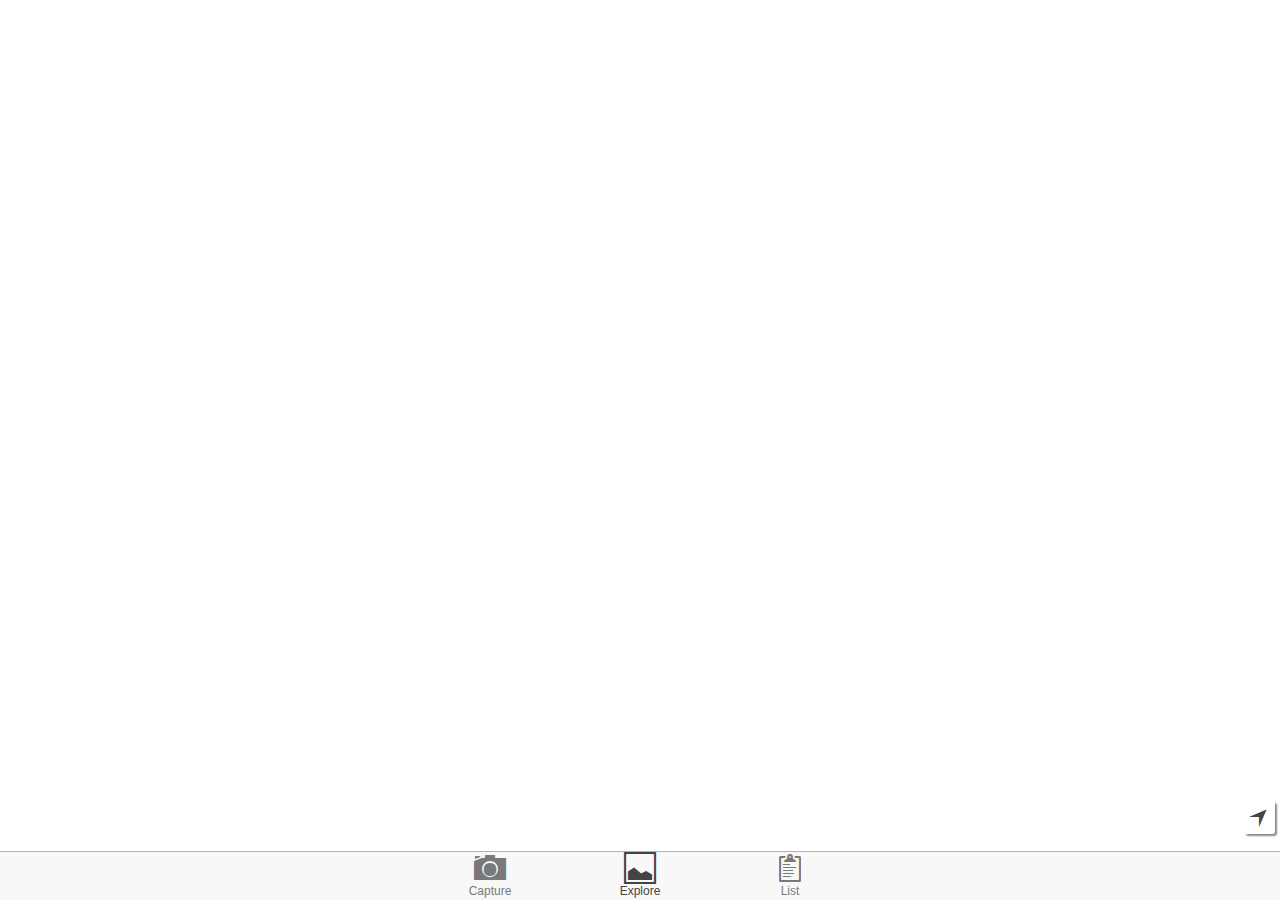
==== commit e6691780: "fix: add Cordova camera plugin for iOS" ====
--- a/platforms/ios/www/index.html
+++ b/platforms/ios/www/index.html
@@ -23,7 +23,7 @@
     <!-- your app's js -->
     <script src="app/app.js"></script>
     <script src="app/services/servicesActivities.js"></script>
-    <script src="app/services/servicesCamera.js"></script>
+    <script src="app/services/servicesCapture.js"></script>
     <script src="app/services/servicesMap.js"></script>
     
     <script src="app/directives/directives.js"></script>
--- a/platforms/ios/www/css/style.app.css
+++ b/platforms/ios/www/css/style.app.css
@@ -36,10 +36,10 @@
 .map-control {
   position: absolute;
   font-size: 20px;
-  color: grey;
-  bottom: 100px;
+  color: #444;
+  bottom: 65px;
   right: 5px;
-  background-color: white;
+  background-color: rgba(255, 255, 255, 0.8);
   padding: 8px 8px 5px 5px;
   border-radius: 3px;
   box-shadow: 2px 2px 2px #888888; }
@@ -50,11 +50,10 @@
 .pin-info {
   position: absolute;
   font-size: 20px;
-  color: grey;
-  bottom: 100px;
+  bottom: 65px;
   width: 97%;
   margin-left: 6px;
-  background-color: white;
+  background-color: rgba(255, 255, 255, 0.8);
   border-radius: 3px;
   box-shadow: 2px 2px 2px #888888; }
 
@@ -67,3 +66,41 @@
 
 .info-desc {
   font-size: 16px; }
+
+.search-control {
+  position: absolute;
+  top: 15px;
+  right: 0px; }
+
+.form-control {
+  position: absolute;
+  right: 5px;
+  margin: 100px auto 0;
+  -webkit-border-radius: 5px;
+  height: 34px;
+  font-size: 14px;
+  line-height: 1.42857;
+  box-sizing: border-box; }
+
+.form-control:focus {
+  background-color: rgba(255, 255, 255, 0.8);
+  border-color: #66afe9;
+  outline: 0; }
+
+.search {
+  margin-top: 6px;
+  width: 20px;
+  transition: all 0.3s ease;
+  border: 1px solid #fff;
+  box-shadow: none;
+  background: url("https://d3hd2w1962vi3.cloudfront.net/c8573368-43a0-4fa7-85cd-3812cdc7a252/magnifiernew.png") no-repeat 5px 5px;
+  padding: 0 5px 0 35px; }
+
+.search:focus {
+  margin-top: 5px;
+  width: 300px;
+  border: 1px solid #eaeaea;
+  box-shadow: none;
+  transition: all 0.3s ease;
+  color: #444;
+  font-weight: 300; }
